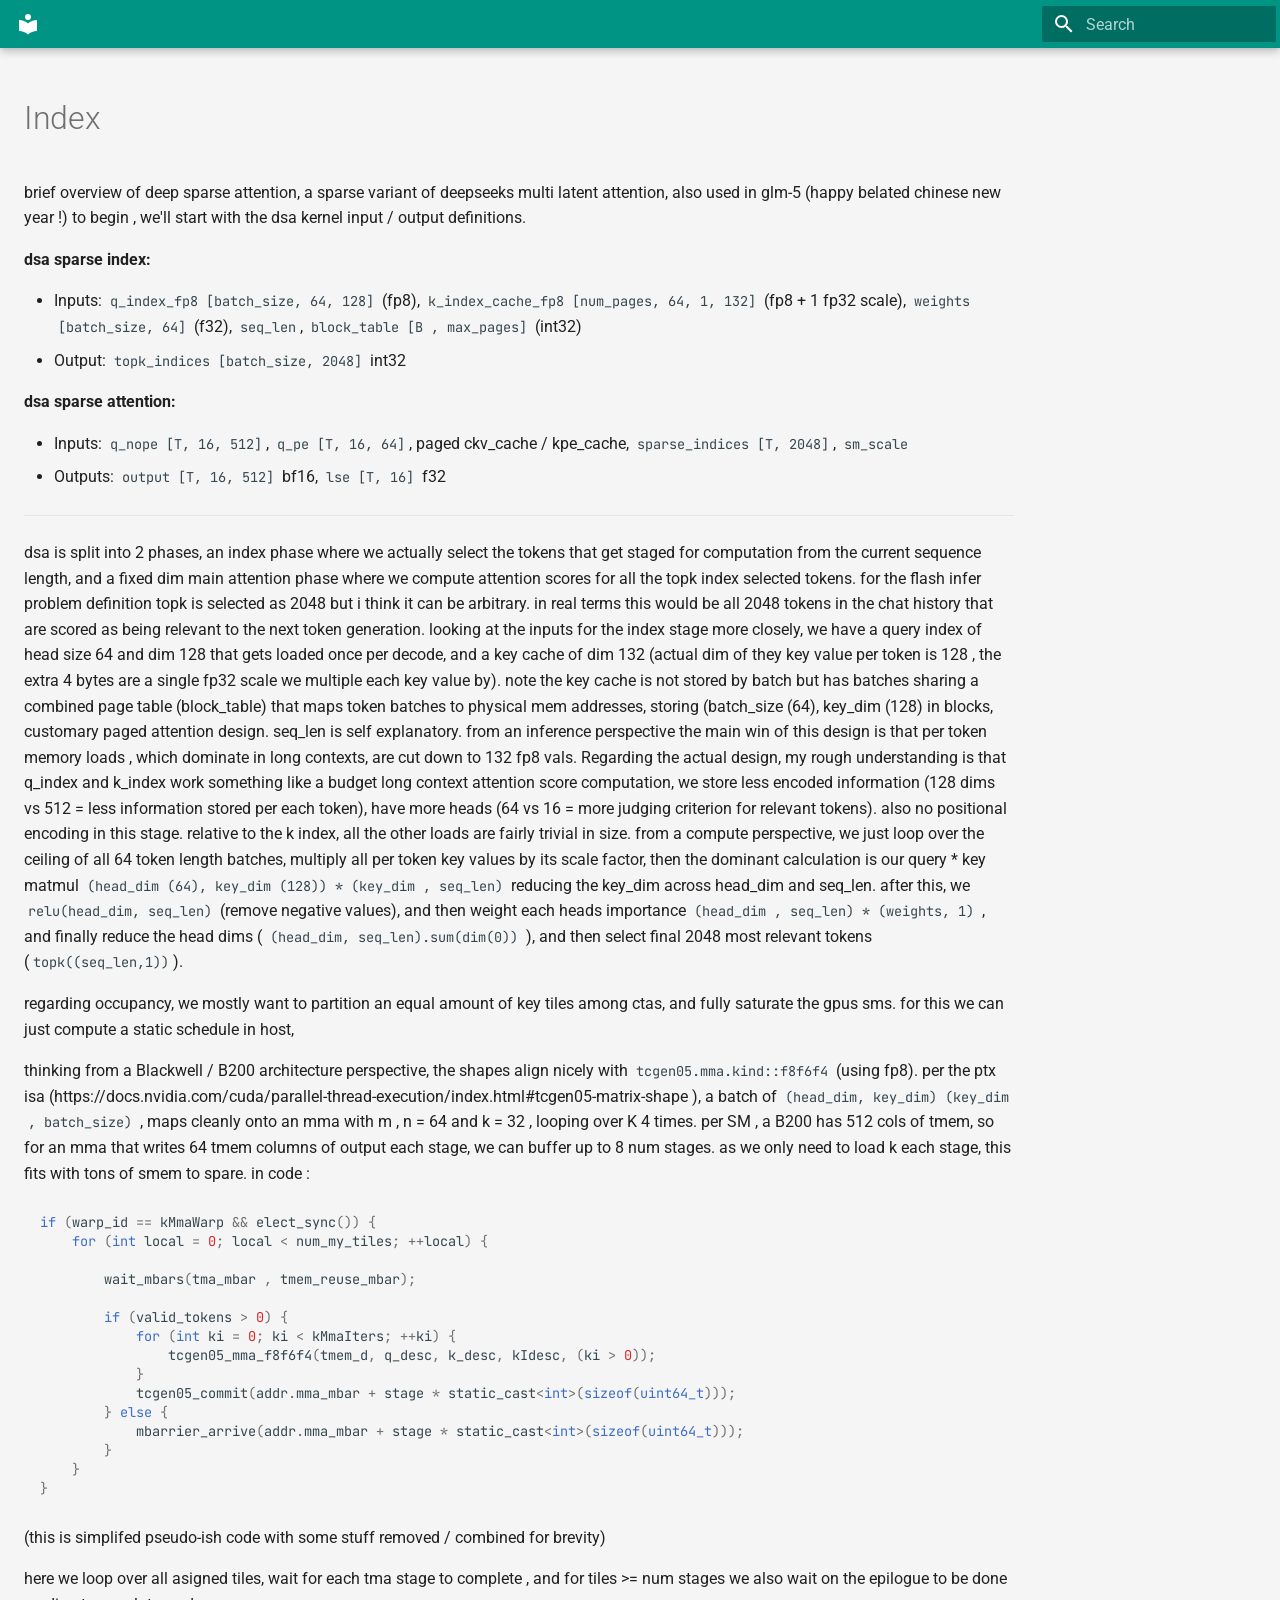
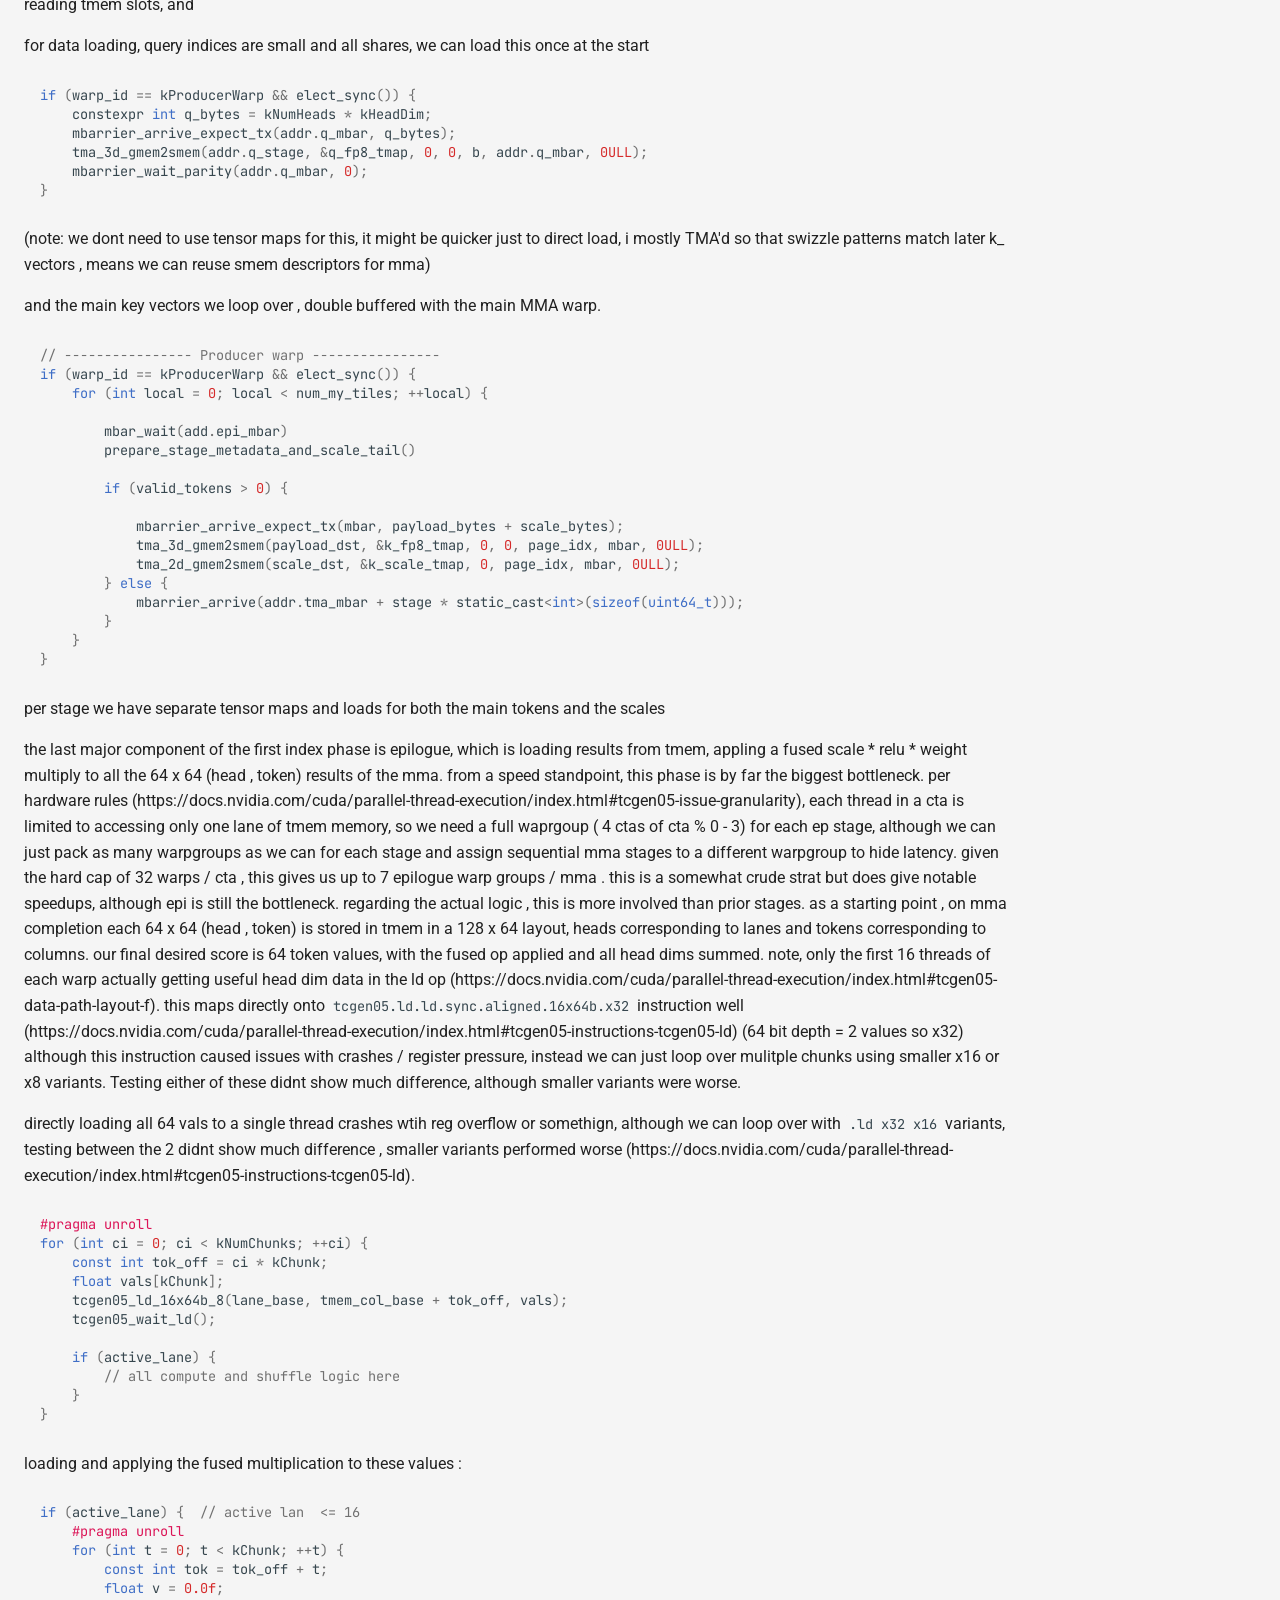
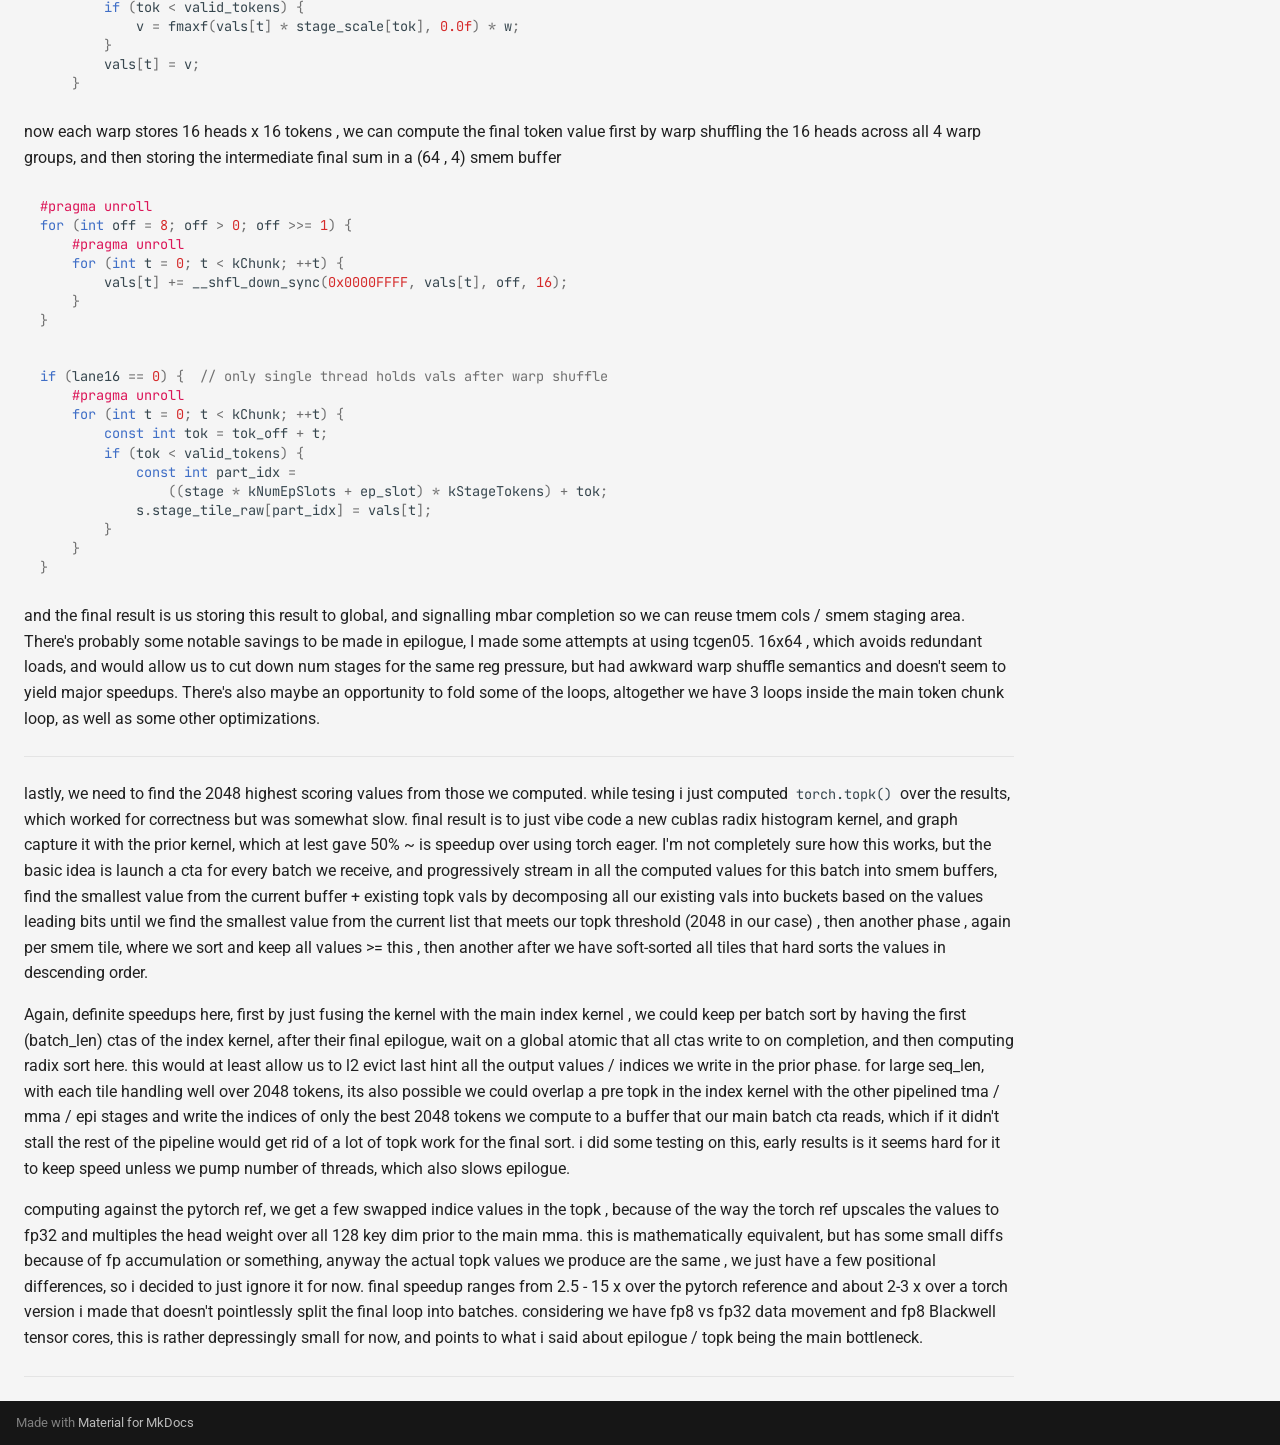
==== deep-sparse-attn/index.html @ e692489d "Deployed 2615dbb with MkDocs version: 1.6.1" ====
<!doctype html>
<html lang="en" class="no-js">
  <head>
    
      <meta charset="utf-8">
      <meta name="viewport" content="width=device-width,initial-scale=1">
      
      
      
        <link rel="canonical" href="https://jIab-b.github.io/deep-sparse-attn/">
      
      
        <link rel="prev" href="..">
      
      
      
        
      
      
      <link rel="icon" href="../assets/images/favicon.png">
      <meta name="generator" content="mkdocs-1.6.1, mkdocs-material-9.7.3">
    
    
      
        <title>Index - jIab-b</title>
      
    
    
      <link rel="stylesheet" href="../assets/stylesheets/main.484c7ddc.min.css">
      
        
        <link rel="stylesheet" href="../assets/stylesheets/palette.ab4e12ef.min.css">
      
      


    
    
      
    
    
      
        
        
        <link rel="preconnect" href="https://fonts.gstatic.com" crossorigin>
        <link rel="stylesheet" href="https://fonts.googleapis.com/css?family=Roboto:300,300i,400,400i,700,700i%7CJetBrains+Mono:400,400i,700,700i&display=fallback">
        <style>:root{--md-text-font:"Roboto";--md-code-font:"JetBrains Mono"}</style>
      
    
    
      <link rel="stylesheet" href="../stylesheets/extra.css">
    
    <script>__md_scope=new URL("..",location),__md_hash=e=>[...e].reduce(((e,_)=>(e<<5)-e+_.charCodeAt(0)),0),__md_get=(e,_=localStorage,t=__md_scope)=>JSON.parse(_.getItem(t.pathname+"."+e)),__md_set=(e,_,t=localStorage,a=__md_scope)=>{try{t.setItem(a.pathname+"."+e,JSON.stringify(_))}catch(e){}}</script>
    
      

    
    
  </head>
  
  
    
    
    
    
    
    <body dir="ltr" data-md-color-scheme="default" data-md-color-primary="teal" data-md-color-accent="teal">
  
    
    <input class="md-toggle" data-md-toggle="drawer" type="checkbox" id="__drawer" autocomplete="off">
    <input class="md-toggle" data-md-toggle="search" type="checkbox" id="__search" autocomplete="off">
    <label class="md-overlay" for="__drawer"></label>
    <div data-md-component="skip">
      
    </div>
    <div data-md-component="announce">
      
    </div>
    
    
      

  

<header class="md-header md-header--shadow" data-md-component="header">
  <nav class="md-header__inner md-grid" aria-label="Header">
    <a href=".." title="jIab-b" class="md-header__button md-logo" aria-label="jIab-b" data-md-component="logo">
      
  
  <svg xmlns="http://www.w3.org/2000/svg" viewBox="0 0 24 24"><path d="M12 8a3 3 0 0 0 3-3 3 3 0 0 0-3-3 3 3 0 0 0-3 3 3 3 0 0 0 3 3m0 3.54C9.64 9.35 6.5 8 3 8v11c3.5 0 6.64 1.35 9 3.54 2.36-2.19 5.5-3.54 9-3.54V8c-3.5 0-6.64 1.35-9 3.54"/></svg>

    </a>
    <label class="md-header__button md-icon" for="__drawer">
      
      <svg xmlns="http://www.w3.org/2000/svg" viewBox="0 0 24 24"><path d="M3 6h18v2H3zm0 5h18v2H3zm0 5h18v2H3z"/></svg>
    </label>
    <div class="md-header__title" data-md-component="header-title">
      <div class="md-header__ellipsis">
        <div class="md-header__topic">
          <span class="md-ellipsis">
            jIab-b
          </span>
        </div>
        <div class="md-header__topic" data-md-component="header-topic">
          <span class="md-ellipsis">
            
              Index
            
          </span>
        </div>
      </div>
    </div>
    
      
    
    
    
    
      
      
        <label class="md-header__button md-icon" for="__search">
          
          <svg xmlns="http://www.w3.org/2000/svg" viewBox="0 0 24 24"><path d="M9.5 3A6.5 6.5 0 0 1 16 9.5c0 1.61-.59 3.09-1.56 4.23l.27.27h.79l5 5-1.5 1.5-5-5v-.79l-.27-.27A6.52 6.52 0 0 1 9.5 16 6.5 6.5 0 0 1 3 9.5 6.5 6.5 0 0 1 9.5 3m0 2C7 5 5 7 5 9.5S7 14 9.5 14 14 12 14 9.5 12 5 9.5 5"/></svg>
        </label>
        <div class="md-search" data-md-component="search" role="dialog">
  <label class="md-search__overlay" for="__search"></label>
  <div class="md-search__inner" role="search">
    <form class="md-search__form" name="search">
      <input type="text" class="md-search__input" name="query" aria-label="Search" placeholder="Search" autocapitalize="off" autocorrect="off" autocomplete="off" spellcheck="false" data-md-component="search-query" required>
      <label class="md-search__icon md-icon" for="__search">
        
        <svg xmlns="http://www.w3.org/2000/svg" viewBox="0 0 24 24"><path d="M9.5 3A6.5 6.5 0 0 1 16 9.5c0 1.61-.59 3.09-1.56 4.23l.27.27h.79l5 5-1.5 1.5-5-5v-.79l-.27-.27A6.52 6.52 0 0 1 9.5 16 6.5 6.5 0 0 1 3 9.5 6.5 6.5 0 0 1 9.5 3m0 2C7 5 5 7 5 9.5S7 14 9.5 14 14 12 14 9.5 12 5 9.5 5"/></svg>
        
        <svg xmlns="http://www.w3.org/2000/svg" viewBox="0 0 24 24"><path d="M20 11v2H8l5.5 5.5-1.42 1.42L4.16 12l7.92-7.92L13.5 5.5 8 11z"/></svg>
      </label>
      <nav class="md-search__options" aria-label="Search">
        
        <button type="reset" class="md-search__icon md-icon" title="Clear" aria-label="Clear" tabindex="-1">
          
          <svg xmlns="http://www.w3.org/2000/svg" viewBox="0 0 24 24"><path d="M19 6.41 17.59 5 12 10.59 6.41 5 5 6.41 10.59 12 5 17.59 6.41 19 12 13.41 17.59 19 19 17.59 13.41 12z"/></svg>
        </button>
      </nav>
      
    </form>
    <div class="md-search__output">
      <div class="md-search__scrollwrap" tabindex="0" data-md-scrollfix>
        <div class="md-search-result" data-md-component="search-result">
          <div class="md-search-result__meta">
            Initializing search
          </div>
          <ol class="md-search-result__list" role="presentation"></ol>
        </div>
      </div>
    </div>
  </div>
</div>
      
    
    
  </nav>
  
</header>
    
    <div class="md-container" data-md-component="container">
      
      
        
          
        
      
      <main class="md-main" data-md-component="main">
        <div class="md-main__inner md-grid">
          
            
              
              <div class="md-sidebar md-sidebar--primary" data-md-component="sidebar" data-md-type="navigation" >
                <div class="md-sidebar__scrollwrap">
                  <div class="md-sidebar__inner">
                    



<nav class="md-nav md-nav--primary" aria-label="Navigation" data-md-level="0">
  <label class="md-nav__title" for="__drawer">
    <a href=".." title="jIab-b" class="md-nav__button md-logo" aria-label="jIab-b" data-md-component="logo">
      
  
  <svg xmlns="http://www.w3.org/2000/svg" viewBox="0 0 24 24"><path d="M12 8a3 3 0 0 0 3-3 3 3 0 0 0-3-3 3 3 0 0 0-3 3 3 3 0 0 0 3 3m0 3.54C9.64 9.35 6.5 8 3 8v11c3.5 0 6.64 1.35 9 3.54 2.36-2.19 5.5-3.54 9-3.54V8c-3.5 0-6.64 1.35-9 3.54"/></svg>

    </a>
    jIab-b
  </label>
  
  <ul class="md-nav__list" data-md-scrollfix>
    
      
      
  
  
  
  
    <li class="md-nav__item">
      <a href=".." class="md-nav__link">
        
  
  
  <span class="md-ellipsis">
    
  
    Home
  

    
  </span>
  
  

      </a>
    </li>
  

    
      
      
  
  
    
  
  
  
    
    
    
    
    
    <li class="md-nav__item md-nav__item--active md-nav__item--nested">
      
        
        
        <input class="md-nav__toggle md-toggle " type="checkbox" id="__nav_2" checked>
        
          
          <label class="md-nav__link" for="__nav_2" id="__nav_2_label" tabindex="0">
            
  
  
  <span class="md-ellipsis">
    
  
    Deep sparse attn
  

    
  </span>
  
  

            <span class="md-nav__icon md-icon"></span>
          </label>
        
        <nav class="md-nav" data-md-level="1" aria-labelledby="__nav_2_label" aria-expanded="true">
          <label class="md-nav__title" for="__nav_2">
            <span class="md-nav__icon md-icon"></span>
            
  
    Deep sparse attn
  

          </label>
          <ul class="md-nav__list" data-md-scrollfix>
            
              
                
  
  
    
  
  
  
    <li class="md-nav__item md-nav__item--active">
      
      <input class="md-nav__toggle md-toggle" type="checkbox" id="__toc">
      
      
      
      <a href="./" class="md-nav__link md-nav__link--active">
        
  
  
  <span class="md-ellipsis">
    
  
    Index
  

    
  </span>
  
  

      </a>
      
    </li>
  

              
            
          </ul>
        </nav>
      
    </li>
  

    
  </ul>
</nav>
                  </div>
                </div>
              </div>
            
            
              
              <div class="md-sidebar md-sidebar--secondary" data-md-component="sidebar" data-md-type="toc" >
                <div class="md-sidebar__scrollwrap">
                  <div class="md-sidebar__inner">
                    

<nav class="md-nav md-nav--secondary" aria-label="Table of contents">
  
  
  
  
</nav>
                  </div>
                </div>
              </div>
            
          
          
            <div class="md-content" data-md-component="content">
              
              <article class="md-content__inner md-typeset">
                
                  



  <h1>Index</h1>

<p>brief overview of deep sparse attention, a sparse variant of deepseeks multi latent attention, also used in glm-5 (happy belated chinese new year !) to begin , we'll start with the dsa kernel input / output definitions.</p>
<p><strong>dsa sparse index:</strong></p>
<ul>
<li>Inputs: <code>q_index_fp8 [batch_size, 64, 128]</code> (fp8), <code>k_index_cache_fp8 [num_pages, 64, 1, 132]</code> (fp8 + 1 fp32 scale), <code>weights [batch_size, 64]</code> (f32), <code>seq_len</code>, <code>block_table [B , max_pages]</code> (int32)</li>
<li>Output: <code>topk_indices [batch_size, 2048]</code> int32</li>
</ul>
<p><strong>dsa sparse attention:</strong></p>
<ul>
<li>Inputs: <code>q_nope [T, 16, 512]</code>, <code>q_pe [T, 16, 64]</code>, paged ckv_cache / kpe_cache, <code>sparse_indices [T, 2048]</code>, <code>sm_scale</code></li>
<li>Outputs: <code>output [T, 16, 512]</code> bf16, <code>lse [T, 16]</code> f32</li>
</ul>
<hr />
<p>dsa is split into 2 phases, an index phase where we actually select the tokens that get staged for computation from the current sequence length, and a fixed dim main attention phase where we compute attention scores for all the topk index selected tokens. for the flash infer problem definition topk is selected as 2048 but i think it can be arbitrary. in real terms this would be all 2048 tokens in the chat history that are scored as being relevant to the next token generation. looking at the inputs for the index stage more closely, we have a query index of head size 64 and dim 128 that gets loaded once per decode, and a key cache of dim 132 (actual dim of they key value per token is 128 , the extra 4 bytes are a single fp32 scale we multiple each key value by). note the key cache is not stored by batch but has batches sharing a combined page table (block_table) that maps token batches to physical mem addresses, storing (batch_size (64), key_dim (128) in blocks, customary paged attention design. seq_len is self explanatory. from an inference perspective the main win of this design is that per token memory loads , which dominate in long contexts, are cut down to 132 fp8 vals. Regarding the actual design, my rough understanding is that q_index and k_index work something like a budget long context attention score computation,
we store less encoded information (128 dims vs 512 = less information stored per each token), have more heads (64 vs 16 = more judging criterion for relevant tokens). also no positional encoding in this stage. relative to the k index, all the other loads are fairly trivial in size. from a compute perspective, we just loop over the ceiling of all 64 token length batches, multiply all per token key values by its scale factor, then the dominant calculation is our query * key matmul  <code>(head_dim (64), key_dim (128)) * (key_dim , seq_len)</code> reducing the key_dim across head_dim and seq_len. after this, we <code>relu(head_dim, seq_len)</code> (remove negative values), and then weight each heads importance <code>(head_dim , seq_len) * (weights, 1)</code> , and finally reduce the head dims ( <code>(head_dim, seq_len).sum(dim(0))</code> ), and then select final 2048 most relevant tokens (<code>topk((seq_len,1))</code>).</p>
<p>regarding occupancy, we mostly want to partition an equal amount of key tiles among ctas, and fully saturate the gpus sms. for this we can just compute a static schedule in host,</p>
<p>thinking from a Blackwell / B200 architecture perspective, the shapes align nicely with <code>tcgen05.mma.kind::f8f6f4</code> (using fp8). per the ptx isa (https://docs.nvidia.com/cuda/parallel-thread-execution/index.html#tcgen05-matrix-shape ), a batch of <code>(head_dim, key_dim)  (key_dim , batch_size)</code> , maps cleanly onto an mma with m , n = 64 and k = 32 , looping over K 4 times. per SM , a B200 has 512 cols of tmem, so for an mma that writes 64 tmem columns of output each stage, we can buffer up to 8 num stages. as we only need to load k each stage, this fits with tons of smem to spare. in code :</p>
<div class="highlight"><pre><span></span><code><a id="__codelineno-0-1" name="__codelineno-0-1" href="#__codelineno-0-1"></a><span class="k">if</span><span class="w"> </span><span class="p">(</span><span class="n">warp_id</span><span class="w"> </span><span class="o">==</span><span class="w"> </span><span class="n">kMmaWarp</span><span class="w"> </span><span class="o">&amp;&amp;</span><span class="w"> </span><span class="n">elect_sync</span><span class="p">())</span><span class="w"> </span><span class="p">{</span>
<a id="__codelineno-0-2" name="__codelineno-0-2" href="#__codelineno-0-2"></a><span class="w">    </span><span class="k">for</span><span class="w"> </span><span class="p">(</span><span class="kt">int</span><span class="w"> </span><span class="n">local</span><span class="w"> </span><span class="o">=</span><span class="w"> </span><span class="mi">0</span><span class="p">;</span><span class="w"> </span><span class="n">local</span><span class="w"> </span><span class="o">&lt;</span><span class="w"> </span><span class="n">num_my_tiles</span><span class="p">;</span><span class="w"> </span><span class="o">++</span><span class="n">local</span><span class="p">)</span><span class="w"> </span><span class="p">{</span>
<a id="__codelineno-0-3" name="__codelineno-0-3" href="#__codelineno-0-3"></a>
<a id="__codelineno-0-4" name="__codelineno-0-4" href="#__codelineno-0-4"></a><span class="w">        </span><span class="n">wait_mbars</span><span class="p">(</span><span class="n">tma_mbar</span><span class="w"> </span><span class="p">,</span><span class="w"> </span><span class="n">tmem_reuse_mbar</span><span class="p">);</span>
<a id="__codelineno-0-5" name="__codelineno-0-5" href="#__codelineno-0-5"></a>
<a id="__codelineno-0-6" name="__codelineno-0-6" href="#__codelineno-0-6"></a><span class="w">        </span><span class="k">if</span><span class="w"> </span><span class="p">(</span><span class="n">valid_tokens</span><span class="w"> </span><span class="o">&gt;</span><span class="w"> </span><span class="mi">0</span><span class="p">)</span><span class="w"> </span><span class="p">{</span>
<a id="__codelineno-0-7" name="__codelineno-0-7" href="#__codelineno-0-7"></a><span class="w">            </span><span class="k">for</span><span class="w"> </span><span class="p">(</span><span class="kt">int</span><span class="w"> </span><span class="n">ki</span><span class="w"> </span><span class="o">=</span><span class="w"> </span><span class="mi">0</span><span class="p">;</span><span class="w"> </span><span class="n">ki</span><span class="w"> </span><span class="o">&lt;</span><span class="w"> </span><span class="n">kMmaIters</span><span class="p">;</span><span class="w"> </span><span class="o">++</span><span class="n">ki</span><span class="p">)</span><span class="w"> </span><span class="p">{</span>
<a id="__codelineno-0-8" name="__codelineno-0-8" href="#__codelineno-0-8"></a><span class="w">                </span><span class="n">tcgen05_mma_f8f6f4</span><span class="p">(</span><span class="n">tmem_d</span><span class="p">,</span><span class="w"> </span><span class="n">q_desc</span><span class="p">,</span><span class="w"> </span><span class="n">k_desc</span><span class="p">,</span><span class="w"> </span><span class="n">kIdesc</span><span class="p">,</span><span class="w"> </span><span class="p">(</span><span class="n">ki</span><span class="w"> </span><span class="o">&gt;</span><span class="w"> </span><span class="mi">0</span><span class="p">));</span>
<a id="__codelineno-0-9" name="__codelineno-0-9" href="#__codelineno-0-9"></a><span class="w">            </span><span class="p">}</span>
<a id="__codelineno-0-10" name="__codelineno-0-10" href="#__codelineno-0-10"></a><span class="w">            </span><span class="n">tcgen05_commit</span><span class="p">(</span><span class="n">addr</span><span class="p">.</span><span class="n">mma_mbar</span><span class="w"> </span><span class="o">+</span><span class="w"> </span><span class="n">stage</span><span class="w"> </span><span class="o">*</span><span class="w"> </span><span class="n">static_cast</span><span class="o">&lt;</span><span class="kt">int</span><span class="o">&gt;</span><span class="p">(</span><span class="k">sizeof</span><span class="p">(</span><span class="kt">uint64_t</span><span class="p">)));</span>
<a id="__codelineno-0-11" name="__codelineno-0-11" href="#__codelineno-0-11"></a><span class="w">        </span><span class="p">}</span><span class="w"> </span><span class="k">else</span><span class="w"> </span><span class="p">{</span>
<a id="__codelineno-0-12" name="__codelineno-0-12" href="#__codelineno-0-12"></a><span class="w">            </span><span class="n">mbarrier_arrive</span><span class="p">(</span><span class="n">addr</span><span class="p">.</span><span class="n">mma_mbar</span><span class="w"> </span><span class="o">+</span><span class="w"> </span><span class="n">stage</span><span class="w"> </span><span class="o">*</span><span class="w"> </span><span class="n">static_cast</span><span class="o">&lt;</span><span class="kt">int</span><span class="o">&gt;</span><span class="p">(</span><span class="k">sizeof</span><span class="p">(</span><span class="kt">uint64_t</span><span class="p">)));</span>
<a id="__codelineno-0-13" name="__codelineno-0-13" href="#__codelineno-0-13"></a><span class="w">        </span><span class="p">}</span>
<a id="__codelineno-0-14" name="__codelineno-0-14" href="#__codelineno-0-14"></a><span class="w">    </span><span class="p">}</span>
<a id="__codelineno-0-15" name="__codelineno-0-15" href="#__codelineno-0-15"></a><span class="p">}</span>
</code></pre></div>
<p>(this is simplifed pseudo-ish code with some stuff removed / combined for brevity)</p>
<p>here we loop over all asigned tiles, wait for each tma stage to complete , and for tiles &gt;= num stages we also wait on the epilogue to be done reading tmem slots, and</p>
<p>for data loading, query indices are small and all shares, we can load this once at the start</p>
<div class="highlight"><pre><span></span><code><a id="__codelineno-1-1" name="__codelineno-1-1" href="#__codelineno-1-1"></a><span class="k">if</span><span class="w"> </span><span class="p">(</span><span class="n">warp_id</span><span class="w"> </span><span class="o">==</span><span class="w"> </span><span class="n">kProducerWarp</span><span class="w"> </span><span class="o">&amp;&amp;</span><span class="w"> </span><span class="n">elect_sync</span><span class="p">())</span><span class="w"> </span><span class="p">{</span>
<a id="__codelineno-1-2" name="__codelineno-1-2" href="#__codelineno-1-2"></a><span class="w">    </span><span class="n">constexpr</span><span class="w"> </span><span class="kt">int</span><span class="w"> </span><span class="n">q_bytes</span><span class="w"> </span><span class="o">=</span><span class="w"> </span><span class="n">kNumHeads</span><span class="w"> </span><span class="o">*</span><span class="w"> </span><span class="n">kHeadDim</span><span class="p">;</span>
<a id="__codelineno-1-3" name="__codelineno-1-3" href="#__codelineno-1-3"></a><span class="w">    </span><span class="n">mbarrier_arrive_expect_tx</span><span class="p">(</span><span class="n">addr</span><span class="p">.</span><span class="n">q_mbar</span><span class="p">,</span><span class="w"> </span><span class="n">q_bytes</span><span class="p">);</span>
<a id="__codelineno-1-4" name="__codelineno-1-4" href="#__codelineno-1-4"></a><span class="w">    </span><span class="n">tma_3d_gmem2smem</span><span class="p">(</span><span class="n">addr</span><span class="p">.</span><span class="n">q_stage</span><span class="p">,</span><span class="w"> </span><span class="o">&amp;</span><span class="n">q_fp8_tmap</span><span class="p">,</span><span class="w"> </span><span class="mi">0</span><span class="p">,</span><span class="w"> </span><span class="mi">0</span><span class="p">,</span><span class="w"> </span><span class="n">b</span><span class="p">,</span><span class="w"> </span><span class="n">addr</span><span class="p">.</span><span class="n">q_mbar</span><span class="p">,</span><span class="w"> </span><span class="mi">0ULL</span><span class="p">);</span>
<a id="__codelineno-1-5" name="__codelineno-1-5" href="#__codelineno-1-5"></a><span class="w">    </span><span class="n">mbarrier_wait_parity</span><span class="p">(</span><span class="n">addr</span><span class="p">.</span><span class="n">q_mbar</span><span class="p">,</span><span class="w"> </span><span class="mi">0</span><span class="p">);</span>
<a id="__codelineno-1-6" name="__codelineno-1-6" href="#__codelineno-1-6"></a><span class="p">}</span>
</code></pre></div>
<p>(note: we dont need to use tensor maps for this, it might be quicker just to direct load, i mostly TMA'd so that swizzle patterns match later k_ vectors , means we can reuse smem descriptors for mma)</p>
<p>and the main key vectors we loop over , double buffered with the main MMA warp.</p>
<div class="highlight"><pre><span></span><code><a id="__codelineno-2-1" name="__codelineno-2-1" href="#__codelineno-2-1"></a><span class="c1">// ---------------- Producer warp ----------------</span>
<a id="__codelineno-2-2" name="__codelineno-2-2" href="#__codelineno-2-2"></a><span class="k">if</span><span class="w"> </span><span class="p">(</span><span class="n">warp_id</span><span class="w"> </span><span class="o">==</span><span class="w"> </span><span class="n">kProducerWarp</span><span class="w"> </span><span class="o">&amp;&amp;</span><span class="w"> </span><span class="n">elect_sync</span><span class="p">())</span><span class="w"> </span><span class="p">{</span>
<a id="__codelineno-2-3" name="__codelineno-2-3" href="#__codelineno-2-3"></a><span class="w">    </span><span class="k">for</span><span class="w"> </span><span class="p">(</span><span class="kt">int</span><span class="w"> </span><span class="n">local</span><span class="w"> </span><span class="o">=</span><span class="w"> </span><span class="mi">0</span><span class="p">;</span><span class="w"> </span><span class="n">local</span><span class="w"> </span><span class="o">&lt;</span><span class="w"> </span><span class="n">num_my_tiles</span><span class="p">;</span><span class="w"> </span><span class="o">++</span><span class="n">local</span><span class="p">)</span><span class="w"> </span><span class="p">{</span>
<a id="__codelineno-2-4" name="__codelineno-2-4" href="#__codelineno-2-4"></a>
<a id="__codelineno-2-5" name="__codelineno-2-5" href="#__codelineno-2-5"></a><span class="w">        </span><span class="n">mbar_wait</span><span class="p">(</span><span class="n">add</span><span class="p">.</span><span class="n">epi_mbar</span><span class="p">)</span>
<a id="__codelineno-2-6" name="__codelineno-2-6" href="#__codelineno-2-6"></a><span class="w">        </span><span class="n">prepare_stage_metadata_and_scale_tail</span><span class="p">()</span>
<a id="__codelineno-2-7" name="__codelineno-2-7" href="#__codelineno-2-7"></a>
<a id="__codelineno-2-8" name="__codelineno-2-8" href="#__codelineno-2-8"></a><span class="w">        </span><span class="k">if</span><span class="w"> </span><span class="p">(</span><span class="n">valid_tokens</span><span class="w"> </span><span class="o">&gt;</span><span class="w"> </span><span class="mi">0</span><span class="p">)</span><span class="w"> </span><span class="p">{</span>
<a id="__codelineno-2-9" name="__codelineno-2-9" href="#__codelineno-2-9"></a>
<a id="__codelineno-2-10" name="__codelineno-2-10" href="#__codelineno-2-10"></a><span class="w">            </span><span class="n">mbarrier_arrive_expect_tx</span><span class="p">(</span><span class="n">mbar</span><span class="p">,</span><span class="w"> </span><span class="n">payload_bytes</span><span class="w"> </span><span class="o">+</span><span class="w"> </span><span class="n">scale_bytes</span><span class="p">);</span>
<a id="__codelineno-2-11" name="__codelineno-2-11" href="#__codelineno-2-11"></a><span class="w">            </span><span class="n">tma_3d_gmem2smem</span><span class="p">(</span><span class="n">payload_dst</span><span class="p">,</span><span class="w"> </span><span class="o">&amp;</span><span class="n">k_fp8_tmap</span><span class="p">,</span><span class="w"> </span><span class="mi">0</span><span class="p">,</span><span class="w"> </span><span class="mi">0</span><span class="p">,</span><span class="w"> </span><span class="n">page_idx</span><span class="p">,</span><span class="w"> </span><span class="n">mbar</span><span class="p">,</span><span class="w"> </span><span class="mi">0ULL</span><span class="p">);</span>
<a id="__codelineno-2-12" name="__codelineno-2-12" href="#__codelineno-2-12"></a><span class="w">            </span><span class="n">tma_2d_gmem2smem</span><span class="p">(</span><span class="n">scale_dst</span><span class="p">,</span><span class="w"> </span><span class="o">&amp;</span><span class="n">k_scale_tmap</span><span class="p">,</span><span class="w"> </span><span class="mi">0</span><span class="p">,</span><span class="w"> </span><span class="n">page_idx</span><span class="p">,</span><span class="w"> </span><span class="n">mbar</span><span class="p">,</span><span class="w"> </span><span class="mi">0ULL</span><span class="p">);</span>
<a id="__codelineno-2-13" name="__codelineno-2-13" href="#__codelineno-2-13"></a><span class="w">        </span><span class="p">}</span><span class="w"> </span><span class="k">else</span><span class="w"> </span><span class="p">{</span>
<a id="__codelineno-2-14" name="__codelineno-2-14" href="#__codelineno-2-14"></a><span class="w">            </span><span class="n">mbarrier_arrive</span><span class="p">(</span><span class="n">addr</span><span class="p">.</span><span class="n">tma_mbar</span><span class="w"> </span><span class="o">+</span><span class="w"> </span><span class="n">stage</span><span class="w"> </span><span class="o">*</span><span class="w"> </span><span class="n">static_cast</span><span class="o">&lt;</span><span class="kt">int</span><span class="o">&gt;</span><span class="p">(</span><span class="k">sizeof</span><span class="p">(</span><span class="kt">uint64_t</span><span class="p">)));</span>
<a id="__codelineno-2-15" name="__codelineno-2-15" href="#__codelineno-2-15"></a><span class="w">        </span><span class="p">}</span>
<a id="__codelineno-2-16" name="__codelineno-2-16" href="#__codelineno-2-16"></a><span class="w">    </span><span class="p">}</span>
<a id="__codelineno-2-17" name="__codelineno-2-17" href="#__codelineno-2-17"></a><span class="p">}</span>
</code></pre></div>
<p>per stage we have separate tensor maps and loads for both the main tokens and the scales</p>
<p>the last major component of the first index phase is epilogue, which is loading results from tmem, appling a fused scale * relu * weight multiply to all the 64 x 64 (head , token) results of the mma. from a speed standpoint, this phase is by far the biggest bottleneck. per hardware rules (https://docs.nvidia.com/cuda/parallel-thread-execution/index.html#tcgen05-issue-granularity), each thread in a cta is limited to accessing only one lane of tmem memory, so we need a full waprgoup ( 4 ctas of cta % 0 - 3) for each ep stage, although we can just pack as many warpgroups as we can for each stage and assign sequential mma stages to a different warpgroup to hide latency. given the hard cap of 32 warps / cta , this gives us up to 7 epilogue warp groups / mma . this is a somewhat crude strat but does give notable speedups, although epi is still the bottleneck. regarding the actual logic , this is more involved than prior stages. as a starting point , on mma completion each  64 x 64 (head , token) is stored in tmem in a 128 x 64 layout, heads corresponding to lanes and tokens corresponding to columns. our final desired score is 64 token values, with the fused op applied and all head dims summed. note, only the first 16 threads of each warp actually getting useful head dim data in the ld op (https://docs.nvidia.com/cuda/parallel-thread-execution/index.html#tcgen05-data-path-layout-f). this maps directly onto <code>tcgen05.ld.ld.sync.aligned.16x64b.x32</code> instruction well (https://docs.nvidia.com/cuda/parallel-thread-execution/index.html#tcgen05-instructions-tcgen05-ld) (64 bit depth = 2 values so x32)  although this instruction caused issues with crashes / register pressure, instead we can just loop over mulitple chunks using smaller x16 or x8 variants. Testing either of these didnt show much difference, although smaller variants were worse.</p>
<p>directly loading all 64 vals to a single thread crashes wtih reg overflow or somethign, although we can loop over with <code>.ld x32 x16</code> variants, testing between the 2 didnt show much difference , smaller variants performed worse (https://docs.nvidia.com/cuda/parallel-thread-execution/index.html#tcgen05-instructions-tcgen05-ld).</p>
<div class="highlight"><pre><span></span><code><a id="__codelineno-3-1" name="__codelineno-3-1" href="#__codelineno-3-1"></a><span class="cp">#pragma unroll</span>
<a id="__codelineno-3-2" name="__codelineno-3-2" href="#__codelineno-3-2"></a><span class="k">for</span><span class="w"> </span><span class="p">(</span><span class="kt">int</span><span class="w"> </span><span class="n">ci</span><span class="w"> </span><span class="o">=</span><span class="w"> </span><span class="mi">0</span><span class="p">;</span><span class="w"> </span><span class="n">ci</span><span class="w"> </span><span class="o">&lt;</span><span class="w"> </span><span class="n">kNumChunks</span><span class="p">;</span><span class="w"> </span><span class="o">++</span><span class="n">ci</span><span class="p">)</span><span class="w"> </span><span class="p">{</span>
<a id="__codelineno-3-3" name="__codelineno-3-3" href="#__codelineno-3-3"></a><span class="w">    </span><span class="k">const</span><span class="w"> </span><span class="kt">int</span><span class="w"> </span><span class="n">tok_off</span><span class="w"> </span><span class="o">=</span><span class="w"> </span><span class="n">ci</span><span class="w"> </span><span class="o">*</span><span class="w"> </span><span class="n">kChunk</span><span class="p">;</span>
<a id="__codelineno-3-4" name="__codelineno-3-4" href="#__codelineno-3-4"></a><span class="w">    </span><span class="kt">float</span><span class="w"> </span><span class="n">vals</span><span class="p">[</span><span class="n">kChunk</span><span class="p">];</span>
<a id="__codelineno-3-5" name="__codelineno-3-5" href="#__codelineno-3-5"></a><span class="w">    </span><span class="n">tcgen05_ld_16x64b_8</span><span class="p">(</span><span class="n">lane_base</span><span class="p">,</span><span class="w"> </span><span class="n">tmem_col_base</span><span class="w"> </span><span class="o">+</span><span class="w"> </span><span class="n">tok_off</span><span class="p">,</span><span class="w"> </span><span class="n">vals</span><span class="p">);</span>
<a id="__codelineno-3-6" name="__codelineno-3-6" href="#__codelineno-3-6"></a><span class="w">    </span><span class="n">tcgen05_wait_ld</span><span class="p">();</span>
<a id="__codelineno-3-7" name="__codelineno-3-7" href="#__codelineno-3-7"></a>
<a id="__codelineno-3-8" name="__codelineno-3-8" href="#__codelineno-3-8"></a><span class="w">    </span><span class="k">if</span><span class="w"> </span><span class="p">(</span><span class="n">active_lane</span><span class="p">)</span><span class="w"> </span><span class="p">{</span>
<a id="__codelineno-3-9" name="__codelineno-3-9" href="#__codelineno-3-9"></a><span class="w">        </span><span class="c1">// all compute and shuffle logic here</span>
<a id="__codelineno-3-10" name="__codelineno-3-10" href="#__codelineno-3-10"></a><span class="w">    </span><span class="p">}</span>
<a id="__codelineno-3-11" name="__codelineno-3-11" href="#__codelineno-3-11"></a><span class="p">}</span>
</code></pre></div>
<p>loading and applying the fused multiplication to these values :</p>
<div class="highlight"><pre><span></span><code><a id="__codelineno-4-1" name="__codelineno-4-1" href="#__codelineno-4-1"></a><span class="k">if</span><span class="w"> </span><span class="p">(</span><span class="n">active_lane</span><span class="p">)</span><span class="w"> </span><span class="p">{</span><span class="w">  </span><span class="c1">// active lan  &lt;= 16</span>
<a id="__codelineno-4-2" name="__codelineno-4-2" href="#__codelineno-4-2"></a><span class="w">    </span><span class="cp">#pragma unroll</span>
<a id="__codelineno-4-3" name="__codelineno-4-3" href="#__codelineno-4-3"></a><span class="w">    </span><span class="k">for</span><span class="w"> </span><span class="p">(</span><span class="kt">int</span><span class="w"> </span><span class="n">t</span><span class="w"> </span><span class="o">=</span><span class="w"> </span><span class="mi">0</span><span class="p">;</span><span class="w"> </span><span class="n">t</span><span class="w"> </span><span class="o">&lt;</span><span class="w"> </span><span class="n">kChunk</span><span class="p">;</span><span class="w"> </span><span class="o">++</span><span class="n">t</span><span class="p">)</span><span class="w"> </span><span class="p">{</span>
<a id="__codelineno-4-4" name="__codelineno-4-4" href="#__codelineno-4-4"></a><span class="w">        </span><span class="k">const</span><span class="w"> </span><span class="kt">int</span><span class="w"> </span><span class="n">tok</span><span class="w"> </span><span class="o">=</span><span class="w"> </span><span class="n">tok_off</span><span class="w"> </span><span class="o">+</span><span class="w"> </span><span class="n">t</span><span class="p">;</span>
<a id="__codelineno-4-5" name="__codelineno-4-5" href="#__codelineno-4-5"></a><span class="w">        </span><span class="kt">float</span><span class="w"> </span><span class="n">v</span><span class="w"> </span><span class="o">=</span><span class="w"> </span><span class="mf">0.0f</span><span class="p">;</span>
<a id="__codelineno-4-6" name="__codelineno-4-6" href="#__codelineno-4-6"></a><span class="w">        </span><span class="k">if</span><span class="w"> </span><span class="p">(</span><span class="n">tok</span><span class="w"> </span><span class="o">&lt;</span><span class="w"> </span><span class="n">valid_tokens</span><span class="p">)</span><span class="w"> </span><span class="p">{</span>
<a id="__codelineno-4-7" name="__codelineno-4-7" href="#__codelineno-4-7"></a><span class="w">            </span><span class="n">v</span><span class="w"> </span><span class="o">=</span><span class="w"> </span><span class="n">fmaxf</span><span class="p">(</span><span class="n">vals</span><span class="p">[</span><span class="n">t</span><span class="p">]</span><span class="w"> </span><span class="o">*</span><span class="w"> </span><span class="n">stage_scale</span><span class="p">[</span><span class="n">tok</span><span class="p">],</span><span class="w"> </span><span class="mf">0.0f</span><span class="p">)</span><span class="w"> </span><span class="o">*</span><span class="w"> </span><span class="n">w</span><span class="p">;</span>
<a id="__codelineno-4-8" name="__codelineno-4-8" href="#__codelineno-4-8"></a><span class="w">        </span><span class="p">}</span>
<a id="__codelineno-4-9" name="__codelineno-4-9" href="#__codelineno-4-9"></a><span class="w">        </span><span class="n">vals</span><span class="p">[</span><span class="n">t</span><span class="p">]</span><span class="w"> </span><span class="o">=</span><span class="w"> </span><span class="n">v</span><span class="p">;</span>
<a id="__codelineno-4-10" name="__codelineno-4-10" href="#__codelineno-4-10"></a><span class="w">    </span><span class="p">}</span>
</code></pre></div>
<p>now each warp stores 16 heads x 16 tokens , we can compute the final token value first by warp shuffling the 16 heads across all 4 warp groups, and then storing the intermediate final sum in a (64 , 4) smem buffer</p>
<div class="highlight"><pre><span></span><code><a id="__codelineno-5-1" name="__codelineno-5-1" href="#__codelineno-5-1"></a><span class="cp">#pragma unroll</span>
<a id="__codelineno-5-2" name="__codelineno-5-2" href="#__codelineno-5-2"></a><span class="k">for</span><span class="w"> </span><span class="p">(</span><span class="kt">int</span><span class="w"> </span><span class="n">off</span><span class="w"> </span><span class="o">=</span><span class="w"> </span><span class="mi">8</span><span class="p">;</span><span class="w"> </span><span class="n">off</span><span class="w"> </span><span class="o">&gt;</span><span class="w"> </span><span class="mi">0</span><span class="p">;</span><span class="w"> </span><span class="n">off</span><span class="w"> </span><span class="o">&gt;&gt;=</span><span class="w"> </span><span class="mi">1</span><span class="p">)</span><span class="w"> </span><span class="p">{</span>
<a id="__codelineno-5-3" name="__codelineno-5-3" href="#__codelineno-5-3"></a><span class="w">    </span><span class="cp">#pragma unroll</span>
<a id="__codelineno-5-4" name="__codelineno-5-4" href="#__codelineno-5-4"></a><span class="w">    </span><span class="k">for</span><span class="w"> </span><span class="p">(</span><span class="kt">int</span><span class="w"> </span><span class="n">t</span><span class="w"> </span><span class="o">=</span><span class="w"> </span><span class="mi">0</span><span class="p">;</span><span class="w"> </span><span class="n">t</span><span class="w"> </span><span class="o">&lt;</span><span class="w"> </span><span class="n">kChunk</span><span class="p">;</span><span class="w"> </span><span class="o">++</span><span class="n">t</span><span class="p">)</span><span class="w"> </span><span class="p">{</span>
<a id="__codelineno-5-5" name="__codelineno-5-5" href="#__codelineno-5-5"></a><span class="w">        </span><span class="n">vals</span><span class="p">[</span><span class="n">t</span><span class="p">]</span><span class="w"> </span><span class="o">+=</span><span class="w"> </span><span class="n">__shfl_down_sync</span><span class="p">(</span><span class="mh">0x0000FFFF</span><span class="p">,</span><span class="w"> </span><span class="n">vals</span><span class="p">[</span><span class="n">t</span><span class="p">],</span><span class="w"> </span><span class="n">off</span><span class="p">,</span><span class="w"> </span><span class="mi">16</span><span class="p">);</span>
<a id="__codelineno-5-6" name="__codelineno-5-6" href="#__codelineno-5-6"></a><span class="w">    </span><span class="p">}</span>
<a id="__codelineno-5-7" name="__codelineno-5-7" href="#__codelineno-5-7"></a><span class="p">}</span>
</code></pre></div>
<div class="highlight"><pre><span></span><code><a id="__codelineno-6-1" name="__codelineno-6-1" href="#__codelineno-6-1"></a><span class="k">if</span><span class="w"> </span><span class="p">(</span><span class="n">lane16</span><span class="w"> </span><span class="o">==</span><span class="w"> </span><span class="mi">0</span><span class="p">)</span><span class="w"> </span><span class="p">{</span><span class="w">  </span><span class="c1">// only single thread holds vals after warp shuffle</span>
<a id="__codelineno-6-2" name="__codelineno-6-2" href="#__codelineno-6-2"></a><span class="w">    </span><span class="cp">#pragma unroll</span>
<a id="__codelineno-6-3" name="__codelineno-6-3" href="#__codelineno-6-3"></a><span class="w">    </span><span class="k">for</span><span class="w"> </span><span class="p">(</span><span class="kt">int</span><span class="w"> </span><span class="n">t</span><span class="w"> </span><span class="o">=</span><span class="w"> </span><span class="mi">0</span><span class="p">;</span><span class="w"> </span><span class="n">t</span><span class="w"> </span><span class="o">&lt;</span><span class="w"> </span><span class="n">kChunk</span><span class="p">;</span><span class="w"> </span><span class="o">++</span><span class="n">t</span><span class="p">)</span><span class="w"> </span><span class="p">{</span>
<a id="__codelineno-6-4" name="__codelineno-6-4" href="#__codelineno-6-4"></a><span class="w">        </span><span class="k">const</span><span class="w"> </span><span class="kt">int</span><span class="w"> </span><span class="n">tok</span><span class="w"> </span><span class="o">=</span><span class="w"> </span><span class="n">tok_off</span><span class="w"> </span><span class="o">+</span><span class="w"> </span><span class="n">t</span><span class="p">;</span>
<a id="__codelineno-6-5" name="__codelineno-6-5" href="#__codelineno-6-5"></a><span class="w">        </span><span class="k">if</span><span class="w"> </span><span class="p">(</span><span class="n">tok</span><span class="w"> </span><span class="o">&lt;</span><span class="w"> </span><span class="n">valid_tokens</span><span class="p">)</span><span class="w"> </span><span class="p">{</span>
<a id="__codelineno-6-6" name="__codelineno-6-6" href="#__codelineno-6-6"></a><span class="w">            </span><span class="k">const</span><span class="w"> </span><span class="kt">int</span><span class="w"> </span><span class="n">part_idx</span><span class="w"> </span><span class="o">=</span>
<a id="__codelineno-6-7" name="__codelineno-6-7" href="#__codelineno-6-7"></a><span class="w">                </span><span class="p">((</span><span class="n">stage</span><span class="w"> </span><span class="o">*</span><span class="w"> </span><span class="n">kNumEpSlots</span><span class="w"> </span><span class="o">+</span><span class="w"> </span><span class="n">ep_slot</span><span class="p">)</span><span class="w"> </span><span class="o">*</span><span class="w"> </span><span class="n">kStageTokens</span><span class="p">)</span><span class="w"> </span><span class="o">+</span><span class="w"> </span><span class="n">tok</span><span class="p">;</span>
<a id="__codelineno-6-8" name="__codelineno-6-8" href="#__codelineno-6-8"></a><span class="w">            </span><span class="n">s</span><span class="p">.</span><span class="n">stage_tile_raw</span><span class="p">[</span><span class="n">part_idx</span><span class="p">]</span><span class="w"> </span><span class="o">=</span><span class="w"> </span><span class="n">vals</span><span class="p">[</span><span class="n">t</span><span class="p">];</span>
<a id="__codelineno-6-9" name="__codelineno-6-9" href="#__codelineno-6-9"></a><span class="w">        </span><span class="p">}</span>
<a id="__codelineno-6-10" name="__codelineno-6-10" href="#__codelineno-6-10"></a><span class="w">    </span><span class="p">}</span>
<a id="__codelineno-6-11" name="__codelineno-6-11" href="#__codelineno-6-11"></a><span class="p">}</span>
</code></pre></div>
<p>and the final result is us storing this result to global, and signalling mbar completion so we can reuse tmem cols / smem staging area. There's probably some notable savings to be made in epilogue, I made some attempts at using tcgen05. 16x64 , which avoids redundant loads, and would allow us to cut down num stages for the same reg pressure, but had awkward warp shuffle semantics and doesn't seem to yield major speedups. There's also maybe an opportunity to fold some of the loops, altogether we have 3 loops inside the main token chunk loop, as well as some other optimizations.</p>
<hr />
<p>lastly, we need to find the 2048 highest scoring values from those we computed. while tesing i just computed <code>torch.topk()</code> over the results, which worked for correctness but was somewhat slow. final result is to just vibe code a new cublas radix histogram kernel, and graph capture it with the prior kernel, which at lest gave 50% ~ is speedup over using torch eager. I'm not completely sure how this works, but the basic idea is launch a cta for every batch we receive, and progressively stream in all the computed values for this batch into smem buffers, find the smallest value from the current buffer + existing topk vals by decomposing all our existing vals into buckets based on the values leading bits until we find the smallest value from the current list that meets our topk threshold (2048 in our case) , then another phase , again per smem tile, where we sort and keep all values &gt;= this , then another after we have soft-sorted all tiles that hard sorts the values in descending order.</p>
<p>Again, definite speedups here, first by just fusing the kernel with the main index kernel , we could keep per batch sort by having the first (batch_len) ctas of the index kernel, after their final epilogue, wait on a global atomic that all ctas write to on completion, and then computing radix sort here. this would at least allow us to l2 evict last hint all the output values / indices we write in the prior phase. for large seq_len, with each tile handling well over 2048 tokens, its also possible we could overlap a pre topk in the index kernel with the other pipelined tma / mma / epi stages and write the indices of only the best 2048 tokens we compute to a buffer that our main batch cta reads, which if it didn't stall the rest of the pipeline would get rid of a lot of topk work for the final sort. i did some testing on this, early results is it seems hard for it to keep speed unless we pump number of threads, which also slows epilogue.</p>
<p>computing against the pytorch ref, we get a few swapped indice values in the topk , because of the way the torch ref upscales the values to fp32 and multiples the head weight over all 128 key dim prior to the main mma. this is mathematically equivalent, but has some small diffs because of fp accumulation or something, anyway the actual topk values we produce are the same , we just have a few positional differences, so i decided to just ignore it for now. final speedup ranges from 2.5 - 15 x over the pytorch reference and about 2-3 x over a torch version i made that doesn't pointlessly split the final loop into batches. considering we have fp8 vs fp32 data movement and fp8 Blackwell tensor cores, this is rather depressingly small for now, and points to what i said about epilogue / topk being the main bottleneck.</p>
<hr />












                
              </article>
            </div>
          
          
<script>var target=document.getElementById(location.hash.slice(1));target&&target.name&&(target.checked=target.name.startsWith("__tabbed_"))</script>
        </div>
        
      </main>
      
        <footer class="md-footer">
  
  <div class="md-footer-meta md-typeset">
    <div class="md-footer-meta__inner md-grid">
      <div class="md-copyright">
  
  
    Made with
    <a href="https://squidfunk.github.io/mkdocs-material/" target="_blank" rel="noopener">
      Material for MkDocs
    </a>
  
</div>
      
    </div>
  </div>
</footer>
      
    </div>
    <div class="md-dialog" data-md-component="dialog">
      <div class="md-dialog__inner md-typeset"></div>
    </div>
    
    
    
      
      
      <script id="__config" type="application/json">{"annotate": null, "base": "..", "features": [], "search": "../assets/javascripts/workers/search.2c215733.min.js", "tags": null, "translations": {"clipboard.copied": "Copied to clipboard", "clipboard.copy": "Copy to clipboard", "search.result.more.one": "1 more on this page", "search.result.more.other": "# more on this page", "search.result.none": "No matching documents", "search.result.one": "1 matching document", "search.result.other": "# matching documents", "search.result.placeholder": "Type to start searching", "search.result.term.missing": "Missing", "select.version": "Select version"}, "version": null}</script>
    
    
      <script src="../assets/javascripts/bundle.79ae519e.min.js"></script>
      
    
  </body>
</html>
---- assets/stylesheets/main.484c7ddc.min.css ----
@charset "UTF-8";html{-webkit-text-size-adjust:none;-moz-text-size-adjust:none;text-size-adjust:none;box-sizing:border-box}*,:after,:before{box-sizing:inherit}@media (prefers-reduced-motion){*,:after,:before{transition:none!important}}body{margin:0}a,button,input,label{-webkit-tap-highlight-color:transparent}a{color:inherit;text-decoration:none}hr{border:0;box-sizing:initial;display:block;height:.05rem;overflow:visible;padding:0}small{font-size:80%}sub,sup{line-height:1em}img{border-style:none}table{border-collapse:initial;border-spacing:0}td,th{font-weight:400;vertical-align:top}button{background:#0000;border:0;font-family:inherit;font-size:inherit;margin:0;padding:0}input{border:0;outline:none}:root{--md-primary-fg-color:#4051b5;--md-primary-fg-color--light:#5d6cc0;--md-primary-fg-color--dark:#303fa1;--md-primary-bg-color:#fff;--md-primary-bg-color--light:#ffffffb3;--md-accent-fg-color:#526cfe;--md-accent-fg-color--transparent:#526cfe1a;--md-accent-bg-color:#fff;--md-accent-bg-color--light:#ffffffb3}[data-md-color-scheme=default]{color-scheme:light}[data-md-color-scheme=default] img[src$="#gh-dark-mode-only"],[data-md-color-scheme=default] img[src$="#only-dark"]{display:none}:root,[data-md-color-scheme=default]{--md-hue:225deg;--md-default-fg-color:#000000de;--md-default-fg-color--light:#0000008a;--md-default-fg-color--lighter:#00000052;--md-default-fg-color--lightest:#00000012;--md-default-bg-color:#fff;--md-default-bg-color--light:#ffffffb3;--md-default-bg-color--lighter:#ffffff4d;--md-default-bg-color--lightest:#ffffff1f;--md-code-fg-color:#36464e;--md-code-bg-color:#f5f5f5;--md-code-bg-color--light:#f5f5f5b3;--md-code-bg-color--lighter:#f5f5f54d;--md-code-hl-color:#4287ff;--md-code-hl-color--light:#4287ff1a;--md-code-hl-number-color:#d52a2a;--md-code-hl-special-color:#db1457;--md-code-hl-function-color:#a846b9;--md-code-hl-constant-color:#6e59d9;--md-code-hl-keyword-color:#3f6ec6;--md-code-hl-string-color:#1c7d4d;--md-code-hl-name-color:var(--md-code-fg-color);--md-code-hl-operator-color:var(--md-default-fg-color--light);--md-code-hl-punctuation-color:var(--md-default-fg-color--light);--md-code-hl-comment-color:var(--md-default-fg-color--light);--md-code-hl-generic-color:var(--md-default-fg-color--light);--md-code-hl-variable-color:var(--md-default-fg-color--light);--md-typeset-color:var(--md-default-fg-color);--md-typeset-a-color:var(--md-primary-fg-color);--md-typeset-del-color:#f5503d26;--md-typeset-ins-color:#0bd57026;--md-typeset-kbd-color:#fafafa;--md-typeset-kbd-accent-color:#fff;--md-typeset-kbd-border-color:#b8b8b8;--md-typeset-mark-color:#ffff0080;--md-typeset-table-color:#0000001f;--md-typeset-table-color--light:rgba(0,0,0,.035);--md-admonition-fg-color:var(--md-default-fg-color);--md-admonition-bg-color:var(--md-default-bg-color);--md-warning-fg-color:#000000de;--md-warning-bg-color:#ff9;--md-footer-fg-color:#fff;--md-footer-fg-color--light:#ffffffb3;--md-footer-fg-color--lighter:#ffffff73;--md-footer-bg-color:#000000de;--md-footer-bg-color--dark:#00000052;--md-shadow-z1:0 0.2rem 0.5rem #0000000d,0 0 0.05rem #0000001a;--md-shadow-z2:0 0.2rem 0.5rem #0000001a,0 0 0.05rem #00000040;--md-shadow-z3:0 0.2rem 0.5rem #0003,0 0 0.05rem #00000059}.md-icon svg{fill:currentcolor;display:block;height:1.2rem;width:1.2rem}body{-webkit-font-smoothing:antialiased;-moz-osx-font-smoothing:grayscale;--md-text-font-family:var(--md-text-font,_),-apple-system,BlinkMacSystemFont,Helvetica,Arial,sans-serif;--md-code-font-family:var(--md-code-font,_),SFMono-Regular,Consolas,Menlo,monospace}aside,body,input{font-feature-settings:"kern","liga";color:var(--md-typeset-color);font-family:var(--md-text-font-family)}code,kbd,pre{font-feature-settings:"kern";font-family:var(--md-code-font-family)}:root{--md-typeset-table-sort-icon:url('data:image/svg+xml;charset=utf-8,<svg xmlns="http://www.w3.org/2000/svg" viewBox="0 0 24 24"><path d="m18 21-4-4h3V7h-3l4-4 4 4h-3v10h3M2 19v-2h10v2M2 13v-2h7v2M2 7V5h4v2z"/></svg>');--md-typeset-table-sort-icon--asc:url('data:image/svg+xml;charset=utf-8,<svg xmlns="http://www.w3.org/2000/svg" viewBox="0 0 24 24"><path d="M19 17h3l-4 4-4-4h3V3h2M2 17h10v2H2M6 5v2H2V5m0 6h7v2H2z"/></svg>');--md-typeset-table-sort-icon--desc:url('data:image/svg+xml;charset=utf-8,<svg xmlns="http://www.w3.org/2000/svg" viewBox="0 0 24 24"><path d="M19 7h3l-4-4-4 4h3v14h2M2 17h10v2H2M6 5v2H2V5m0 6h7v2H2z"/></svg>')}.md-typeset{-webkit-print-color-adjust:exact;color-adjust:exact;font-size:.8rem;line-height:1.6;overflow-wrap:break-word}@media print{.md-typeset{font-size:.68rem}}.md-typeset blockquote,.md-typeset dl,.md-typeset figure,.md-typeset ol,.md-typeset pre,.md-typeset ul{margin-bottom:1em;margin-top:1em}.md-typeset h1{color:var(--md-default-fg-color--light);font-size:2em;line-height:1.3;margin:0 0 1.25em}.md-typeset h1,.md-typeset h2{font-weight:300;letter-spacing:-.01em}.md-typeset h2{font-size:1.5625em;line-height:1.4;margin:1.6em 0 .64em}.md-typeset h3{font-size:1.25em;font-weight:400;letter-spacing:-.01em;line-height:1.5;margin:1.6em 0 .8em}.md-typeset h2+h3{margin-top:.8em}.md-typeset h4{font-weight:700;letter-spacing:-.01em;margin:1em 0}.md-typeset h5,.md-typeset h6{color:var(--md-default-fg-color--light);font-size:.8em;font-weight:700;letter-spacing:-.01em;margin:1.25em 0}.md-typeset h5{text-transform:uppercase}.md-typeset h5 code{text-transform:none}.md-typeset hr{border-bottom:.05rem solid var(--md-default-fg-color--lightest);display:flow-root;margin:1.5em 0}.md-typeset a{color:var(--md-typeset-a-color);word-break:break-word}.md-typeset a,.md-typeset a:before{transition:color 125ms}.md-typeset a:focus,.md-typeset a:hover{color:var(--md-accent-fg-color)}.md-typeset a:focus code,.md-typeset a:hover code{background-color:var(--md-accent-fg-color--transparent);color:var(--md-accent-fg-color)}.md-typeset a code{color:var(--md-typeset-a-color)}.md-typeset a.focus-visible{outline-color:var(--md-accent-fg-color);outline-offset:.2rem}.md-typeset code,.md-typeset kbd,.md-typeset pre{color:var(--md-code-fg-color);direction:ltr;font-variant-ligatures:none;transition:background-color 125ms}@media print{.md-typeset code,.md-typeset kbd,.md-typeset pre{white-space:pre-wrap}}.md-typeset code{background-color:var(--md-code-bg-color);border-radius:.1rem;-webkit-box-decoration-break:clone;box-decoration-break:clone;font-size:.85em;padding:0 .2941176471em;transition:color 125ms,background-color 125ms;word-break:break-word}.md-typeset code:not(.focus-visible){-webkit-tap-highlight-color:transparent;outline:none}.md-typeset pre{display:flow-root;line-height:1.4;position:relative}.md-typeset pre>code{-webkit-box-decoration-break:slice;box-decoration-break:slice;box-shadow:none;display:block;margin:0;outline-color:var(--md-accent-fg-color);overflow:auto;padding:.7720588235em 1.1764705882em;scrollbar-color:var(--md-default-fg-color--lighter) #0000;scrollbar-width:thin;touch-action:auto;word-break:normal}.md-typeset pre>code:hover{scrollbar-color:var(--md-accent-fg-color) #0000}.md-typeset pre>code::-webkit-scrollbar{height:.2rem;width:.2rem}.md-typeset pre>code::-webkit-scrollbar-thumb{background-color:var(--md-default-fg-color--lighter)}.md-typeset pre>code::-webkit-scrollbar-thumb:hover{background-color:var(--md-accent-fg-color)}.md-typeset kbd{background-color:var(--md-typeset-kbd-color);border-radius:.1rem;box-shadow:0 .1rem 0 .05rem var(--md-typeset-kbd-border-color),0 .1rem 0 var(--md-typeset-kbd-border-color),0 -.1rem .2rem var(--md-typeset-kbd-accent-color) inset;color:var(--md-default-fg-color);display:inline-block;font-size:.75em;padding:0 .6666666667em;vertical-align:text-top;word-break:break-word}.md-typeset mark{background-color:var(--md-typeset-mark-color);-webkit-box-decoration-break:clone;box-decoration-break:clone;color:inherit;word-break:break-word}.md-typeset abbr{cursor:help;text-decoration:none}.md-typeset [data-preview],.md-typeset abbr{border-bottom:.05rem dotted var(--md-default-fg-color--light)}.md-typeset small{opacity:.75}[dir=ltr] .md-typeset sub,[dir=ltr] .md-typeset sup{margin-left:.078125em}[dir=rtl] .md-typeset sub,[dir=rtl] .md-typeset sup{margin-right:.078125em}[dir=ltr] .md-typeset blockquote{padding-left:.6rem}[dir=rtl] .md-typeset blockquote{padding-right:.6rem}[dir=ltr] .md-typeset blockquote{border-left:.2rem solid var(--md-default-fg-color--lighter)}[dir=rtl] .md-typeset blockquote{border-right:.2rem solid var(--md-default-fg-color--lighter)}.md-typeset blockquote{color:var(--md-default-fg-color--light);margin-left:0;margin-right:0}.md-typeset ul{list-style-type:disc}.md-typeset ul[type]{list-style-type:revert-layer}[dir=ltr] .md-typeset ol,[dir=ltr] .md-typeset ul{margin-left:.625em}[dir=rtl] .md-typeset ol,[dir=rtl] .md-typeset ul{margin-right:.625em}.md-typeset ol,.md-typeset ul{padding:0}.md-typeset ol:not([hidden]),.md-typeset ul:not([hidden]){display:flow-root}.md-typeset ol ol,.md-typeset ul ol{list-style-type:lower-alpha}.md-typeset ol ol ol,.md-typeset ul ol ol{list-style-type:lower-roman}.md-typeset ol ol ol ol,.md-typeset ul ol ol ol{list-style-type:upper-alpha}.md-typeset ol ol ol ol ol,.md-typeset ul ol ol ol ol{list-style-type:upper-roman}.md-typeset ol[type],.md-typeset ul[type]{list-style-type:revert-layer}[dir=ltr] .md-typeset ol li,[dir=ltr] .md-typeset ul li{margin-left:1.25em}[dir=rtl] .md-typeset ol li,[dir=rtl] .md-typeset ul li{margin-right:1.25em}.md-typeset ol li,.md-typeset ul li{margin-bottom:.5em}.md-typeset ol li blockquote,.md-typeset ol li p,.md-typeset ul li blockquote,.md-typeset ul li p{margin:.5em 0}.md-typeset ol li:last-child,.md-typeset ul li:last-child{margin-bottom:0}[dir=ltr] .md-typeset ol li ol,[dir=ltr] .md-typeset ol li ul,[dir=ltr] .md-typeset ul li ol,[dir=ltr] .md-typeset ul li ul{margin-left:.625em}[dir=rtl] .md-typeset ol li ol,[dir=rtl] .md-typeset ol li ul,[dir=rtl] .md-typeset ul li ol,[dir=rtl] .md-typeset ul li ul{margin-right:.625em}.md-typeset ol li ol,.md-typeset ol li ul,.md-typeset ul li ol,.md-typeset ul li ul{margin-bottom:.5em;margin-top:.5em}[dir=ltr] .md-typeset dd{margin-left:1.875em}[dir=rtl] .md-typeset dd{margin-right:1.875em}.md-typeset dd{margin-bottom:1.5em;margin-top:1em}.md-typeset img,.md-typeset svg,.md-typeset video{height:auto;max-width:100%}.md-typeset img[align=left]{margin:1em 1em 1em 0}.md-typeset img[align=right]{margin:1em 0 1em 1em}.md-typeset img[align]:only-child{margin-top:0}.md-typeset figure{display:flow-root;margin:1em auto;max-width:100%;text-align:center;width:fit-content}.md-typeset figure img{display:block;margin:0 auto}.md-typeset figcaption{font-style:italic;margin:1em auto;max-width:24rem}.md-typeset iframe{max-width:100%}.md-typeset table:not([class]){background-color:var(--md-default-bg-color);border:.05rem solid var(--md-typeset-table-color);border-radius:.1rem;display:inline-block;font-size:.64rem;max-width:100%;overflow:auto;touch-action:auto}@media print{.md-typeset table:not([class]){display:table}}.md-typeset table:not([class])+*{margin-top:1.5em}.md-typeset table:not([class]) td>:first-child,.md-typeset table:not([class]) th>:first-child{margin-top:0}.md-typeset table:not([class]) td>:last-child,.md-typeset table:not([class]) th>:last-child{margin-bottom:0}.md-typeset table:not([class]) td:not([align]),.md-typeset table:not([class]) th:not([align]){text-align:left}[dir=rtl] .md-typeset table:not([class]) td:not([align]),[dir=rtl] .md-typeset table:not([class]) th:not([align]){text-align:right}.md-typeset table:not([class]) th{font-weight:700;min-width:5rem;padding:.9375em 1.25em;vertical-align:top}.md-typeset table:not([class]) td{border-top:.05rem solid var(--md-typeset-table-color);padding:.9375em 1.25em;vertical-align:top}.md-typeset table:not([class]) tbody tr{transition:background-color 125ms}.md-typeset table:not([class]) tbody tr:hover{background-color:var(--md-typeset-table-color--light);box-shadow:0 .05rem 0 var(--md-default-bg-color) inset}.md-typeset table:not([class]) a{word-break:normal}.md-typeset table th[role=columnheader]{cursor:pointer}[dir=ltr] .md-typeset table th[role=columnheader]:after{margin-left:.5em}[dir=rtl] .md-typeset table th[role=columnheader]:after{margin-right:.5em}.md-typeset table th[role=columnheader]:after{content:"";display:inline-block;height:1.2em;-webkit-mask-image:var(--md-typeset-table-sort-icon);mask-image:var(--md-typeset-table-sort-icon);-webkit-mask-repeat:no-repeat;mask-repeat:no-repeat;-webkit-mask-size:contain;mask-size:contain;transition:background-color 125ms;vertical-align:text-bottom;width:1.2em}.md-typeset table th[role=columnheader]:hover:after{background-color:var(--md-default-fg-color--lighter)}.md-typeset table th[role=columnheader][aria-sort=ascending]:after{background-color:var(--md-default-fg-color--light);-webkit-mask-image:var(--md-typeset-table-sort-icon--asc);mask-image:var(--md-typeset-table-sort-icon--asc)}.md-typeset table th[role=columnheader][aria-sort=descending]:after{background-color:var(--md-default-fg-color--light);-webkit-mask-image:var(--md-typeset-table-sort-icon--desc);mask-image:var(--md-typeset-table-sort-icon--desc)}.md-typeset__scrollwrap{margin:1em -.8rem;overflow-x:auto;touch-action:auto}.md-typeset__table{display:inline-block;margin-bottom:.5em;padding:0 .8rem}@media print{.md-typeset__table{display:block}}html .md-typeset__table table{display:table;margin:0;overflow:hidden;width:100%}@media screen and (max-width:44.984375em){.md-content__inner>pre{margin:1em -.8rem}.md-content__inner>pre code{border-radius:0}}.md-typeset .md-author{border-radius:100%;display:block;flex-shrink:0;height:1.6rem;overflow:hidden;position:relative;transition:color 125ms,transform 125ms;width:1.6rem}.md-typeset .md-author img{display:block}.md-typeset .md-author--more{background:var(--md-default-fg-color--lightest);color:var(--md-default-fg-color--lighter);font-size:.6rem;font-weight:700;line-height:1.6rem;text-align:center}.md-typeset .md-author--long{height:2.4rem;width:2.4rem}.md-typeset a.md-author{transform:scale(1)}.md-typeset a.md-author img{border-radius:100%;filter:grayscale(100%) opacity(75%);transition:filter 125ms}.md-typeset a.md-author:focus,.md-typeset a.md-author:hover{transform:scale(1.1);z-index:1}.md-typeset a.md-author:focus img,.md-typeset a.md-author:hover img{filter:grayscale(0)}.md-banner{background-color:var(--md-footer-bg-color);color:var(--md-footer-fg-color);overflow:auto}@media print{.md-banner{display:none}}.md-banner--warning{background-color:var(--md-warning-bg-color);color:var(--md-warning-fg-color)}.md-banner__inner{font-size:.7rem;margin:.6rem auto;padding:0 .8rem}[dir=ltr] .md-banner__button{float:right}[dir=rtl] .md-banner__button{float:left}.md-banner__button{color:inherit;cursor:pointer;transition:opacity .25s}.no-js .md-banner__button{display:none}.md-banner__button:hover{opacity:.7}html{font-size:125%;height:100%;overflow-x:hidden}@media screen and (min-width:100em){html{font-size:137.5%}}@media screen and (min-width:125em){html{font-size:150%}}body{background-color:var(--md-default-bg-color);display:flex;flex-direction:column;font-size:.5rem;min-height:100%;position:relative;width:100%}@media print{body{display:block}}@media screen and (max-width:59.984375em){body[data-md-scrolllock]{position:fixed}}.md-grid{margin-left:auto;margin-right:auto;max-width:61rem}.md-container{display:flex;flex-direction:column;flex-grow:1}@media print{.md-container{display:block}}.md-main{flex-grow:1}.md-main__inner{display:flex;height:100%;margin-top:1.5rem}.md-ellipsis{overflow:hidden;text-overflow:ellipsis}.md-toggle{display:none}.md-option{height:0;opacity:0;position:absolute;width:0}.md-option:checked+label:not([hidden]){display:block}.md-option.focus-visible+label{outline-color:var(--md-accent-fg-color);outline-style:auto}.md-skip{background-color:var(--md-default-fg-color);border-radius:.1rem;color:var(--md-default-bg-color);font-size:.64rem;margin:.5rem;opacity:0;outline-color:var(--md-accent-fg-color);padding:.3rem .5rem;position:fixed;transform:translateY(.4rem);z-index:-1}.md-skip:focus{opacity:1;transform:translateY(0);transition:transform .25s cubic-bezier(.4,0,.2,1),opacity 175ms 75ms;z-index:10}@page{margin:25mm}:root{--md-clipboard-icon:url('data:image/svg+xml;charset=utf-8,<svg xmlns="http://www.w3.org/2000/svg" viewBox="0 0 24 24"><path d="M19 21H8V7h11m0-2H8a2 2 0 0 0-2 2v14a2 2 0 0 0 2 2h11a2 2 0 0 0 2-2V7a2 2 0 0 0-2-2m-3-4H4a2 2 0 0 0-2 2v14h2V3h12z"/></svg>')}.md-clipboard{border-radius:.1rem;color:var(--md-default-fg-color--lightest);cursor:pointer;height:1.5em;outline-color:var(--md-accent-fg-color);outline-offset:.1rem;transition:color .25s;width:1.5em;z-index:1}@media print{.md-clipboard{display:none}}.md-clipboard:not(.focus-visible){-webkit-tap-highlight-color:transparent;outline:none}:hover>.md-clipboard{color:var(--md-default-fg-color--light)}.md-clipboard:focus,.md-clipboard:hover{color:var(--md-accent-fg-color)}.md-clipboard:after{background-color:currentcolor;content:"";display:block;height:1.125em;margin:0 auto;-webkit-mask-image:var(--md-clipboard-icon);mask-image:var(--md-clipboard-icon);-webkit-mask-position:center;mask-position:center;-webkit-mask-repeat:no-repeat;mask-repeat:no-repeat;-webkit-mask-size:contain;mask-size:contain;width:1.125em}.md-clipboard--inline{cursor:pointer}.md-clipboard--inline code{transition:color .25s,background-color .25s}.md-clipboard--inline:focus code,.md-clipboard--inline:hover code{background-color:var(--md-accent-fg-color--transparent);color:var(--md-accent-fg-color)}:root{--md-code-select-icon:url('data:image/svg+xml;charset=utf-8,<svg xmlns="http://www.w3.org/2000/svg" viewBox="0 0 24 24"><path d="M19 19h-4v2h4c1.1 0 2-.9 2-2v-4h-2m0-12h-4v2h4v4h2V5c0-1.1-.9-2-2-2M5 5h4V3H5c-1.1 0-2 .9-2 2v4h2m0 6H3v4c0 1.1.9 2 2 2h4v-2H5zm2-4h2v2H7zm4 0h2v2h-2zm4 0h2v2h-2zM7 7h2v2H7zm4 0h2v2h-2zm4 0h2v2h-2zm-8 8h2v2H7zm4 0h2v2h-2zm4 0h2v2h-2z"/></svg>');--md-code-copy-icon:url('data:image/svg+xml;charset=utf-8,<svg xmlns="http://www.w3.org/2000/svg" viewBox="0 0 24 24"><path d="M19 21H8V7h11m0-2H8a2 2 0 0 0-2 2v14a2 2 0 0 0 2 2h11a2 2 0 0 0 2-2V7a2 2 0 0 0-2-2m-3-4H4a2 2 0 0 0-2 2v14h2V3h12z"/></svg>')}.md-typeset .md-code__content{display:grid}.md-code__nav{background-color:var(--md-code-bg-color--lighter);border-radius:.1rem;display:flex;gap:.2rem;padding:.2rem;position:absolute;right:.25em;top:.25em;transition:background-color .25s;z-index:1}:hover>.md-code__nav{background-color:var(--md-code-bg-color--light)}.md-code__button{color:var(--md-default-fg-color--lightest);cursor:pointer;display:block;height:1.5em;outline-color:var(--md-accent-fg-color);outline-offset:.1rem;transition:color .25s;width:1.5em}:hover>*>.md-code__button{color:var(--md-default-fg-color--light)}.md-code__button.focus-visible,.md-code__button:hover{color:var(--md-accent-fg-color)}.md-code__button--active{color:var(--md-default-fg-color)!important}.md-code__button:after{background-color:currentcolor;content:"";display:block;height:1.125em;margin:0 auto;-webkit-mask-position:center;mask-position:center;-webkit-mask-repeat:no-repeat;mask-repeat:no-repeat;-webkit-mask-size:contain;mask-size:contain;width:1.125em}.md-code__button[data-md-type=select]:after{-webkit-mask-image:var(--md-code-select-icon);mask-image:var(--md-code-select-icon)}.md-code__button[data-md-type=copy]:after{-webkit-mask-image:var(--md-code-copy-icon);mask-image:var(--md-code-copy-icon)}@keyframes consent{0%{opacity:0;transform:translateY(100%)}to{opacity:1;transform:translateY(0)}}@keyframes overlay{0%{opacity:0}to{opacity:1}}.md-consent__overlay{animation:overlay .25s both;-webkit-backdrop-filter:blur(.1rem);backdrop-filter:blur(.1rem);background-color:#0000008a;height:100%;opacity:1;position:fixed;top:0;width:100%;z-index:5}.md-consent__inner{animation:consent .5s cubic-bezier(.1,.7,.1,1) both;background-color:var(--md-default-bg-color);border:0;border-radius:.1rem;bottom:0;box-shadow:0 0 .2rem #0000001a,0 .2rem .4rem #0003;max-height:100%;overflow:auto;padding:0;position:fixed;width:100%;z-index:5}.md-consent__form{padding:.8rem}.md-consent__settings{display:none;margin:1em 0}input:checked+.md-consent__settings{display:block}.md-consent__controls{margin-bottom:.8rem}.md-typeset .md-consent__controls .md-button{display:inline}@media screen and (max-width:44.984375em){.md-typeset .md-consent__controls .md-button{display:block;margin-top:.4rem;text-align:center;width:100%}}.md-consent label{cursor:pointer}.md-content{flex-grow:1;min-width:0}.md-content__inner{margin:0 .8rem 1.2rem;padding-top:.6rem}@media screen and (min-width:76.25em){[dir=ltr] .md-sidebar--primary:not([hidden])~.md-content>.md-content__inner{margin-left:1.2rem}[dir=ltr] .md-sidebar--secondary:not([hidden])~.md-content>.md-content__inner,[dir=rtl] .md-sidebar--primary:not([hidden])~.md-content>.md-content__inner{margin-right:1.2rem}[dir=rtl] .md-sidebar--secondary:not([hidden])~.md-content>.md-content__inner{margin-left:1.2rem}}.md-content__inner:before{content:"";display:block;height:.4rem}.md-content__inner>:last-child{margin-bottom:0}[dir=ltr] .md-content__button{float:right}[dir=rtl] .md-content__button{float:left}[dir=ltr] .md-content__button{margin-left:.4rem}[dir=rtl] .md-content__button{margin-right:.4rem}.md-content__button{margin:.4rem 0;padding:0}@media print{.md-content__button{display:none}}.md-typeset .md-content__button{color:var(--md-default-fg-color--lighter)}.md-content__button svg{display:inline;vertical-align:top}[dir=rtl] .md-content__button svg{transform:scaleX(-1)}[dir=ltr] .md-dialog{right:.8rem}[dir=rtl] .md-dialog{left:.8rem}.md-dialog{background-color:var(--md-default-fg-color);border-radius:.1rem;bottom:.8rem;box-shadow:var(--md-shadow-z3);min-width:11.1rem;opacity:0;padding:.4rem .6rem;pointer-events:none;position:fixed;transform:translateY(100%);transition:transform 0ms .4s,opacity .4s;z-index:4}@media print{.md-dialog{display:none}}.md-dialog--active{opacity:1;pointer-events:auto;transform:translateY(0);transition:transform .4s cubic-bezier(.075,.85,.175,1),opacity .4s}.md-dialog__inner{color:var(--md-default-bg-color);font-size:.7rem}.md-feedback{margin:2em 0 1em;text-align:center}.md-feedback fieldset{border:none;margin:0;padding:0}.md-feedback__title{font-weight:700;margin:1em auto}.md-feedback__inner{position:relative}.md-feedback__list{display:flex;flex-wrap:wrap;place-content:baseline center;position:relative}.md-feedback__list:hover .md-icon:not(:disabled){color:var(--md-default-fg-color--lighter)}:disabled .md-feedback__list{min-height:1.8rem}.md-feedback__icon{color:var(--md-default-fg-color--light);cursor:pointer;flex-shrink:0;margin:0 .1rem;transition:color 125ms}.md-feedback__icon:not(:disabled).md-icon:hover{color:var(--md-accent-fg-color)}.md-feedback__icon:disabled{color:var(--md-default-fg-color--lightest);pointer-events:none}.md-feedback__note{opacity:0;position:relative;transform:translateY(.4rem);transition:transform .4s cubic-bezier(.1,.7,.1,1),opacity .15s}.md-feedback__note>*{margin:0 auto;max-width:16rem}:disabled .md-feedback__note{opacity:1;transform:translateY(0)}@media print{.md-feedback{display:none}}.md-footer{background-color:var(--md-footer-bg-color);color:var(--md-footer-fg-color)}@media print{.md-footer{display:none}}.md-footer__inner{justify-content:space-between;overflow:auto;padding:.2rem}.md-footer__inner:not([hidden]){display:flex}.md-footer__link{align-items:end;display:flex;flex-grow:0.01;margin-bottom:.4rem;margin-top:1rem;max-width:100%;outline-color:var(--md-accent-fg-color);overflow:hidden;transition:opacity .25s}.md-footer__link:focus,.md-footer__link:hover{opacity:.7}[dir=rtl] .md-footer__link svg{transform:scaleX(-1)}@media screen and (max-width:44.984375em){.md-footer__link--prev{flex-shrink:0}.md-footer__link--prev .md-footer__title{display:none}}[dir=ltr] .md-footer__link--next{margin-left:auto}[dir=rtl] .md-footer__link--next{margin-right:auto}.md-footer__link--next{text-align:right}[dir=rtl] .md-footer__link--next{text-align:left}.md-footer__title{flex-grow:1;font-size:.9rem;margin-bottom:.7rem;max-width:calc(100% - 2.4rem);padding:0 1rem;white-space:nowrap}.md-footer__button{margin:.2rem;padding:.4rem}.md-footer__direction{font-size:.64rem;opacity:.7}.md-footer-meta{background-color:var(--md-footer-bg-color--dark)}.md-footer-meta__inner{display:flex;flex-wrap:wrap;justify-content:space-between;padding:.2rem}html .md-footer-meta.md-typeset a{color:var(--md-footer-fg-color--light)}html .md-footer-meta.md-typeset a:focus,html .md-footer-meta.md-typeset a:hover{color:var(--md-footer-fg-color)}.md-copyright{color:var(--md-footer-fg-color--lighter);font-size:.64rem;margin:auto .6rem;padding:.4rem 0;width:100%}@media screen and (min-width:45em){.md-copyright{width:auto}}.md-copyright__highlight{color:var(--md-footer-fg-color--light)}.md-social{display:inline-flex;gap:.2rem;margin:0 .4rem;padding:.2rem 0 .6rem}@media screen and (min-width:45em){.md-social{padding:.6rem 0}}.md-social__link{display:inline-block;height:1.6rem;text-align:center;width:1.6rem}.md-social__link:before{line-height:1.9}.md-social__link svg{fill:currentcolor;max-height:.8rem;vertical-align:-25%}.md-typeset .md-button{border:.1rem solid;border-radius:.1rem;color:var(--md-primary-fg-color);cursor:pointer;display:inline-block;font-weight:700;padding:.625em 2em;transition:color 125ms,background-color 125ms,border-color 125ms}.md-typeset .md-button--primary{background-color:var(--md-primary-fg-color);border-color:var(--md-primary-fg-color);color:var(--md-primary-bg-color)}.md-typeset .md-button:focus,.md-typeset .md-button:hover{background-color:var(--md-accent-fg-color);border-color:var(--md-accent-fg-color);color:var(--md-accent-bg-color)}[dir=ltr] .md-typeset .md-input{border-top-left-radius:.1rem}[dir=ltr] .md-typeset .md-input,[dir=rtl] .md-typeset .md-input{border-top-right-radius:.1rem}[dir=rtl] .md-typeset .md-input{border-top-left-radius:.1rem}.md-typeset .md-input{border-bottom:.1rem solid var(--md-default-fg-color--lighter);box-shadow:var(--md-shadow-z1);font-size:.8rem;height:1.8rem;padding:0 .6rem;transition:border .25s,box-shadow .25s}.md-typeset .md-input:focus,.md-typeset .md-input:hover{border-bottom-color:var(--md-accent-fg-color);box-shadow:var(--md-shadow-z2)}.md-typeset .md-input--stretch{width:100%}.md-header{background-color:var(--md-primary-fg-color);box-shadow:0 0 .2rem #0000,0 .2rem .4rem #0000;color:var(--md-primary-bg-color);display:block;left:0;position:sticky;right:0;top:0;z-index:4}@media print{.md-header{display:none}}.md-header[hidden]{transform:translateY(-100%);transition:transform .25s cubic-bezier(.8,0,.6,1),box-shadow .25s}.md-header--shadow{box-shadow:0 0 .2rem #0000001a,0 .2rem .4rem #0003;transition:transform .25s cubic-bezier(.1,.7,.1,1),box-shadow .25s}.md-header__inner{align-items:center;display:flex;padding:0 .2rem}.md-header__button{color:currentcolor;cursor:pointer;margin:.2rem;outline-color:var(--md-accent-fg-color);padding:.4rem;position:relative;transition:opacity .25s;vertical-align:middle;z-index:1}.md-header__button:hover{opacity:.7}.md-header__button:not([hidden]){display:inline-block}.md-header__button:not(.focus-visible){-webkit-tap-highlight-color:transparent;outline:none}.md-header__button.md-logo{margin:.2rem;padding:.4rem}@media screen and (max-width:76.234375em){.md-header__button.md-logo{display:none}}.md-header__button.md-logo img,.md-header__button.md-logo svg{fill:currentcolor;display:block;height:1.2rem;width:auto}@media screen and (min-width:60em){.md-header__button[for=__search]{display:none}}.no-js .md-header__button[for=__search]{display:none}[dir=rtl] .md-header__button[for=__search] svg{transform:scaleX(-1)}@media screen and (min-width:76.25em){.md-header__button[for=__drawer]{display:none}}.md-header__topic{display:flex;max-width:100%;position:absolute;transition:transform .4s cubic-bezier(.1,.7,.1,1),opacity .15s;white-space:nowrap}.md-header__topic+.md-header__topic{opacity:0;pointer-events:none;transform:translateX(1.25rem);transition:transform .4s cubic-bezier(1,.7,.1,.1),opacity .15s;z-index:-1}[dir=rtl] .md-header__topic+.md-header__topic{transform:translateX(-1.25rem)}.md-header__topic:first-child{font-weight:700}[dir=ltr] .md-header__title{margin-left:1rem;margin-right:.4rem}[dir=rtl] .md-header__title{margin-left:.4rem;margin-right:1rem}.md-header__title{flex-grow:1;font-size:.9rem;height:2.4rem;line-height:2.4rem}.md-header__title--active .md-header__topic{opacity:0;pointer-events:none;transform:translateX(-1.25rem);transition:transform .4s cubic-bezier(1,.7,.1,.1),opacity .15s;z-index:-1}[dir=rtl] .md-header__title--active .md-header__topic{transform:translateX(1.25rem)}.md-header__title--active .md-header__topic+.md-header__topic{opacity:1;pointer-events:auto;transform:translateX(0);transition:transform .4s cubic-bezier(.1,.7,.1,1),opacity .15s;z-index:0}.md-header__title>.md-header__ellipsis{height:100%;position:relative;width:100%}.md-header__option{display:flex;flex-shrink:0;max-width:100%;transition:max-width 0ms .25s,opacity .25s .25s;white-space:nowrap}[data-md-toggle=search]:checked~.md-header .md-header__option{max-width:0;opacity:0;transition:max-width 0ms,opacity 0ms}.md-header__option>input{bottom:0}.md-header__source{display:none}@media screen and (min-width:60em){[dir=ltr] .md-header__source{margin-left:1rem}[dir=rtl] .md-header__source{margin-right:1rem}.md-header__source{display:block;max-width:11.7rem;width:11.7rem}}@media screen and (min-width:76.25em){[dir=ltr] .md-header__source{margin-left:1.4rem}[dir=rtl] .md-header__source{margin-right:1.4rem}}.md-meta{color:var(--md-default-fg-color--light);font-size:.7rem;line-height:1.3}.md-meta__list{display:inline-flex;flex-wrap:wrap;list-style:none;margin:0;padding:0}.md-meta__item:not(:last-child):after{content:"·";margin-left:.2rem;margin-right:.2rem}.md-meta__link{color:var(--md-typeset-a-color)}.md-meta__link:focus,.md-meta__link:hover{color:var(--md-accent-fg-color)}.md-draft{background-color:#ff1744;border-radius:.125em;color:#fff;display:inline-block;font-weight:700;padding-left:.5714285714em;padding-right:.5714285714em}:root{--md-nav-icon--prev:url('data:image/svg+xml;charset=utf-8,<svg xmlns="http://www.w3.org/2000/svg" viewBox="0 0 24 24"><path d="M20 11v2H8l5.5 5.5-1.42 1.42L4.16 12l7.92-7.92L13.5 5.5 8 11z"/></svg>');--md-nav-icon--next:url('data:image/svg+xml;charset=utf-8,<svg xmlns="http://www.w3.org/2000/svg" viewBox="0 0 24 24"><path d="M8.59 16.58 13.17 12 8.59 7.41 10 6l6 6-6 6z"/></svg>');--md-toc-icon:url('data:image/svg+xml;charset=utf-8,<svg xmlns="http://www.w3.org/2000/svg" viewBox="0 0 24 24"><path d="M3 9h14V7H3zm0 4h14v-2H3zm0 4h14v-2H3zm16 0h2v-2h-2zm0-10v2h2V7zm0 6h2v-2h-2z"/></svg>')}.md-nav{font-size:.7rem;line-height:1.3}.md-nav__title{color:var(--md-default-fg-color--light);display:block;font-weight:700;overflow:hidden;padding:0 .6rem;text-overflow:ellipsis}.md-nav__title .md-nav__button{display:none}.md-nav__title .md-nav__button img{height:100%;width:auto}.md-nav__title .md-nav__button.md-logo img,.md-nav__title .md-nav__button.md-logo svg{fill:currentcolor;display:block;height:2.4rem;max-width:100%;object-fit:contain;width:auto}.md-nav__list{list-style:none;margin:0;padding:0}.md-nav__link{align-items:flex-start;display:flex;gap:.4rem;margin-top:.625em;scroll-snap-align:start;transition:color 125ms}.md-nav__link--passed,.md-nav__link--passed code{color:var(--md-default-fg-color--light)}.md-nav__item .md-nav__link--active,.md-nav__item .md-nav__link--active code{color:var(--md-typeset-a-color)}.md-nav__link .md-ellipsis{position:relative}.md-nav__link .md-ellipsis code{word-break:normal}[dir=ltr] .md-nav__link .md-icon:last-child{margin-left:auto}[dir=rtl] .md-nav__link .md-icon:last-child{margin-right:auto}.md-nav__link .md-typeset{font-size:.7rem;line-height:1.3}.md-nav__link svg{fill:currentcolor;flex-shrink:0;height:1.3em;position:relative}.md-nav__link[for]:focus,.md-nav__link[for]:hover,.md-nav__link[href]:focus,.md-nav__link[href]:hover{color:var(--md-accent-fg-color);cursor:pointer}.md-nav__link[for]:focus code,.md-nav__link[for]:hover code,.md-nav__link[href]:focus code,.md-nav__link[href]:hover code{background-color:var(--md-accent-fg-color--transparent);color:var(--md-accent-fg-color)}.md-nav__link.focus-visible{outline-color:var(--md-accent-fg-color);outline-offset:.2rem}.md-nav--primary .md-nav__link[for=__toc]{display:none}.md-nav--primary .md-nav__link[for=__toc] .md-icon:after{background-color:currentcolor;display:block;height:100%;-webkit-mask-image:var(--md-toc-icon);mask-image:var(--md-toc-icon);width:100%}.md-nav--primary .md-nav__link[for=__toc]~.md-nav{display:none}.md-nav__container>.md-nav__link{margin-top:0}.md-nav__container>.md-nav__link:first-child{flex-grow:1;min-width:0}.md-nav__icon{flex-shrink:0}.md-nav__source{display:none}@media screen and (max-width:76.234375em){.md-nav--primary,.md-nav--primary .md-nav{background-color:var(--md-default-bg-color);display:flex;flex-direction:column;height:100%;left:0;position:absolute;right:0;top:0;z-index:1}.md-nav--primary .md-nav__item,.md-nav--primary .md-nav__title{font-size:.8rem;line-height:1.5}.md-nav--primary .md-nav__title{background-color:var(--md-default-fg-color--lightest);color:var(--md-default-fg-color--light);cursor:pointer;height:5.6rem;line-height:2.4rem;padding:3rem .8rem .2rem;position:relative;white-space:nowrap}[dir=ltr] .md-nav--primary .md-nav__title .md-nav__icon{left:.4rem}[dir=rtl] .md-nav--primary .md-nav__title .md-nav__icon{right:.4rem}.md-nav--primary .md-nav__title .md-nav__icon{display:block;height:1.2rem;margin:.2rem;position:absolute;top:.4rem;width:1.2rem}.md-nav--primary .md-nav__title .md-nav__icon:after{background-color:currentcolor;content:"";display:block;height:100%;-webkit-mask-image:var(--md-nav-icon--prev);mask-image:var(--md-nav-icon--prev);-webkit-mask-position:center;mask-position:center;-webkit-mask-repeat:no-repeat;mask-repeat:no-repeat;-webkit-mask-size:contain;mask-size:contain;width:100%}.md-nav--primary .md-nav__title~.md-nav__list{background-color:var(--md-default-bg-color);box-shadow:0 .05rem 0 var(--md-default-fg-color--lightest) inset;overflow-y:auto;scroll-snap-type:y mandatory;touch-action:pan-y}.md-nav--primary .md-nav__title~.md-nav__list>:first-child{border-top:0}.md-nav--primary .md-nav__title[for=__drawer]{background-color:var(--md-primary-fg-color);color:var(--md-primary-bg-color);font-weight:700}.md-nav--primary .md-nav__title .md-logo{display:block;left:.2rem;margin:.2rem;padding:.4rem;position:absolute;right:.2rem;top:.2rem}.md-nav--primary .md-nav__list{flex:1}.md-nav--primary .md-nav__item{border-top:.05rem solid var(--md-default-fg-color--lightest)}.md-nav--primary .md-nav__item--active>.md-nav__link{color:var(--md-typeset-a-color)}.md-nav--primary .md-nav__item--active>.md-nav__link:focus,.md-nav--primary .md-nav__item--active>.md-nav__link:hover{color:var(--md-accent-fg-color)}.md-nav--primary .md-nav__link{margin-top:0;padding:.6rem .8rem}.md-nav--primary .md-nav__link svg{margin-top:.1em}.md-nav--primary .md-nav__link>.md-nav__link{padding:0}[dir=ltr] .md-nav--primary .md-nav__link .md-nav__icon{margin-right:-.2rem}[dir=rtl] .md-nav--primary .md-nav__link .md-nav__icon{margin-left:-.2rem}.md-nav--primary .md-nav__link .md-nav__icon{font-size:1.2rem;height:1.2rem;width:1.2rem}.md-nav--primary .md-nav__link .md-nav__icon:after{background-color:currentcolor;content:"";display:block;height:100%;-webkit-mask-image:var(--md-nav-icon--next);mask-image:var(--md-nav-icon--next);-webkit-mask-position:center;mask-position:center;-webkit-mask-repeat:no-repeat;mask-repeat:no-repeat;-webkit-mask-size:contain;mask-size:contain;width:100%}[dir=rtl] .md-nav--primary .md-nav__icon:after{transform:scale(-1)}.md-nav--primary .md-nav--secondary .md-nav{background-color:initial;position:static}[dir=ltr] .md-nav--primary .md-nav--secondary .md-nav .md-nav__link{padding-left:1.4rem}[dir=rtl] .md-nav--primary .md-nav--secondary .md-nav .md-nav__link{padding-right:1.4rem}[dir=ltr] .md-nav--primary .md-nav--secondary .md-nav .md-nav .md-nav__link{padding-left:2rem}[dir=rtl] .md-nav--primary .md-nav--secondary .md-nav .md-nav .md-nav__link{padding-right:2rem}[dir=ltr] .md-nav--primary .md-nav--secondary .md-nav .md-nav .md-nav .md-nav__link{padding-left:2.6rem}[dir=rtl] .md-nav--primary .md-nav--secondary .md-nav .md-nav .md-nav .md-nav__link{padding-right:2.6rem}[dir=ltr] .md-nav--primary .md-nav--secondary .md-nav .md-nav .md-nav .md-nav .md-nav__link{padding-left:3.2rem}[dir=rtl] .md-nav--primary .md-nav--secondary .md-nav .md-nav .md-nav .md-nav .md-nav__link{padding-right:3.2rem}.md-nav--secondary{background-color:initial}.md-nav__toggle~.md-nav{display:flex;opacity:0;transform:translateX(100%);transition:transform .25s cubic-bezier(.8,0,.6,1),opacity 125ms 50ms}[dir=rtl] .md-nav__toggle~.md-nav{transform:translateX(-100%)}.md-nav__toggle:checked~.md-nav{opacity:1;transform:translateX(0);transition:transform .25s cubic-bezier(.4,0,.2,1),opacity 125ms 125ms}.md-nav__toggle:checked~.md-nav>.md-nav__list{backface-visibility:hidden}}@media screen and (max-width:59.984375em){.md-nav--primary .md-nav__link[for=__toc]{display:flex}.md-nav--primary .md-nav__link[for=__toc] .md-icon:after{content:""}.md-nav--primary .md-nav__link[for=__toc]+.md-nav__link{display:none}.md-nav--primary .md-nav__link[for=__toc]~.md-nav{display:flex}.md-nav__source{background-color:var(--md-primary-fg-color--dark);color:var(--md-primary-bg-color);display:block;padding:0 .2rem}}@media screen and (min-width:60em) and (max-width:76.234375em){.md-nav--integrated .md-nav__link[for=__toc]{display:flex}.md-nav--integrated .md-nav__link[for=__toc] .md-icon:after{content:""}.md-nav--integrated .md-nav__link[for=__toc]+.md-nav__link{display:none}.md-nav--integrated .md-nav__link[for=__toc]~.md-nav{display:flex}}@media screen and (min-width:60em){.md-nav{margin-bottom:-.4rem}.md-nav--secondary .md-nav__title{background:var(--md-default-bg-color);box-shadow:0 0 .4rem .4rem var(--md-default-bg-color);position:sticky;top:0;z-index:1}.md-nav--secondary .md-nav__title[for=__toc]{scroll-snap-align:start}.md-nav--secondary .md-nav__title .md-nav__icon{display:none}[dir=ltr] .md-nav--secondary .md-nav__list{padding-left:.6rem}[dir=rtl] .md-nav--secondary .md-nav__list{padding-right:.6rem}.md-nav--secondary .md-nav__list{padding-bottom:.4rem}[dir=ltr] .md-nav--secondary .md-nav__item>.md-nav__link{margin-right:.4rem}[dir=rtl] .md-nav--secondary .md-nav__item>.md-nav__link{margin-left:.4rem}}@media screen and (min-width:76.25em){.md-nav{margin-bottom:-.4rem;transition:max-height .25s cubic-bezier(.86,0,.07,1)}.md-nav--primary .md-nav__title{background:var(--md-default-bg-color);box-shadow:0 0 .4rem .4rem var(--md-default-bg-color);position:sticky;top:0;z-index:1}.md-nav--primary .md-nav__title[for=__drawer]{scroll-snap-align:start}.md-nav--primary .md-nav__title .md-nav__icon{display:none}[dir=ltr] .md-nav--primary .md-nav__list{padding-left:.6rem}[dir=rtl] .md-nav--primary .md-nav__list{padding-right:.6rem}.md-nav--primary .md-nav__list{padding-bottom:.4rem}[dir=ltr] .md-nav--primary .md-nav__item>.md-nav__link{margin-right:.4rem}[dir=rtl] .md-nav--primary .md-nav__item>.md-nav__link{margin-left:.4rem}.md-nav__toggle~.md-nav{display:grid;grid-template-rows:minmax(.4rem,0fr);opacity:0;transition:grid-template-rows .25s cubic-bezier(.86,0,.07,1),opacity .25s,visibility 0ms .25s;visibility:collapse}.md-nav__toggle~.md-nav>.md-nav__list{overflow:hidden}.md-nav__toggle.md-toggle--indeterminate~.md-nav,.md-nav__toggle:checked~.md-nav{grid-template-rows:minmax(.4rem,1fr);opacity:1;transition:grid-template-rows .25s cubic-bezier(.86,0,.07,1),opacity .15s .1s,visibility 0ms;visibility:visible}.md-nav__toggle.md-toggle--indeterminate~.md-nav{transition:none}.md-nav__item--nested>.md-nav>.md-nav__title{display:none}.md-nav__item--section{display:block;margin:1.25em 0}.md-nav__item--section:last-child{margin-bottom:0}.md-nav__item--section>.md-nav__link{font-weight:700}.md-nav__item--section>.md-nav__link[for]{color:var(--md-default-fg-color--light)}.md-nav__item--section>.md-nav__link:not(.md-nav__container){pointer-events:none}.md-nav__item--section>.md-nav__link .md-icon,.md-nav__item--section>.md-nav__link>[for]{display:none}[dir=ltr] .md-nav__item--section>.md-nav{margin-left:-.6rem}[dir=rtl] .md-nav__item--section>.md-nav{margin-right:-.6rem}.md-nav__item--section>.md-nav{display:block;opacity:1;visibility:visible}.md-nav__item--section>.md-nav>.md-nav__list>.md-nav__item{padding:0}.md-nav__icon{border-radius:100%;height:.9rem;transition:background-color .25s;width:.9rem}.md-nav__icon:hover{background-color:var(--md-accent-fg-color--transparent)}.md-nav__icon:after{background-color:currentcolor;border-radius:100%;content:"";display:inline-block;height:100%;-webkit-mask-image:var(--md-nav-icon--next);mask-image:var(--md-nav-icon--next);-webkit-mask-position:center;mask-position:center;-webkit-mask-repeat:no-repeat;mask-repeat:no-repeat;-webkit-mask-size:contain;mask-size:contain;transition:transform .25s;vertical-align:-.1rem;width:100%}[dir=rtl] .md-nav__icon:after{transform:rotate(180deg)}.md-nav__item--nested .md-nav__toggle:checked~.md-nav__link .md-nav__icon:after,.md-nav__item--nested .md-toggle--indeterminate~.md-nav__link .md-nav__icon:after{transform:rotate(90deg)}.md-nav--lifted>.md-nav__list>.md-nav__item,.md-nav--lifted>.md-nav__title{display:none}.md-nav--lifted>.md-nav__list>.md-nav__item--active{display:block}.md-nav--lifted>.md-nav__list>.md-nav__item--active>.md-nav__link{background:var(--md-default-bg-color);box-shadow:0 0 .4rem .4rem var(--md-default-bg-color);margin-top:0;position:sticky;top:0;z-index:1}.md-nav--lifted>.md-nav__list>.md-nav__item--active>.md-nav__link:not(.md-nav__container){pointer-events:none}.md-nav--lifted>.md-nav__list>.md-nav__item--active.md-nav__item--section{margin:0}[dir=ltr] .md-nav--lifted>.md-nav__list>.md-nav__item>.md-nav:not(.md-nav--secondary){margin-left:-.6rem}[dir=rtl] .md-nav--lifted>.md-nav__list>.md-nav__item>.md-nav:not(.md-nav--secondary){margin-right:-.6rem}.md-nav--lifted>.md-nav__list>.md-nav__item>[for]{color:var(--md-default-fg-color--light)}.md-nav--lifted .md-nav[data-md-level="1"]{grid-template-rows:minmax(.4rem,1fr);opacity:1;visibility:visible}[dir=ltr] .md-nav--integrated>.md-nav__list>.md-nav__item--active .md-nav--secondary{border-left:.05rem solid var(--md-primary-fg-color)}[dir=rtl] .md-nav--integrated>.md-nav__list>.md-nav__item--active .md-nav--secondary{border-right:.05rem solid var(--md-primary-fg-color)}.md-nav--integrated>.md-nav__list>.md-nav__item--active .md-nav--secondary{display:block;margin-bottom:1.25em;opacity:1;visibility:visible}.md-nav--integrated>.md-nav__list>.md-nav__item--active .md-nav--secondary>.md-nav__list{overflow:visible;padding-bottom:0}.md-nav--integrated>.md-nav__list>.md-nav__item--active .md-nav--secondary>.md-nav__title{display:none}}.md-pagination{font-size:.8rem;font-weight:700;gap:.4rem}.md-pagination,.md-pagination>*{align-items:center;display:flex;justify-content:center}.md-pagination>*{border-radius:.2rem;height:1.8rem;min-width:1.8rem;text-align:center}.md-pagination__current{background-color:var(--md-default-fg-color--lightest);color:var(--md-default-fg-color--light)}.md-pagination__link{transition:color 125ms,background-color 125ms}.md-pagination__link:focus,.md-pagination__link:hover{background-color:var(--md-accent-fg-color--transparent);color:var(--md-accent-fg-color)}.md-pagination__link:focus svg,.md-pagination__link:hover svg{color:var(--md-accent-fg-color)}.md-pagination__link.focus-visible{outline-color:var(--md-accent-fg-color);outline-offset:.2rem}.md-pagination__link svg{fill:currentcolor;color:var(--md-default-fg-color--lighter);display:block;max-height:100%;width:1.2rem}:root{--md-path-icon:url('data:image/svg+xml;charset=utf-8,<svg xmlns="http://www.w3.org/2000/svg" viewBox="0 0 24 24"><path d="M8.59 16.58 13.17 12 8.59 7.41 10 6l6 6-6 6z"/></svg>')}.md-path{font-size:.7rem;margin:0 .8rem;overflow:auto;padding-top:1.2rem}.md-path:not([hidden]){display:block}@media screen and (min-width:76.25em){.md-path{margin:0 1.2rem}}.md-path__list{align-items:center;display:flex;gap:.2rem;list-style:none;margin:0;padding:0}.md-path__item:not(:first-child){display:inline-flex;gap:.2rem;white-space:nowrap}.md-path__item:not(:first-child):before{background-color:var(--md-default-fg-color--lighter);content:"";display:inline;height:.8rem;-webkit-mask-image:var(--md-path-icon);mask-image:var(--md-path-icon);width:.8rem}.md-path__link{align-items:center;color:var(--md-default-fg-color--light);display:flex}.md-path__link:focus,.md-path__link:hover{color:var(--md-accent-fg-color)}:root{--md-post-pin-icon:url('data:image/svg+xml;charset=utf-8,<svg xmlns="http://www.w3.org/2000/svg" viewBox="0 0 24 24"><path d="M16 12V4h1V2H7v2h1v8l-2 2v2h5.2v6h1.6v-6H18v-2z"/></svg>')}.md-post__back{border-bottom:.05rem solid var(--md-default-fg-color--lightest);margin-bottom:1.2rem;padding-bottom:1.2rem}@media screen and (max-width:76.234375em){.md-post__back{display:none}}[dir=rtl] .md-post__back svg{transform:scaleX(-1)}.md-post__authors{display:flex;flex-direction:column;gap:.6rem;margin:0 .6rem 1.2rem}.md-post .md-post__meta a{transition:color 125ms}.md-post .md-post__meta a:focus,.md-post .md-post__meta a:hover{color:var(--md-accent-fg-color)}.md-post__title{color:var(--md-default-fg-color--light);font-weight:700}.md-post--excerpt{margin-bottom:3.2rem}.md-post--excerpt .md-post__header{align-items:center;display:flex;gap:.6rem;min-height:1.6rem}.md-post--excerpt .md-post__authors{align-items:center;display:inline-flex;flex-direction:row;gap:.2rem;margin:0;min-height:2.4rem}[dir=ltr] .md-post--excerpt .md-post__meta .md-meta__list{margin-right:.4rem}[dir=rtl] .md-post--excerpt .md-post__meta .md-meta__list{margin-left:.4rem}.md-post--excerpt .md-post__content>:first-child{--md-scroll-margin:6rem;margin-top:0}.md-post>.md-nav--secondary{margin:1em 0}.md-pin{background:var(--md-default-fg-color--lightest);border-radius:1rem;margin-top:-.05rem;padding:.2rem}.md-pin:after{background-color:currentcolor;content:"";display:block;height:.6rem;margin:0 auto;-webkit-mask-image:var(--md-post-pin-icon);mask-image:var(--md-post-pin-icon);-webkit-mask-position:center;mask-position:center;-webkit-mask-repeat:no-repeat;mask-repeat:no-repeat;-webkit-mask-size:contain;mask-size:contain;width:.6rem}.md-profile{align-items:center;display:flex;font-size:.7rem;gap:.6rem;line-height:1.4;width:100%}.md-profile__description{flex-grow:1}.md-content--post{display:flex}@media screen and (max-width:76.234375em){.md-content--post{flex-flow:column-reverse}}.md-content--post>.md-content__inner{flex-grow:1;min-width:0}@media screen and (min-width:76.25em){[dir=ltr] .md-content--post>.md-content__inner{margin-left:1.2rem}[dir=rtl] .md-content--post>.md-content__inner{margin-right:1.2rem}}@media screen and (max-width:76.234375em){.md-sidebar.md-sidebar--post{padding:0;position:static;width:100%}.md-sidebar.md-sidebar--post .md-sidebar__scrollwrap{overflow:visible}.md-sidebar.md-sidebar--post .md-sidebar__inner{padding:0}.md-sidebar.md-sidebar--post .md-post__meta{margin-left:.6rem;margin-right:.6rem}.md-sidebar.md-sidebar--post .md-nav__item{border:none;display:inline}.md-sidebar.md-sidebar--post .md-nav__list{display:inline-flex;flex-wrap:wrap;gap:.6rem;padding-bottom:.6rem;padding-top:.6rem}.md-sidebar.md-sidebar--post .md-nav__link{padding:0}.md-sidebar.md-sidebar--post .md-nav{height:auto;margin-bottom:0;position:static}}:root{--md-progress-value:0;--md-progress-delay:400ms}.md-progress{background:var(--md-primary-bg-color);height:.075rem;opacity:min(clamp(0,var(--md-progress-value),1),clamp(0,100 - var(--md-progress-value),1));position:fixed;top:0;transform:scaleX(calc(var(--md-progress-value)*1%));transform-origin:left;transition:transform .5s cubic-bezier(.19,1,.22,1),opacity .25s var(--md-progress-delay);width:100%;z-index:4}:root{--md-search-result-icon:url('data:image/svg+xml;charset=utf-8,<svg xmlns="http://www.w3.org/2000/svg" viewBox="0 0 24 24"><path d="M14 2H6a2 2 0 0 0-2 2v16a2 2 0 0 0 2 2h7c-.41-.25-.8-.56-1.14-.9-.33-.33-.61-.7-.86-1.1H6V4h7v5h5v1.18c.71.16 1.39.43 2 .82V8zm6.31 16.9c1.33-2.11.69-4.9-1.4-6.22-2.11-1.33-4.91-.68-6.22 1.4-1.34 2.11-.69 4.89 1.4 6.22 1.46.93 3.32.93 4.79.02L22 23.39 23.39 22zm-3.81.1a2.5 2.5 0 0 1-2.5-2.5 2.5 2.5 0 0 1 2.5-2.5 2.5 2.5 0 0 1 2.5 2.5 2.5 2.5 0 0 1-2.5 2.5"/></svg>')}.md-search{position:relative}@media screen and (min-width:60em){.md-search{padding:.2rem 0}}.no-js .md-search{display:none}.md-search__overlay{opacity:0;z-index:1}@media screen and (max-width:59.984375em){[dir=ltr] .md-search__overlay{left:-2.2rem}[dir=rtl] .md-search__overlay{right:-2.2rem}.md-search__overlay{background-color:var(--md-default-bg-color);border-radius:1rem;height:2rem;overflow:hidden;pointer-events:none;position:absolute;top:-1rem;transform-origin:center;transition:transform .3s .1s,opacity .2s .2s;width:2rem}[data-md-toggle=search]:checked~.md-header .md-search__overlay{opacity:1;transition:transform .4s,opacity .1s}}@media screen and (min-width:60em){[dir=ltr] .md-search__overlay{left:0}[dir=rtl] .md-search__overlay{right:0}.md-search__overlay{background-color:#0000008a;cursor:pointer;height:0;position:fixed;top:0;transition:width 0ms .25s,height 0ms .25s,opacity .25s;width:0}[data-md-toggle=search]:checked~.md-header .md-search__overlay{height:200vh;opacity:1;transition:width 0ms,height 0ms,opacity .25s;width:100%}}@media screen and (max-width:29.984375em){[data-md-toggle=search]:checked~.md-header .md-search__overlay{transform:scale(45)}}@media screen and (min-width:30em) and (max-width:44.984375em){[data-md-toggle=search]:checked~.md-header .md-search__overlay{transform:scale(60)}}@media screen and (min-width:45em) and (max-width:59.984375em){[data-md-toggle=search]:checked~.md-header .md-search__overlay{transform:scale(75)}}.md-search__inner{backface-visibility:hidden}@media screen and (max-width:59.984375em){[dir=ltr] .md-search__inner{left:0}[dir=rtl] .md-search__inner{right:0}.md-search__inner{height:0;opacity:0;overflow:hidden;position:fixed;top:0;transform:translateX(5%);transition:width 0ms .3s,height 0ms .3s,transform .15s cubic-bezier(.4,0,.2,1) .15s,opacity .15s .15s;width:0;z-index:2}[dir=rtl] .md-search__inner{transform:translateX(-5%)}[data-md-toggle=search]:checked~.md-header .md-search__inner{height:100%;opacity:1;transform:translateX(0);transition:width 0ms 0ms,height 0ms 0ms,transform .15s cubic-bezier(.1,.7,.1,1) .15s,opacity .15s .15s;width:100%}}@media screen and (min-width:60em){[dir=ltr] .md-search__inner{float:right}[dir=rtl] .md-search__inner{float:left}.md-search__inner{padding:.1rem 0;position:relative;transition:width .25s cubic-bezier(.1,.7,.1,1);width:11.7rem}}@media screen and (min-width:60em) and (max-width:76.234375em){[data-md-toggle=search]:checked~.md-header .md-search__inner{width:23.4rem}}@media screen and (min-width:76.25em){[data-md-toggle=search]:checked~.md-header .md-search__inner{width:34.4rem}}.md-search__form{background-color:var(--md-default-bg-color);box-shadow:0 0 .6rem #0000;height:2.4rem;position:relative;transition:color .25s,background-color .25s;z-index:2}@media screen and (min-width:60em){.md-search__form{background-color:#00000042;border-radius:.1rem;height:1.8rem}.md-search__form:hover{background-color:#ffffff1f}}[data-md-toggle=search]:checked~.md-header .md-search__form{background-color:var(--md-default-bg-color);border-radius:.1rem .1rem 0 0;box-shadow:0 0 .6rem #00000012;color:var(--md-default-fg-color)}[dir=ltr] .md-search__input{padding-left:3.6rem;padding-right:2.2rem}[dir=rtl] .md-search__input{padding-left:2.2rem;padding-right:3.6rem}.md-search__input{background:#0000;font-size:.9rem;height:100%;position:relative;text-overflow:ellipsis;width:100%;z-index:2}.md-search__input::placeholder{transition:color .25s}.md-search__input::placeholder,.md-search__input~.md-search__icon{color:var(--md-default-fg-color--light)}.md-search__input::-ms-clear{display:none}@media screen and (max-width:59.984375em){.md-search__input{font-size:.9rem;height:2.4rem;width:100%}}@media screen and (min-width:60em){[dir=ltr] .md-search__input{padding-left:2.2rem}[dir=rtl] .md-search__input{padding-right:2.2rem}.md-search__input{color:inherit;font-size:.8rem}.md-search__input::placeholder{color:var(--md-primary-bg-color--light)}.md-search__input+.md-search__icon{color:var(--md-primary-bg-color)}[data-md-toggle=search]:checked~.md-header .md-search__input{text-overflow:clip}[data-md-toggle=search]:checked~.md-header .md-search__input+.md-search__icon{color:var(--md-default-fg-color--light)}[data-md-toggle=search]:checked~.md-header .md-search__input::placeholder{color:#0000}}.md-search__icon{cursor:pointer;display:inline-block;height:1.2rem;transition:color .25s,opacity .25s;width:1.2rem}.md-search__icon:hover{opacity:.7}[dir=ltr] .md-search__icon[for=__search]{left:.5rem}[dir=rtl] .md-search__icon[for=__search]{right:.5rem}.md-search__icon[for=__search]{position:absolute;top:.3rem;z-index:2}[dir=rtl] .md-search__icon[for=__search] svg{transform:scaleX(-1)}@media screen and (max-width:59.984375em){[dir=ltr] .md-search__icon[for=__search]{left:.8rem}[dir=rtl] .md-search__icon[for=__search]{right:.8rem}.md-search__icon[for=__search]{top:.6rem}.md-search__icon[for=__search] svg:first-child{display:none}}@media screen and (min-width:60em){.md-search__icon[for=__search]{pointer-events:none}.md-search__icon[for=__search] svg:last-child{display:none}}[dir=ltr] .md-search__options{right:.5rem}[dir=rtl] .md-search__options{left:.5rem}.md-search__options{pointer-events:none;position:absolute;top:.3rem;z-index:2}@media screen and (max-width:59.984375em){[dir=ltr] .md-search__options{right:.8rem}[dir=rtl] .md-search__options{left:.8rem}.md-search__options{top:.6rem}}[dir=ltr] .md-search__options>.md-icon{margin-left:.2rem}[dir=rtl] .md-search__options>.md-icon{margin-right:.2rem}.md-search__options>.md-icon{color:var(--md-default-fg-color--light);opacity:0;transform:scale(.75);transition:transform .15s cubic-bezier(.1,.7,.1,1),opacity .15s}.md-search__options>.md-icon:not(.focus-visible){-webkit-tap-highlight-color:transparent;outline:none}[data-md-toggle=search]:checked~.md-header .md-search__input:valid~.md-search__options>.md-icon{opacity:1;pointer-events:auto;transform:scale(1)}[data-md-toggle=search]:checked~.md-header .md-search__input:valid~.md-search__options>.md-icon:hover{opacity:.7}[dir=ltr] .md-search__suggest{padding-left:3.6rem;padding-right:2.2rem}[dir=rtl] .md-search__suggest{padding-left:2.2rem;padding-right:3.6rem}.md-search__suggest{align-items:center;color:var(--md-default-fg-color--lighter);display:flex;font-size:.9rem;height:100%;opacity:0;position:absolute;top:0;transition:opacity 50ms;white-space:nowrap;width:100%}@media screen and (min-width:60em){[dir=ltr] .md-search__suggest{padding-left:2.2rem}[dir=rtl] .md-search__suggest{padding-right:2.2rem}.md-search__suggest{font-size:.8rem}}[data-md-toggle=search]:checked~.md-header .md-search__suggest{opacity:1;transition:opacity .3s .1s}[dir=ltr] .md-search__output{border-bottom-left-radius:.1rem}[dir=ltr] .md-search__output,[dir=rtl] .md-search__output{border-bottom-right-radius:.1rem}[dir=rtl] .md-search__output{border-bottom-left-radius:.1rem}.md-search__output{overflow:hidden;position:absolute;width:100%;z-index:1}@media screen and (max-width:59.984375em){.md-search__output{bottom:0;top:2.4rem}}@media screen and (min-width:60em){.md-search__output{opacity:0;top:1.9rem;transition:opacity .4s}[data-md-toggle=search]:checked~.md-header .md-search__output{box-shadow:var(--md-shadow-z3);opacity:1}}.md-search__scrollwrap{backface-visibility:hidden;background-color:var(--md-default-bg-color);height:100%;overflow-y:auto;touch-action:pan-y}@media (-webkit-max-device-pixel-ratio:1),(max-resolution:1dppx){.md-search__scrollwrap{transform:translateZ(0)}}@media screen and (min-width:60em) and (max-width:76.234375em){.md-search__scrollwrap{width:23.4rem}}@media screen and (min-width:76.25em){.md-search__scrollwrap{width:34.4rem}}@media screen and (min-width:60em){.md-search__scrollwrap{max-height:0;scrollbar-color:var(--md-default-fg-color--lighter) #0000;scrollbar-width:thin}[data-md-toggle=search]:checked~.md-header .md-search__scrollwrap{max-height:75vh}.md-search__scrollwrap:hover{scrollbar-color:var(--md-accent-fg-color) #0000}.md-search__scrollwrap::-webkit-scrollbar{height:.2rem;width:.2rem}.md-search__scrollwrap::-webkit-scrollbar-thumb{background-color:var(--md-default-fg-color--lighter)}.md-search__scrollwrap::-webkit-scrollbar-thumb:hover{background-color:var(--md-accent-fg-color)}}.md-search-result{color:var(--md-default-fg-color);word-break:break-word}.md-search-result__meta{background-color:var(--md-default-fg-color--lightest);color:var(--md-default-fg-color--light);font-size:.64rem;line-height:1.8rem;padding:0 .8rem;scroll-snap-align:start}@media screen and (min-width:60em){[dir=ltr] .md-search-result__meta{padding-left:2.2rem}[dir=rtl] .md-search-result__meta{padding-right:2.2rem}}.md-search-result__list{list-style:none;margin:0;padding:0;-webkit-user-select:none;user-select:none}.md-search-result__item{box-shadow:0 -.05rem var(--md-default-fg-color--lightest)}.md-search-result__item:first-child{box-shadow:none}.md-search-result__link{display:block;outline:none;scroll-snap-align:start;transition:background-color .25s}.md-search-result__link:focus,.md-search-result__link:hover{background-color:var(--md-accent-fg-color--transparent)}.md-search-result__link:last-child p:last-child{margin-bottom:.6rem}.md-search-result__more>summary{cursor:pointer;display:block;outline:none;position:sticky;scroll-snap-align:start;top:0;z-index:1}.md-search-result__more>summary::marker{display:none}.md-search-result__more>summary::-webkit-details-marker{display:none}.md-search-result__more>summary>div{color:var(--md-typeset-a-color);font-size:.64rem;padding:.75em .8rem;transition:color .25s,background-color .25s}@media screen and (min-width:60em){[dir=ltr] .md-search-result__more>summary>div{padding-left:2.2rem}[dir=rtl] .md-search-result__more>summary>div{padding-right:2.2rem}}.md-search-result__more>summary:focus>div,.md-search-result__more>summary:hover>div{background-color:var(--md-accent-fg-color--transparent);color:var(--md-accent-fg-color)}.md-search-result__more[open]>summary{background-color:var(--md-default-bg-color)}.md-search-result__article{overflow:hidden;padding:0 .8rem;position:relative}@media screen and (min-width:60em){[dir=ltr] .md-search-result__article{padding-left:2.2rem}[dir=rtl] .md-search-result__article{padding-right:2.2rem}}[dir=ltr] .md-search-result__icon{left:0}[dir=rtl] .md-search-result__icon{right:0}.md-search-result__icon{color:var(--md-default-fg-color--light);height:1.2rem;margin:.5rem;position:absolute;width:1.2rem}@media screen and (max-width:59.984375em){.md-search-result__icon{display:none}}.md-search-result__icon:after{background-color:currentcolor;content:"";display:inline-block;height:100%;-webkit-mask-image:var(--md-search-result-icon);mask-image:var(--md-search-result-icon);-webkit-mask-position:center;mask-position:center;-webkit-mask-repeat:no-repeat;mask-repeat:no-repeat;-webkit-mask-size:contain;mask-size:contain;width:100%}[dir=rtl] .md-search-result__icon:after{transform:scaleX(-1)}.md-search-result .md-typeset{color:var(--md-default-fg-color--light);font-size:.64rem;line-height:1.6}.md-search-result .md-typeset h1{color:var(--md-default-fg-color);font-size:.8rem;font-weight:400;line-height:1.4;margin:.55rem 0}.md-search-result .md-typeset h1 mark{text-decoration:none}.md-search-result .md-typeset h2{color:var(--md-default-fg-color);font-size:.64rem;font-weight:700;line-height:1.6;margin:.5em 0}.md-search-result .md-typeset h2 mark{text-decoration:none}.md-search-result__terms{color:var(--md-default-fg-color);display:block;font-size:.64rem;font-style:italic;margin:.5em 0}.md-search-result mark{background-color:initial;color:var(--md-accent-fg-color);text-decoration:underline}.md-select{position:relative;z-index:1}.md-select__inner{background-color:var(--md-default-bg-color);border-radius:.1rem;box-shadow:var(--md-shadow-z2);color:var(--md-default-fg-color);left:50%;margin-top:.2rem;max-height:0;opacity:0;position:absolute;top:calc(100% - .2rem);transform:translate3d(-50%,.3rem,0);transition:transform .25s 375ms,opacity .25s .25s,max-height 0ms .5s}.md-select:focus-within .md-select__inner,.md-select:hover .md-select__inner{max-height:10rem;opacity:1;transform:translate3d(-50%,0,0);transition:transform .25s cubic-bezier(.1,.7,.1,1),opacity .25s,max-height 0ms}.md-select__inner:after{border-bottom:.2rem solid #0000;border-bottom-color:var(--md-default-bg-color);border-left:.2rem solid #0000;border-right:.2rem solid #0000;border-top:0;content:"";height:0;left:50%;margin-left:-.2rem;margin-top:-.2rem;position:absolute;top:0;width:0}.md-select__list{border-radius:.1rem;font-size:.8rem;list-style-type:none;margin:0;max-height:inherit;overflow:auto;padding:0}.md-select__item{line-height:1.8rem}[dir=ltr] .md-select__link{padding-left:.6rem;padding-right:1.2rem}[dir=rtl] .md-select__link{padding-left:1.2rem;padding-right:.6rem}.md-select__link{cursor:pointer;display:block;outline:none;scroll-snap-align:start;transition:background-color .25s,color .25s;width:100%}.md-select__link:focus,.md-select__link:hover{color:var(--md-accent-fg-color)}.md-select__link:focus{background-color:var(--md-default-fg-color--lightest)}.md-sidebar{align-self:flex-start;flex-shrink:0;padding:1.2rem 0;position:sticky;top:2.4rem;width:12.1rem}@media print{.md-sidebar{display:none}}@media screen and (max-width:76.234375em){[dir=ltr] .md-sidebar--primary{left:-12.1rem}[dir=rtl] .md-sidebar--primary{right:-12.1rem}.md-sidebar--primary{background-color:var(--md-default-bg-color);display:block;height:100%;position:fixed;top:0;transform:translateX(0);transition:transform .25s cubic-bezier(.4,0,.2,1),box-shadow .25s;width:12.1rem;z-index:5}[data-md-toggle=drawer]:checked~.md-container .md-sidebar--primary{box-shadow:var(--md-shadow-z3);transform:translateX(12.1rem)}[dir=rtl] [data-md-toggle=drawer]:checked~.md-container .md-sidebar--primary{transform:translateX(-12.1rem)}.md-sidebar--primary .md-sidebar__scrollwrap{bottom:0;left:0;margin:0;overflow:hidden;position:absolute;right:0;scroll-snap-type:none;top:0}}@media screen and (min-width:76.25em){.md-sidebar{height:0}.no-js .md-sidebar{height:auto}.md-header--lifted~.md-container .md-sidebar{top:4.8rem}}.md-sidebar--secondary{display:none;order:2}@media screen and (min-width:60em){.md-sidebar--secondary{height:0}.no-js .md-sidebar--secondary{height:auto}.md-sidebar--secondary:not([hidden]){display:block}.md-sidebar--secondary .md-sidebar__scrollwrap{touch-action:pan-y}}.md-sidebar__scrollwrap{backface-visibility:hidden;margin:0 .2rem;overflow-y:auto;scrollbar-color:var(--md-default-fg-color--lighter) #0000}@media screen and (min-width:60em){.md-sidebar__scrollwrap{scrollbar-gutter:stable;scrollbar-width:thin}}.md-sidebar__scrollwrap::-webkit-scrollbar{height:.2rem;width:.2rem}.md-sidebar__scrollwrap:focus-within,.md-sidebar__scrollwrap:hover{scrollbar-color:var(--md-accent-fg-color) #0000}.md-sidebar__scrollwrap:focus-within::-webkit-scrollbar-thumb,.md-sidebar__scrollwrap:hover::-webkit-scrollbar-thumb{background-color:var(--md-default-fg-color--lighter)}.md-sidebar__scrollwrap:focus-within::-webkit-scrollbar-thumb:hover,.md-sidebar__scrollwrap:hover::-webkit-scrollbar-thumb:hover{background-color:var(--md-accent-fg-color)}@supports selector(::-webkit-scrollbar){.md-sidebar__scrollwrap{scrollbar-gutter:auto}[dir=ltr] .md-sidebar__inner{padding-right:calc(100% - 11.5rem)}[dir=rtl] .md-sidebar__inner{padding-left:calc(100% - 11.5rem)}}@media screen and (max-width:76.234375em){.md-overlay{background-color:#0000008a;height:0;opacity:0;position:fixed;top:0;transition:width 0ms .25s,height 0ms .25s,opacity .25s;width:0;z-index:5}[data-md-toggle=drawer]:checked~.md-overlay{height:100%;opacity:1;transition:width 0ms,height 0ms,opacity .25s;width:100%}}@keyframes facts{0%{height:0}to{height:.65rem}}@keyframes fact{0%{opacity:0;transform:translateY(100%)}50%{opacity:0}to{opacity:1;transform:translateY(0)}}:root{--md-source-forks-icon:url('data:image/svg+xml;charset=utf-8,<svg xmlns="http://www.w3.org/2000/svg" viewBox="0 0 16 16"><path d="M5 5.372v.878c0 .414.336.75.75.75h4.5a.75.75 0 0 0 .75-.75v-.878a2.25 2.25 0 1 1 1.5 0v.878a2.25 2.25 0 0 1-2.25 2.25h-1.5v2.128a2.251 2.251 0 1 1-1.5 0V8.5h-1.5A2.25 2.25 0 0 1 3.5 6.25v-.878a2.25 2.25 0 1 1 1.5 0M5 3.25a.75.75 0 1 0-1.5 0 .75.75 0 0 0 1.5 0m6.75.75a.75.75 0 1 0 0-1.5.75.75 0 0 0 0 1.5m-3 8.75a.75.75 0 1 0-1.5 0 .75.75 0 0 0 1.5 0"/></svg>');--md-source-repositories-icon:url('data:image/svg+xml;charset=utf-8,<svg xmlns="http://www.w3.org/2000/svg" viewBox="0 0 16 16"><path d="M2 2.5A2.5 2.5 0 0 1 4.5 0h8.75a.75.75 0 0 1 .75.75v12.5a.75.75 0 0 1-.75.75h-2.5a.75.75 0 0 1 0-1.5h1.75v-2h-8a1 1 0 0 0-.714 1.7.75.75 0 1 1-1.072 1.05A2.5 2.5 0 0 1 2 11.5Zm10.5-1h-8a1 1 0 0 0-1 1v6.708A2.5 2.5 0 0 1 4.5 9h8ZM5 12.25a.25.25 0 0 1 .25-.25h3.5a.25.25 0 0 1 .25.25v3.25a.25.25 0 0 1-.4.2l-1.45-1.087a.25.25 0 0 0-.3 0L5.4 15.7a.25.25 0 0 1-.4-.2Z"/></svg>');--md-source-stars-icon:url('data:image/svg+xml;charset=utf-8,<svg xmlns="http://www.w3.org/2000/svg" viewBox="0 0 16 16"><path d="M8 .25a.75.75 0 0 1 .673.418l1.882 3.815 4.21.612a.75.75 0 0 1 .416 1.279l-3.046 2.97.719 4.192a.751.751 0 0 1-1.088.791L8 12.347l-3.766 1.98a.75.75 0 0 1-1.088-.79l.72-4.194L.818 6.374a.75.75 0 0 1 .416-1.28l4.21-.611L7.327.668A.75.75 0 0 1 8 .25m0 2.445L6.615 5.5a.75.75 0 0 1-.564.41l-3.097.45 2.24 2.184a.75.75 0 0 1 .216.664l-.528 3.084 2.769-1.456a.75.75 0 0 1 .698 0l2.77 1.456-.53-3.084a.75.75 0 0 1 .216-.664l2.24-2.183-3.096-.45a.75.75 0 0 1-.564-.41z"/></svg>');--md-source-version-icon:url('data:image/svg+xml;charset=utf-8,<svg xmlns="http://www.w3.org/2000/svg" viewBox="0 0 16 16"><path d="M1 7.775V2.75C1 1.784 1.784 1 2.75 1h5.025c.464 0 .91.184 1.238.513l6.25 6.25a1.75 1.75 0 0 1 0 2.474l-5.026 5.026a1.75 1.75 0 0 1-2.474 0l-6.25-6.25A1.75 1.75 0 0 1 1 7.775m1.5 0c0 .066.026.13.073.177l6.25 6.25a.25.25 0 0 0 .354 0l5.025-5.025a.25.25 0 0 0 0-.354l-6.25-6.25a.25.25 0 0 0-.177-.073H2.75a.25.25 0 0 0-.25.25ZM6 5a1 1 0 1 1 0 2 1 1 0 0 1 0-2"/></svg>')}.md-source{backface-visibility:hidden;display:block;font-size:.65rem;line-height:1.2;outline-color:var(--md-accent-fg-color);transition:opacity .25s;white-space:nowrap}.md-source:hover{opacity:.7}.md-source__icon{display:inline-block;height:2.4rem;vertical-align:middle;width:2rem}[dir=ltr] .md-source__icon svg{margin-left:.6rem}[dir=rtl] .md-source__icon svg{margin-right:.6rem}.md-source__icon svg{margin-top:.6rem}[dir=ltr] .md-source__icon+.md-source__repository{padding-left:2rem}[dir=rtl] .md-source__icon+.md-source__repository{padding-right:2rem}[dir=ltr] .md-source__icon+.md-source__repository{margin-left:-2rem}[dir=rtl] .md-source__icon+.md-source__repository{margin-right:-2rem}[dir=ltr] .md-source__repository{margin-left:.6rem}[dir=rtl] .md-source__repository{margin-right:.6rem}.md-source__repository{display:inline-block;max-width:calc(100% - 1.2rem);overflow:hidden;text-overflow:ellipsis;vertical-align:middle}.md-source__facts{display:flex;font-size:.55rem;gap:.4rem;list-style-type:none;margin:.1rem 0 0;opacity:.75;overflow:hidden;padding:0;width:100%}.md-source__repository--active .md-source__facts{animation:facts .25s ease-in}.md-source__fact{overflow:hidden;text-overflow:ellipsis}.md-source__repository--active .md-source__fact{animation:fact .4s ease-out}[dir=ltr] .md-source__fact:before{margin-right:.1rem}[dir=rtl] .md-source__fact:before{margin-left:.1rem}.md-source__fact:before{background-color:currentcolor;content:"";display:inline-block;height:.6rem;-webkit-mask-position:center;mask-position:center;-webkit-mask-repeat:no-repeat;mask-repeat:no-repeat;-webkit-mask-size:contain;mask-size:contain;vertical-align:text-top;width:.6rem}.md-source__fact:nth-child(1n+2){flex-shrink:0}.md-source__fact--version:before{-webkit-mask-image:var(--md-source-version-icon);mask-image:var(--md-source-version-icon)}.md-source__fact--stars:before{-webkit-mask-image:var(--md-source-stars-icon);mask-image:var(--md-source-stars-icon)}.md-source__fact--forks:before{-webkit-mask-image:var(--md-source-forks-icon);mask-image:var(--md-source-forks-icon)}.md-source__fact--repositories:before{-webkit-mask-image:var(--md-source-repositories-icon);mask-image:var(--md-source-repositories-icon)}.md-source-file{margin:1em 0}[dir=ltr] .md-source-file__fact{margin-right:.6rem}[dir=rtl] .md-source-file__fact{margin-left:.6rem}.md-source-file__fact{align-items:center;color:var(--md-default-fg-color--light);display:inline-flex;font-size:.68rem;gap:.3rem}.md-source-file__fact .md-icon{flex-shrink:0;margin-bottom:.05rem}[dir=ltr] .md-source-file__fact .md-author{float:left}[dir=rtl] .md-source-file__fact .md-author{float:right}.md-source-file__fact .md-author{margin-right:.2rem}.md-source-file__fact svg{width:.9rem}:root{--md-status:url('data:image/svg+xml;charset=utf-8,<svg xmlns="http://www.w3.org/2000/svg" viewBox="0 0 24 24"><path d="M11 9h2V7h-2m1 13c-4.41 0-8-3.59-8-8s3.59-8 8-8 8 3.59 8 8-3.59 8-8 8m0-18A10 10 0 0 0 2 12a10 10 0 0 0 10 10 10 10 0 0 0 10-10A10 10 0 0 0 12 2m-1 15h2v-6h-2z"/></svg>');--md-status--new:url('data:image/svg+xml;charset=utf-8,<svg xmlns="http://www.w3.org/2000/svg" viewBox="0 0 24 24"><path d="m23 12-2.44-2.78.34-3.68-3.61-.82-1.89-3.18L12 3 8.6 1.54 6.71 4.72l-3.61.81.34 3.68L1 12l2.44 2.78-.34 3.69 3.61.82 1.89 3.18L12 21l3.4 1.46 1.89-3.18 3.61-.82-.34-3.68zm-10 5h-2v-2h2zm0-4h-2V7h2z"/></svg>');--md-status--deprecated:url('data:image/svg+xml;charset=utf-8,<svg xmlns="http://www.w3.org/2000/svg" viewBox="0 0 24 24"><path d="M9 3v1H4v2h1v13a2 2 0 0 0 2 2h10a2 2 0 0 0 2-2V6h1V4h-5V3zm0 5h2v9H9zm4 0h2v9h-2z"/></svg>');--md-status--encrypted:url('data:image/svg+xml;charset=utf-8,<svg xmlns="http://www.w3.org/2000/svg" viewBox="0 0 24 24"><path d="M12 1 3 5v6c0 5.55 3.84 10.74 9 12 5.16-1.26 9-6.45 9-12V5zm0 6c1.4 0 2.8 1.1 2.8 2.5V11c.6 0 1.2.6 1.2 1.3v3.5c0 .6-.6 1.2-1.3 1.2H9.2c-.6 0-1.2-.6-1.2-1.3v-3.5c0-.6.6-1.2 1.2-1.2V9.5C9.2 8.1 10.6 7 12 7m0 1.2c-.8 0-1.5.5-1.5 1.3V11h3V9.5c0-.8-.7-1.3-1.5-1.3"/></svg>')}.md-status:after{background-color:var(--md-default-fg-color--light);content:"";display:inline-block;height:1.125em;-webkit-mask-image:var(--md-status);mask-image:var(--md-status);-webkit-mask-position:center;mask-position:center;-webkit-mask-repeat:no-repeat;mask-repeat:no-repeat;-webkit-mask-size:contain;mask-size:contain;vertical-align:text-bottom;width:1.125em}.md-status:hover:after{background-color:currentcolor}.md-status--new:after{-webkit-mask-image:var(--md-status--new);mask-image:var(--md-status--new)}.md-status--deprecated:after{-webkit-mask-image:var(--md-status--deprecated);mask-image:var(--md-status--deprecated)}.md-status--encrypted:after{-webkit-mask-image:var(--md-status--encrypted);mask-image:var(--md-status--encrypted)}.md-tabs{background-color:var(--md-primary-fg-color);color:var(--md-primary-bg-color);display:block;line-height:1.3;overflow:auto;width:100%;z-index:3}@media print{.md-tabs{display:none}}@media screen and (max-width:76.234375em){.md-tabs{display:none}}.md-tabs[hidden]{pointer-events:none}[dir=ltr] .md-tabs__list{margin-left:.2rem}[dir=rtl] .md-tabs__list{margin-right:.2rem}.md-tabs__list{contain:content;display:flex;list-style:none;margin:0;overflow:auto;padding:0;scrollbar-width:none;white-space:nowrap}.md-tabs__list::-webkit-scrollbar{display:none}.md-tabs__item{height:2.4rem;padding-left:.6rem;padding-right:.6rem}.md-tabs__item--active .md-tabs__link{color:inherit;opacity:1}.md-tabs__link{backface-visibility:hidden;display:flex;font-size:.7rem;margin-top:.8rem;opacity:.7;outline-color:var(--md-accent-fg-color);outline-offset:.2rem;transition:transform .4s cubic-bezier(.1,.7,.1,1),opacity .25s}.md-tabs__link:focus,.md-tabs__link:hover{color:inherit;opacity:1}[dir=ltr] .md-tabs__link svg{margin-right:.4rem}[dir=rtl] .md-tabs__link svg{margin-left:.4rem}.md-tabs__link svg{fill:currentcolor;height:1.3em}.md-tabs__item:nth-child(2) .md-tabs__link{transition-delay:20ms}.md-tabs__item:nth-child(3) .md-tabs__link{transition-delay:40ms}.md-tabs__item:nth-child(4) .md-tabs__link{transition-delay:60ms}.md-tabs__item:nth-child(5) .md-tabs__link{transition-delay:80ms}.md-tabs__item:nth-child(6) .md-tabs__link{transition-delay:.1s}.md-tabs__item:nth-child(7) .md-tabs__link{transition-delay:.12s}.md-tabs__item:nth-child(8) .md-tabs__link{transition-delay:.14s}.md-tabs__item:nth-child(9) .md-tabs__link{transition-delay:.16s}.md-tabs__item:nth-child(10) .md-tabs__link{transition-delay:.18s}.md-tabs__item:nth-child(11) .md-tabs__link{transition-delay:.2s}.md-tabs__item:nth-child(12) .md-tabs__link{transition-delay:.22s}.md-tabs__item:nth-child(13) .md-tabs__link{transition-delay:.24s}.md-tabs__item:nth-child(14) .md-tabs__link{transition-delay:.26s}.md-tabs__item:nth-child(15) .md-tabs__link{transition-delay:.28s}.md-tabs__item:nth-child(16) .md-tabs__link{transition-delay:.3s}.md-tabs[hidden] .md-tabs__link{opacity:0;transform:translateY(50%);transition:transform 0ms .1s,opacity .1s}:root{--md-tag-icon:url('data:image/svg+xml;charset=utf-8,<svg xmlns="http://www.w3.org/2000/svg" viewBox="0 0 24 24"><path d="m5.41 21 .71-4h-4l.35-2h4l1.06-6h-4l.35-2h4l.71-4h2l-.71 4h6l.71-4h2l-.71 4h4l-.35 2h-4l-1.06 6h4l-.35 2h-4l-.71 4h-2l.71-4h-6l-.71 4zM9.53 9l-1.06 6h6l1.06-6z"/></svg>')}.md-typeset .md-tags:not([hidden]){display:inline-flex;flex-wrap:wrap;gap:.5em;margin-bottom:.75em;margin-top:-.125em}.md-typeset .md-tag{align-items:center;background:var(--md-default-fg-color--lightest);border-radius:2.4rem;display:inline-flex;font-size:.64rem;font-size:min(.8em,.64rem);font-weight:700;gap:.5em;letter-spacing:normal;line-height:1.6;padding:.3125em .78125em}.md-typeset .md-tag[href]{-webkit-tap-highlight-color:transparent;color:inherit;outline:none;transition:color 125ms,background-color 125ms}.md-typeset .md-tag[href]:focus,.md-typeset .md-tag[href]:hover{background-color:var(--md-accent-fg-color);color:var(--md-accent-bg-color)}[id]>.md-typeset .md-tag{vertical-align:text-top}.md-typeset .md-tag-shadow{opacity:.5}.md-typeset .md-tag-icon:before{background-color:var(--md-default-fg-color--lighter);content:"";display:inline-block;height:1.2em;-webkit-mask-image:var(--md-tag-icon);mask-image:var(--md-tag-icon);-webkit-mask-position:center;mask-position:center;-webkit-mask-repeat:no-repeat;mask-repeat:no-repeat;-webkit-mask-size:contain;mask-size:contain;transition:background-color 125ms;vertical-align:text-bottom;width:1.2em}.md-typeset .md-tag-icon[href]:focus:before,.md-typeset .md-tag-icon[href]:hover:before{background-color:var(--md-accent-bg-color)}@keyframes pulse{0%{transform:scale(.95)}75%{transform:scale(1)}to{transform:scale(.95)}}:root{--md-annotation-bg-icon:url('data:image/svg+xml;charset=utf-8,<svg xmlns="http://www.w3.org/2000/svg" viewBox="0 0 24 24"><path d="M12 2A10 10 0 0 0 2 12a10 10 0 0 0 10 10 10 10 0 0 0 10-10A10 10 0 0 0 12 2"/></svg>');--md-annotation-icon:url('data:image/svg+xml;charset=utf-8,<svg xmlns="http://www.w3.org/2000/svg" viewBox="0 0 24 24"><path d="M17 13h-4v4h-2v-4H7v-2h4V7h2v4h4m-5-9A10 10 0 0 0 2 12a10 10 0 0 0 10 10 10 10 0 0 0 10-10A10 10 0 0 0 12 2"/></svg>')}.md-tooltip{backface-visibility:hidden;background-color:var(--md-default-bg-color);border-radius:.1rem;box-shadow:var(--md-shadow-z2);color:var(--md-default-fg-color);font-family:var(--md-text-font-family);left:clamp(var(--md-tooltip-0,0rem) + .8rem,var(--md-tooltip-x),100vw + var(--md-tooltip-0,0rem) + .8rem - var(--md-tooltip-width) - 2 * .8rem);max-width:calc(100vw - 1.6rem);opacity:0;position:absolute;top:var(--md-tooltip-y);transform:translateY(-.4rem);transition:transform 0ms .25s,opacity .25s,z-index .25s;width:var(--md-tooltip-width);z-index:0}.md-tooltip--active{opacity:1;transform:translateY(0);transition:transform .25s cubic-bezier(.1,.7,.1,1),opacity .25s,z-index 0ms;z-index:2}.md-tooltip--inline{font-weight:700;-webkit-user-select:none;user-select:none;width:auto}.md-tooltip--inline:not(.md-tooltip--active){transform:translateY(.2rem) scale(.9)}.md-tooltip--inline .md-tooltip__inner{font-size:.5rem;padding:.2rem .4rem}[hidden]+.md-tooltip--inline{display:none}.focus-visible>.md-tooltip,.md-tooltip:target{outline:var(--md-accent-fg-color) auto}.md-tooltip__inner{font-size:.64rem;padding:.8rem}.md-tooltip__inner.md-typeset>:first-child{margin-top:0}.md-tooltip__inner.md-typeset>:last-child{margin-bottom:0}.md-annotation{font-style:normal;font-weight:400;outline:none;text-align:initial;vertical-align:text-bottom;white-space:normal}[dir=rtl] .md-annotation{direction:rtl}code .md-annotation{font-family:var(--md-code-font-family);font-size:inherit}.md-annotation:not([hidden]){display:inline-block;line-height:1.25}.md-annotation__index{border-radius:.01px;cursor:pointer;display:inline-block;margin-left:.4ch;margin-right:.4ch;outline:none;overflow:hidden;position:relative;-webkit-user-select:none;user-select:none;vertical-align:text-top;z-index:0}.md-annotation .md-annotation__index{transition:z-index .25s}@media screen{.md-annotation__index{width:2.2ch}[data-md-visible]>.md-annotation__index{animation:pulse 2s infinite}.md-annotation__index:before{background:var(--md-default-bg-color);-webkit-mask-image:var(--md-annotation-bg-icon);mask-image:var(--md-annotation-bg-icon)}.md-annotation__index:after,.md-annotation__index:before{content:"";height:2.2ch;-webkit-mask-position:center;mask-position:center;-webkit-mask-repeat:no-repeat;mask-repeat:no-repeat;-webkit-mask-size:contain;mask-size:contain;position:absolute;top:-.1ch;width:2.2ch;z-index:-1}.md-annotation__index:after{background-color:var(--md-default-fg-color--lighter);-webkit-mask-image:var(--md-annotation-icon);mask-image:var(--md-annotation-icon);transform:scale(1.0001);transition:background-color .25s,transform .25s}.md-tooltip--active+.md-annotation__index:after{transform:rotate(45deg)}.md-tooltip--active+.md-annotation__index:after,:hover>.md-annotation__index:after{background-color:var(--md-accent-fg-color)}}.md-tooltip--active+.md-annotation__index{animation-play-state:paused;transition-duration:0ms;z-index:2}.md-annotation__index [data-md-annotation-id]{display:inline-block}@media print{.md-annotation__index [data-md-annotation-id]{background:var(--md-default-fg-color--lighter);border-radius:2ch;color:var(--md-default-bg-color);font-weight:700;padding:0 .6ch;white-space:nowrap}.md-annotation__index [data-md-annotation-id]:after{content:attr(data-md-annotation-id)}}.md-typeset .md-annotation-list{counter-reset:annotation;list-style:none!important}.md-typeset .md-annotation-list li{position:relative}[dir=ltr] .md-typeset .md-annotation-list li:before{left:-2.125em}[dir=rtl] .md-typeset .md-annotation-list li:before{right:-2.125em}.md-typeset .md-annotation-list li:before{background:var(--md-default-fg-color--lighter);border-radius:2ch;color:var(--md-default-bg-color);content:counter(annotation);counter-increment:annotation;font-size:.8875em;font-weight:700;height:2ch;line-height:1.25;min-width:2ch;padding:0 .6ch;position:absolute;text-align:center;top:.25em}:root{--md-tooltip-width:20rem;--md-tooltip-tail:0.3rem}.md-tooltip2{backface-visibility:hidden;color:var(--md-default-fg-color);font-family:var(--md-text-font-family);opacity:0;pointer-events:none;position:absolute;top:calc(var(--md-tooltip-host-y) + var(--md-tooltip-y));transform:translateY(-.4rem);transform-origin:calc(var(--md-tooltip-host-x) + var(--md-tooltip-x)) 0;transition:transform 0ms .25s,opacity .25s,z-index .25s;width:100%;z-index:0}.md-tooltip2:before{border-left:var(--md-tooltip-tail) solid #0000;border-right:var(--md-tooltip-tail) solid #0000;content:"";display:block;left:clamp(1.5 * .8rem,var(--md-tooltip-host-x) + var(--md-tooltip-x) - var(--md-tooltip-tail),100vw - 2 * var(--md-tooltip-tail) - 1.5 * .8rem);position:absolute;z-index:1}.md-tooltip2--top:before{border-top:var(--md-tooltip-tail) solid var(--md-default-bg-color);bottom:calc(var(--md-tooltip-tail)*-1 + .025rem);filter:drop-shadow(0 1px 0 hsla(0,0%,0%,.05))}.md-tooltip2--bottom:before{border-bottom:var(--md-tooltip-tail) solid var(--md-default-bg-color);filter:drop-shadow(0 -1px 0 hsla(0,0%,0%,.05));top:calc(var(--md-tooltip-tail)*-1 + .025rem)}.md-tooltip2--active{opacity:1;transform:translateY(0);transition:transform .4s cubic-bezier(0,1,.5,1),opacity .25s,z-index 0ms;z-index:2}.md-tooltip2__inner{scrollbar-gutter:stable;background-color:var(--md-default-bg-color);border-radius:.1rem;box-shadow:var(--md-shadow-z2);left:clamp(.8rem,var(--md-tooltip-host-x) - .8rem,100vw - var(--md-tooltip-width) - .8rem);max-height:40vh;max-width:calc(100vw - 1.6rem);position:relative;scrollbar-width:thin}.md-tooltip2__inner::-webkit-scrollbar{height:.2rem;width:.2rem}.md-tooltip2__inner::-webkit-scrollbar-thumb{background-color:var(--md-default-fg-color--lighter)}.md-tooltip2__inner::-webkit-scrollbar-thumb:hover{background-color:var(--md-accent-fg-color)}[role=dialog]>.md-tooltip2__inner{font-size:.64rem;overflow:auto;padding:0 .8rem;pointer-events:auto;width:var(--md-tooltip-width)}[role=dialog]>.md-tooltip2__inner:after,[role=dialog]>.md-tooltip2__inner:before{content:"";display:block;height:.8rem;position:sticky;width:100%;z-index:10}[role=dialog]>.md-tooltip2__inner:before{background:linear-gradient(var(--md-default-bg-color),#0000 75%);top:0}[role=dialog]>.md-tooltip2__inner:after{background:linear-gradient(#0000,var(--md-default-bg-color) 75%);bottom:0}[role=tooltip]>.md-tooltip2__inner{font-size:.5rem;font-weight:700;left:clamp(.8rem,var(--md-tooltip-host-x) + var(--md-tooltip-x) - var(--md-tooltip-width)/2,100vw - var(--md-tooltip-width) - .8rem);max-width:min(100vw - 2 * .8rem,400px);padding:.2rem .4rem;-webkit-user-select:none;user-select:none;width:fit-content}.md-tooltip2__inner.md-typeset>:first-child{margin-top:0}.md-tooltip2__inner.md-typeset>:last-child{margin-bottom:0}[dir=ltr] .md-top{margin-left:50%}[dir=rtl] .md-top{margin-right:50%}.md-top{background-color:var(--md-default-bg-color);border-radius:1.6rem;box-shadow:var(--md-shadow-z2);color:var(--md-default-fg-color--light);cursor:pointer;display:block;font-size:.7rem;outline:none;padding:.4rem .8rem;position:fixed;top:3.2rem;transform:translate(-50%);transition:color 125ms,background-color 125ms,transform 125ms cubic-bezier(.4,0,.2,1),opacity 125ms;z-index:2}@media print{.md-top{display:none}}[dir=rtl] .md-top{transform:translate(50%)}.md-top[hidden]{opacity:0;pointer-events:none;transform:translate(-50%,.2rem);transition-duration:0ms}[dir=rtl] .md-top[hidden]{transform:translate(50%,.2rem)}.md-top:focus,.md-top:hover{background-color:var(--md-accent-fg-color);color:var(--md-accent-bg-color)}.md-top svg{display:inline-block;vertical-align:-.5em}@keyframes hoverfix{0%{pointer-events:none}}:root{--md-version-icon:url('data:image/svg+xml;charset=utf-8,<svg xmlns="http://www.w3.org/2000/svg" viewBox="0 0 320 512"><!--! Font Awesome Free 7.1.0 by @fontawesome - https://fontawesome.com License - https://fontawesome.com/license/free (Icons: CC BY 4.0, Fonts: SIL OFL 1.1, Code: MIT License) Copyright 2025 Fonticons, Inc.--><path d="M140.3 376.8c12.6 10.2 31.1 9.5 42.8-2.2l128-128c9.2-9.2 11.9-22.9 6.9-34.9S301.4 192 288.5 192h-256c-12.9 0-24.6 7.8-29.6 19.8s-2.2 25.7 7 34.8l128 128z"/></svg>')}.md-version{flex-shrink:0;font-size:.8rem;height:2.4rem}[dir=ltr] .md-version__current{margin-left:1.4rem;margin-right:.4rem}[dir=rtl] .md-version__current{margin-left:.4rem;margin-right:1.4rem}.md-version__current{color:inherit;cursor:pointer;outline:none;position:relative;top:.05rem}[dir=ltr] .md-version__current:after{margin-left:.4rem}[dir=rtl] .md-version__current:after{margin-right:.4rem}.md-version__current:after{background-color:currentcolor;content:"";display:inline-block;height:.6rem;-webkit-mask-image:var(--md-version-icon);mask-image:var(--md-version-icon);-webkit-mask-position:center;mask-position:center;-webkit-mask-repeat:no-repeat;mask-repeat:no-repeat;-webkit-mask-size:contain;mask-size:contain;width:.4rem}.md-version__alias{margin-left:.3rem;opacity:.7}.md-version__list{background-color:var(--md-default-bg-color);border-radius:.1rem;box-shadow:var(--md-shadow-z2);color:var(--md-default-fg-color);list-style-type:none;margin:.2rem .8rem;max-height:0;opacity:0;overflow:auto;padding:0;position:absolute;scroll-snap-type:y mandatory;top:.15rem;transition:max-height 0ms .5s,opacity .25s .25s;z-index:3}.md-version:focus-within .md-version__list,.md-version:hover .md-version__list{max-height:10rem;opacity:1;transition:max-height 0ms,opacity .25s}@media (hover:none),(pointer:coarse){.md-version:hover .md-version__list{animation:hoverfix .25s forwards}.md-version:focus-within .md-version__list{animation:none}}.md-version__item{line-height:1.8rem}[dir=ltr] .md-version__link{padding-left:.6rem;padding-right:1.2rem}[dir=rtl] .md-version__link{padding-left:1.2rem;padding-right:.6rem}.md-version__link{cursor:pointer;display:block;outline:none;scroll-snap-align:start;transition:color .25s,background-color .25s;white-space:nowrap;width:100%}.md-version__link:focus,.md-version__link:hover{color:var(--md-accent-fg-color)}.md-version__link:focus{background-color:var(--md-default-fg-color--lightest)}:root{--md-admonition-icon--note:url('data:image/svg+xml;charset=utf-8,<svg xmlns="http://www.w3.org/2000/svg" viewBox="0 0 24 24"><path d="M12 2C6.47 2 2 6.47 2 12s4.47 10 10 10 10-4.47 10-10S17.53 2 12 2m3.1 5.07c.14 0 .28.05.4.16l1.27 1.27c.23.22.23.57 0 .78l-1 1-2.05-2.05 1-1c.1-.11.24-.16.38-.16m-1.97 1.74 2.06 2.06-6.06 6.06H7.07v-2.06z"/></svg>');--md-admonition-icon--abstract:url('data:image/svg+xml;charset=utf-8,<svg xmlns="http://www.w3.org/2000/svg" viewBox="0 0 24 24"><path d="M17 9H7V7h10m0 6H7v-2h10m-3 6H7v-2h7M12 3a1 1 0 0 1 1 1 1 1 0 0 1-1 1 1 1 0 0 1-1-1 1 1 0 0 1 1-1m7 0h-4.18C14.4 1.84 13.3 1 12 1s-2.4.84-2.82 2H5a2 2 0 0 0-2 2v14a2 2 0 0 0 2 2h14a2 2 0 0 0 2-2V5a2 2 0 0 0-2-2"/></svg>');--md-admonition-icon--info:url('data:image/svg+xml;charset=utf-8,<svg xmlns="http://www.w3.org/2000/svg" viewBox="0 0 24 24"><path d="M13 9h-2V7h2m0 10h-2v-6h2m-1-9A10 10 0 0 0 2 12a10 10 0 0 0 10 10 10 10 0 0 0 10-10A10 10 0 0 0 12 2"/></svg>');--md-admonition-icon--tip:url('data:image/svg+xml;charset=utf-8,<svg xmlns="http://www.w3.org/2000/svg" viewBox="0 0 24 24"><path d="M17.66 11.2c-.23-.3-.51-.56-.77-.82-.67-.6-1.43-1.03-2.07-1.66C13.33 7.26 13 4.85 13.95 3c-.95.23-1.78.75-2.49 1.32-2.59 2.08-3.61 5.75-2.39 8.9.04.1.08.2.08.33 0 .22-.15.42-.35.5-.23.1-.47.04-.66-.12a.6.6 0 0 1-.14-.17c-1.13-1.43-1.31-3.48-.55-5.12C5.78 10 4.87 12.3 5 14.47c.06.5.12 1 .29 1.5.14.6.41 1.2.71 1.73 1.08 1.73 2.95 2.97 4.96 3.22 2.14.27 4.43-.12 6.07-1.6 1.83-1.66 2.47-4.32 1.53-6.6l-.13-.26c-.21-.46-.77-1.26-.77-1.26m-3.16 6.3c-.28.24-.74.5-1.1.6-1.12.4-2.24-.16-2.9-.82 1.19-.28 1.9-1.16 2.11-2.05.17-.8-.15-1.46-.28-2.23-.12-.74-.1-1.37.17-2.06.19.38.39.76.63 1.06.77 1 1.98 1.44 2.24 2.8.04.14.06.28.06.43.03.82-.33 1.72-.93 2.27"/></svg>');--md-admonition-icon--success:url('data:image/svg+xml;charset=utf-8,<svg xmlns="http://www.w3.org/2000/svg" viewBox="0 0 24 24"><path d="M21 7 9 19l-5.5-5.5 1.41-1.41L9 16.17 19.59 5.59z"/></svg>');--md-admonition-icon--question:url('data:image/svg+xml;charset=utf-8,<svg xmlns="http://www.w3.org/2000/svg" viewBox="0 0 24 24"><path d="m15.07 11.25-.9.92C13.45 12.89 13 13.5 13 15h-2v-.5c0-1.11.45-2.11 1.17-2.83l1.24-1.26c.37-.36.59-.86.59-1.41a2 2 0 0 0-2-2 2 2 0 0 0-2 2H8a4 4 0 0 1 4-4 4 4 0 0 1 4 4 3.2 3.2 0 0 1-.93 2.25M13 19h-2v-2h2M12 2A10 10 0 0 0 2 12a10 10 0 0 0 10 10 10 10 0 0 0 10-10c0-5.53-4.5-10-10-10"/></svg>');--md-admonition-icon--warning:url('data:image/svg+xml;charset=utf-8,<svg xmlns="http://www.w3.org/2000/svg" viewBox="0 0 24 24"><path d="M13 14h-2V9h2m0 9h-2v-2h2M1 21h22L12 2z"/></svg>');--md-admonition-icon--failure:url('data:image/svg+xml;charset=utf-8,<svg xmlns="http://www.w3.org/2000/svg" viewBox="0 0 24 24"><path d="M19 6.41 17.59 5 12 10.59 6.41 5 5 6.41 10.59 12 5 17.59 6.41 19 12 13.41 17.59 19 19 17.59 13.41 12z"/></svg>');--md-admonition-icon--danger:url('data:image/svg+xml;charset=utf-8,<svg xmlns="http://www.w3.org/2000/svg" viewBox="0 0 24 24"><path d="m11.5 20 4.86-9.73H13V4l-5 9.73h3.5zM12 2c2.75 0 5.1 1 7.05 2.95S22 9.25 22 12s-1 5.1-2.95 7.05S14.75 22 12 22s-5.1-1-7.05-2.95S2 14.75 2 12s1-5.1 2.95-7.05S9.25 2 12 2"/></svg>');--md-admonition-icon--bug:url('data:image/svg+xml;charset=utf-8,<svg xmlns="http://www.w3.org/2000/svg" viewBox="0 0 24 24"><path d="M11 13h2v1h-2zm10-8v6c0 5.5-3.8 10.7-9 12-5.2-1.3-9-6.5-9-12V5l9-4zm-4 5h-2.2c-.2-.6-.6-1.1-1.1-1.5l1.2-1.2-.7-.7L12.8 8H12c-.2 0-.5 0-.7.1L9.9 6.6l-.8.8 1.2 1.2c-.5.3-.9.8-1.1 1.4H7v1h2v1H7v1h2v1H7v1h2.2c.4 1.2 1.5 2 2.8 2s2.4-.8 2.8-2H17v-1h-2v-1h2v-1h-2v-1h2zm-6 2h2v-1h-2z"/></svg>');--md-admonition-icon--example:url('data:image/svg+xml;charset=utf-8,<svg xmlns="http://www.w3.org/2000/svg" viewBox="0 0 24 24"><path d="M7 2v2h1v14a4 4 0 0 0 4 4 4 4 0 0 0 4-4V4h1V2zm4 14c-.6 0-1-.4-1-1s.4-1 1-1 1 .4 1 1-.4 1-1 1m2-4c-.6 0-1-.4-1-1s.4-1 1-1 1 .4 1 1-.4 1-1 1m1-5h-4V4h4z"/></svg>');--md-admonition-icon--quote:url('data:image/svg+xml;charset=utf-8,<svg xmlns="http://www.w3.org/2000/svg" viewBox="0 0 24 24"><path d="M14 17h3l2-4V7h-6v6h3M6 17h3l2-4V7H5v6h3z"/></svg>')}.md-typeset .admonition,.md-typeset details{background-color:var(--md-admonition-bg-color);border:.075rem solid #448aff;border-radius:.2rem;box-shadow:var(--md-shadow-z1);color:var(--md-admonition-fg-color);display:flow-root;font-size:.64rem;margin:1.5625em 0;padding:0 .6rem;page-break-inside:avoid;transition:box-shadow 125ms}@media print{.md-typeset .admonition,.md-typeset details{box-shadow:none}}.md-typeset .admonition:focus-within,.md-typeset details:focus-within{box-shadow:0 0 0 .2rem #448aff1a}.md-typeset .admonition>*,.md-typeset details>*{box-sizing:border-box}.md-typeset .admonition .admonition,.md-typeset .admonition details,.md-typeset details .admonition,.md-typeset details details{margin-bottom:1em;margin-top:1em}.md-typeset .admonition .md-typeset__scrollwrap,.md-typeset details .md-typeset__scrollwrap{margin:1em -.6rem}.md-typeset .admonition .md-typeset__table,.md-typeset details .md-typeset__table{padding:0 .6rem}.md-typeset .admonition>.tabbed-set:only-child,.md-typeset details>.tabbed-set:only-child{margin-top:0}html .md-typeset .admonition>:last-child,html .md-typeset details>:last-child{margin-bottom:.6rem}[dir=ltr] .md-typeset .admonition-title,[dir=ltr] .md-typeset summary{padding-left:2rem;padding-right:.6rem}[dir=rtl] .md-typeset .admonition-title,[dir=rtl] .md-typeset summary{padding-left:.6rem;padding-right:2rem}[dir=ltr] .md-typeset .admonition-title,[dir=ltr] .md-typeset summary{border-left-width:.2rem}[dir=rtl] .md-typeset .admonition-title,[dir=rtl] .md-typeset summary{border-right-width:.2rem}[dir=ltr] .md-typeset .admonition-title,[dir=ltr] .md-typeset summary{border-top-left-radius:.1rem}[dir=ltr] .md-typeset .admonition-title,[dir=ltr] .md-typeset summary,[dir=rtl] .md-typeset .admonition-title,[dir=rtl] .md-typeset summary{border-top-right-radius:.1rem}[dir=rtl] .md-typeset .admonition-title,[dir=rtl] .md-typeset summary{border-top-left-radius:.1rem}.md-typeset .admonition-title,.md-typeset summary{background-color:#448aff1a;border:none;font-weight:700;margin:0 -.6rem;padding-bottom:.4rem;padding-top:.4rem;position:relative}html .md-typeset .admonition-title:last-child,html .md-typeset summary:last-child{margin-bottom:0}[dir=ltr] .md-typeset .admonition-title:before,[dir=ltr] .md-typeset summary:before{left:.6rem}[dir=rtl] .md-typeset .admonition-title:before,[dir=rtl] .md-typeset summary:before{right:.6rem}.md-typeset .admonition-title:before,.md-typeset summary:before{background-color:#448aff;content:"";height:1rem;-webkit-mask-image:var(--md-admonition-icon--note);mask-image:var(--md-admonition-icon--note);-webkit-mask-position:center;mask-position:center;-webkit-mask-repeat:no-repeat;mask-repeat:no-repeat;-webkit-mask-size:contain;mask-size:contain;position:absolute;top:.625em;width:1rem}.md-typeset .admonition-title code,.md-typeset summary code{box-shadow:0 0 0 .05rem var(--md-default-fg-color--lightest)}.md-typeset .admonition.note,.md-typeset details.note{border-color:#448aff}.md-typeset .admonition.note:focus-within,.md-typeset details.note:focus-within{box-shadow:0 0 0 .2rem #448aff1a}.md-typeset .note>.admonition-title,.md-typeset .note>summary{background-color:#448aff1a}.md-typeset .note>.admonition-title:before,.md-typeset .note>summary:before{background-color:#448aff;-webkit-mask-image:var(--md-admonition-icon--note);mask-image:var(--md-admonition-icon--note)}.md-typeset .note>.admonition-title:after,.md-typeset .note>summary:after{color:#448aff}.md-typeset .admonition.abstract,.md-typeset details.abstract{border-color:#00b0ff}.md-typeset .admonition.abstract:focus-within,.md-typeset details.abstract:focus-within{box-shadow:0 0 0 .2rem #00b0ff1a}.md-typeset .abstract>.admonition-title,.md-typeset .abstract>summary{background-color:#00b0ff1a}.md-typeset .abstract>.admonition-title:before,.md-typeset .abstract>summary:before{background-color:#00b0ff;-webkit-mask-image:var(--md-admonition-icon--abstract);mask-image:var(--md-admonition-icon--abstract)}.md-typeset .abstract>.admonition-title:after,.md-typeset .abstract>summary:after{color:#00b0ff}.md-typeset .admonition.info,.md-typeset details.info{border-color:#00b8d4}.md-typeset .admonition.info:focus-within,.md-typeset details.info:focus-within{box-shadow:0 0 0 .2rem #00b8d41a}.md-typeset .info>.admonition-title,.md-typeset .info>summary{background-color:#00b8d41a}.md-typeset .info>.admonition-title:before,.md-typeset .info>summary:before{background-color:#00b8d4;-webkit-mask-image:var(--md-admonition-icon--info);mask-image:var(--md-admonition-icon--info)}.md-typeset .info>.admonition-title:after,.md-typeset .info>summary:after{color:#00b8d4}.md-typeset .admonition.tip,.md-typeset details.tip{border-color:#00bfa5}.md-typeset .admonition.tip:focus-within,.md-typeset details.tip:focus-within{box-shadow:0 0 0 .2rem #00bfa51a}.md-typeset .tip>.admonition-title,.md-typeset .tip>summary{background-color:#00bfa51a}.md-typeset .tip>.admonition-title:before,.md-typeset .tip>summary:before{background-color:#00bfa5;-webkit-mask-image:var(--md-admonition-icon--tip);mask-image:var(--md-admonition-icon--tip)}.md-typeset .tip>.admonition-title:after,.md-typeset .tip>summary:after{color:#00bfa5}.md-typeset .admonition.success,.md-typeset details.success{border-color:#00c853}.md-typeset .admonition.success:focus-within,.md-typeset details.success:focus-within{box-shadow:0 0 0 .2rem #00c8531a}.md-typeset .success>.admonition-title,.md-typeset .success>summary{background-color:#00c8531a}.md-typeset .success>.admonition-title:before,.md-typeset .success>summary:before{background-color:#00c853;-webkit-mask-image:var(--md-admonition-icon--success);mask-image:var(--md-admonition-icon--success)}.md-typeset .success>.admonition-title:after,.md-typeset .success>summary:after{color:#00c853}.md-typeset .admonition.question,.md-typeset details.question{border-color:#64dd17}.md-typeset .admonition.question:focus-within,.md-typeset details.question:focus-within{box-shadow:0 0 0 .2rem #64dd171a}.md-typeset .question>.admonition-title,.md-typeset .question>summary{background-color:#64dd171a}.md-typeset .question>.admonition-title:before,.md-typeset .question>summary:before{background-color:#64dd17;-webkit-mask-image:var(--md-admonition-icon--question);mask-image:var(--md-admonition-icon--question)}.md-typeset .question>.admonition-title:after,.md-typeset .question>summary:after{color:#64dd17}.md-typeset .admonition.warning,.md-typeset details.warning{border-color:#ff9100}.md-typeset .admonition.warning:focus-within,.md-typeset details.warning:focus-within{box-shadow:0 0 0 .2rem #ff91001a}.md-typeset .warning>.admonition-title,.md-typeset .warning>summary{background-color:#ff91001a}.md-typeset .warning>.admonition-title:before,.md-typeset .warning>summary:before{background-color:#ff9100;-webkit-mask-image:var(--md-admonition-icon--warning);mask-image:var(--md-admonition-icon--warning)}.md-typeset .warning>.admonition-title:after,.md-typeset .warning>summary:after{color:#ff9100}.md-typeset .admonition.failure,.md-typeset details.failure{border-color:#ff5252}.md-typeset .admonition.failure:focus-within,.md-typeset details.failure:focus-within{box-shadow:0 0 0 .2rem #ff52521a}.md-typeset .failure>.admonition-title,.md-typeset .failure>summary{background-color:#ff52521a}.md-typeset .failure>.admonition-title:before,.md-typeset .failure>summary:before{background-color:#ff5252;-webkit-mask-image:var(--md-admonition-icon--failure);mask-image:var(--md-admonition-icon--failure)}.md-typeset .failure>.admonition-title:after,.md-typeset .failure>summary:after{color:#ff5252}.md-typeset .admonition.danger,.md-typeset details.danger{border-color:#ff1744}.md-typeset .admonition.danger:focus-within,.md-typeset details.danger:focus-within{box-shadow:0 0 0 .2rem #ff17441a}.md-typeset .danger>.admonition-title,.md-typeset .danger>summary{background-color:#ff17441a}.md-typeset .danger>.admonition-title:before,.md-typeset .danger>summary:before{background-color:#ff1744;-webkit-mask-image:var(--md-admonition-icon--danger);mask-image:var(--md-admonition-icon--danger)}.md-typeset .danger>.admonition-title:after,.md-typeset .danger>summary:after{color:#ff1744}.md-typeset .admonition.bug,.md-typeset details.bug{border-color:#f50057}.md-typeset .admonition.bug:focus-within,.md-typeset details.bug:focus-within{box-shadow:0 0 0 .2rem #f500571a}.md-typeset .bug>.admonition-title,.md-typeset .bug>summary{background-color:#f500571a}.md-typeset .bug>.admonition-title:before,.md-typeset .bug>summary:before{background-color:#f50057;-webkit-mask-image:var(--md-admonition-icon--bug);mask-image:var(--md-admonition-icon--bug)}.md-typeset .bug>.admonition-title:after,.md-typeset .bug>summary:after{color:#f50057}.md-typeset .admonition.example,.md-typeset details.example{border-color:#7c4dff}.md-typeset .admonition.example:focus-within,.md-typeset details.example:focus-within{box-shadow:0 0 0 .2rem #7c4dff1a}.md-typeset .example>.admonition-title,.md-typeset .example>summary{background-color:#7c4dff1a}.md-typeset .example>.admonition-title:before,.md-typeset .example>summary:before{background-color:#7c4dff;-webkit-mask-image:var(--md-admonition-icon--example);mask-image:var(--md-admonition-icon--example)}.md-typeset .example>.admonition-title:after,.md-typeset .example>summary:after{color:#7c4dff}.md-typeset .admonition.quote,.md-typeset details.quote{border-color:#9e9e9e}.md-typeset .admonition.quote:focus-within,.md-typeset details.quote:focus-within{box-shadow:0 0 0 .2rem #9e9e9e1a}.md-typeset .quote>.admonition-title,.md-typeset .quote>summary{background-color:#9e9e9e1a}.md-typeset .quote>.admonition-title:before,.md-typeset .quote>summary:before{background-color:#9e9e9e;-webkit-mask-image:var(--md-admonition-icon--quote);mask-image:var(--md-admonition-icon--quote)}.md-typeset .quote>.admonition-title:after,.md-typeset .quote>summary:after{color:#9e9e9e}:root{--md-footnotes-icon:url('data:image/svg+xml;charset=utf-8,<svg xmlns="http://www.w3.org/2000/svg" viewBox="0 0 24 24"><path d="M19 7v4H5.83l3.58-3.59L8 6l-6 6 6 6 1.41-1.42L5.83 13H21V7z"/></svg>')}.md-typeset .footnote{color:var(--md-default-fg-color--light);font-size:.64rem}[dir=ltr] .md-typeset .footnote>ol{margin-left:0}[dir=rtl] .md-typeset .footnote>ol{margin-right:0}.md-typeset .footnote>ol>li{transition:color 125ms}.md-typeset .footnote>ol>li:target{color:var(--md-default-fg-color)}.md-typeset .footnote>ol>li:focus-within .footnote-backref{opacity:1;transform:translateX(0);transition:none}.md-typeset .footnote>ol>li:hover .footnote-backref,.md-typeset .footnote>ol>li:target .footnote-backref{opacity:1;transform:translateX(0)}.md-typeset .footnote>ol>li>:first-child{margin-top:0}.md-typeset .footnote-ref{font-size:.75em;font-weight:700}html .md-typeset .footnote-ref{outline-offset:.1rem}.md-typeset [id^="fnref:"]:target>.footnote-ref{outline:auto}.md-typeset .footnote-backref{color:var(--md-typeset-a-color);display:inline-block;font-size:0;opacity:0;transform:translateX(.25rem);transition:color .25s,transform .25s .25s,opacity 125ms .25s;vertical-align:text-bottom}@media print{.md-typeset .footnote-backref{color:var(--md-typeset-a-color);opacity:1;transform:translateX(0)}}[dir=rtl] .md-typeset .footnote-backref{transform:translateX(-.25rem)}.md-typeset .footnote-backref:hover{color:var(--md-accent-fg-color)}.md-typeset .footnote-backref:before{background-color:currentcolor;content:"";display:inline-block;height:.8rem;-webkit-mask-image:var(--md-footnotes-icon);mask-image:var(--md-footnotes-icon);-webkit-mask-position:center;mask-position:center;-webkit-mask-repeat:no-repeat;mask-repeat:no-repeat;-webkit-mask-size:contain;mask-size:contain;width:.8rem}[dir=rtl] .md-typeset .footnote-backref:before{transform:scaleX(-1)}[dir=ltr] .md-typeset .headerlink{margin-left:.5rem}[dir=rtl] .md-typeset .headerlink{margin-right:.5rem}.md-typeset .headerlink{color:var(--md-default-fg-color--lighter);display:inline-block;opacity:0;transition:color .25s,opacity 125ms}@media print{.md-typeset .headerlink{display:none}}.md-typeset .headerlink:focus,.md-typeset :hover>.headerlink,.md-typeset :target>.headerlink{opacity:1;transition:color .25s,opacity 125ms}.md-typeset .headerlink:focus,.md-typeset .headerlink:hover,.md-typeset :target>.headerlink{color:var(--md-accent-fg-color)}.md-typeset :target{--md-scroll-margin:3.6rem;--md-scroll-offset:0rem;scroll-margin-top:calc(var(--md-scroll-margin) - var(--md-scroll-offset))}@media screen and (min-width:76.25em){.md-header--lifted~.md-container .md-typeset :target{--md-scroll-margin:6rem}}.md-typeset h1:target,.md-typeset h2:target,.md-typeset h3:target{--md-scroll-offset:0.2rem}.md-typeset h4:target{--md-scroll-offset:0.15rem}.md-typeset div.arithmatex{overflow:auto}@media screen and (max-width:44.984375em){.md-typeset div.arithmatex{margin:0 -.8rem}.md-typeset div.arithmatex>*{width:min-content}}.md-typeset div.arithmatex>*{margin-left:auto!important;margin-right:auto!important;padding:0 .8rem;touch-action:auto}.md-typeset div.arithmatex>* mjx-container{margin:0!important}.md-typeset div.arithmatex mjx-assistive-mml{height:0}.md-typeset .katex-html svg{max-width:revert}.md-typeset del.critic{background-color:var(--md-typeset-del-color)}.md-typeset del.critic,.md-typeset ins.critic{-webkit-box-decoration-break:clone;box-decoration-break:clone}.md-typeset ins.critic{background-color:var(--md-typeset-ins-color)}.md-typeset .critic.comment{-webkit-box-decoration-break:clone;box-decoration-break:clone;color:var(--md-code-hl-comment-color)}.md-typeset .critic.comment:before{content:"/* "}.md-typeset .critic.comment:after{content:" */"}.md-typeset .critic.block{box-shadow:none;display:block;margin:1em 0;overflow:auto;padding-left:.8rem;padding-right:.8rem}.md-typeset .critic.block>:first-child{margin-top:.5em}.md-typeset .critic.block>:last-child{margin-bottom:.5em}:root{--md-details-icon:url('data:image/svg+xml;charset=utf-8,<svg xmlns="http://www.w3.org/2000/svg" viewBox="0 0 24 24"><path d="M8.59 16.58 13.17 12 8.59 7.41 10 6l6 6-6 6z"/></svg>')}.md-typeset details{display:flow-root;overflow:visible;padding-top:0}.md-typeset details[open]>summary:after{transform:rotate(90deg)}.md-typeset details:not([open]){box-shadow:none;padding-bottom:0}.md-typeset details:not([open])>summary{border-radius:.1rem}[dir=ltr] .md-typeset summary{padding-right:1.8rem}[dir=rtl] .md-typeset summary{padding-left:1.8rem}[dir=ltr] .md-typeset summary{border-top-left-radius:.1rem}[dir=ltr] .md-typeset summary,[dir=rtl] .md-typeset summary{border-top-right-radius:.1rem}[dir=rtl] .md-typeset summary{border-top-left-radius:.1rem}.md-typeset summary{cursor:pointer;display:block;min-height:1rem;overflow:hidden}.md-typeset summary.focus-visible{outline-color:var(--md-accent-fg-color);outline-offset:.2rem}.md-typeset summary:not(.focus-visible){-webkit-tap-highlight-color:transparent;outline:none}[dir=ltr] .md-typeset summary:after{right:.4rem}[dir=rtl] .md-typeset summary:after{left:.4rem}.md-typeset summary:after{background-color:currentcolor;content:"";height:1rem;-webkit-mask-image:var(--md-details-icon);mask-image:var(--md-details-icon);-webkit-mask-position:center;mask-position:center;-webkit-mask-repeat:no-repeat;mask-repeat:no-repeat;-webkit-mask-size:contain;mask-size:contain;position:absolute;top:.625em;transform:rotate(0deg);transition:transform .25s;width:1rem}[dir=rtl] .md-typeset summary:after{transform:rotate(180deg)}.md-typeset summary::marker{display:none}.md-typeset summary::-webkit-details-marker{display:none}.md-typeset .emojione,.md-typeset .gemoji,.md-typeset .twemoji{--md-icon-size:1.125em;display:inline-flex;height:var(--md-icon-size);vertical-align:text-top}.md-typeset .emojione svg,.md-typeset .gemoji svg,.md-typeset .twemoji svg{fill:currentcolor;max-height:100%;width:var(--md-icon-size)}.md-typeset .lg,.md-typeset .xl,.md-typeset .xxl,.md-typeset .xxxl{vertical-align:text-bottom}.md-typeset .middle{vertical-align:middle}.md-typeset .lg{--md-icon-size:1.5em}.md-typeset .xl{--md-icon-size:2.25em}.md-typeset .xxl{--md-icon-size:3em}.md-typeset .xxxl{--md-icon-size:4em}.highlight .o,.highlight .ow{color:var(--md-code-hl-operator-color)}.highlight .p{color:var(--md-code-hl-punctuation-color)}.highlight .cpf,.highlight .l,.highlight .s,.highlight .s1,.highlight .s2,.highlight .sb,.highlight .sc,.highlight .si,.highlight .ss{color:var(--md-code-hl-string-color)}.highlight .cp,.highlight .se,.highlight .sh,.highlight .sr,.highlight .sx{color:var(--md-code-hl-special-color)}.highlight .il,.highlight .m,.highlight .mb,.highlight .mf,.highlight .mh,.highlight .mi,.highlight .mo{color:var(--md-code-hl-number-color)}.highlight .k,.highlight .kd,.highlight .kn,.highlight .kp,.highlight .kr,.highlight .kt{color:var(--md-code-hl-keyword-color)}.highlight .kc,.highlight .n{color:var(--md-code-hl-name-color)}.highlight .bp,.highlight .nb,.highlight .no{color:var(--md-code-hl-constant-color)}.highlight .nc,.highlight .ne,.highlight .nf,.highlight .nn{color:var(--md-code-hl-function-color)}.highlight .nd,.highlight .ni,.highlight .nl,.highlight .nt{color:var(--md-code-hl-keyword-color)}.highlight .c,.highlight .c1,.highlight .ch,.highlight .cm,.highlight .cs,.highlight .sd{color:var(--md-code-hl-comment-color)}.highlight .na,.highlight .nv,.highlight .vc,.highlight .vg,.highlight .vi{color:var(--md-code-hl-variable-color)}.highlight .ge,.highlight .gh,.highlight .go,.highlight .gp,.highlight .gr,.highlight .gs,.highlight .gt,.highlight .gu{color:var(--md-code-hl-generic-color)}.highlight .gd,.highlight .gi{border-radius:.1rem;margin:0 -.125em;padding:0 .125em}.highlight .gd{background-color:var(--md-typeset-del-color)}.highlight .gi{background-color:var(--md-typeset-ins-color)}.highlight .hll{background-color:var(--md-code-hl-color--light);box-shadow:2px 0 0 0 var(--md-code-hl-color) inset;display:block;margin:0 -1.1764705882em;padding:0 1.1764705882em}.highlight span.filename{background-color:var(--md-code-bg-color);border-bottom:.05rem solid var(--md-default-fg-color--lightest);border-top-left-radius:.1rem;border-top-right-radius:.1rem;display:flow-root;font-size:.85em;font-weight:700;margin-top:1em;padding:.6617647059em 1.1764705882em;position:relative}.highlight span.filename+pre{margin-top:0}.highlight span.filename+pre>code{border-top-left-radius:0;border-top-right-radius:0}.highlight [data-linenos]:before{background-color:var(--md-code-bg-color);box-shadow:-.05rem 0 var(--md-default-fg-color--lightest) inset;color:var(--md-default-fg-color--light);content:attr(data-linenos);float:left;left:-1.1764705882em;margin-left:-1.1764705882em;margin-right:1.1764705882em;padding-left:1.1764705882em;position:sticky;-webkit-user-select:none;user-select:none;z-index:3}.highlight code a[id]{position:absolute;visibility:hidden}.highlight code[data-md-copying]{display:initial}.highlight code[data-md-copying] .hll{display:contents}.highlight code[data-md-copying] .md-annotation{display:none}.highlighttable{display:flow-root}.highlighttable tbody,.highlighttable td{display:block;padding:0}.highlighttable tr{display:flex}.highlighttable pre{margin:0}.highlighttable th.filename{flex-grow:1;padding:0;text-align:left}.highlighttable th.filename span.filename{margin-top:0}.highlighttable .linenos{background-color:var(--md-code-bg-color);border-bottom-left-radius:.1rem;border-top-left-radius:.1rem;font-size:.85em;padding:.7720588235em 0 .7720588235em 1.1764705882em;-webkit-user-select:none;user-select:none}.highlighttable .linenodiv{box-shadow:-.05rem 0 var(--md-default-fg-color--lightest) inset}.highlighttable .linenodiv pre{color:var(--md-default-fg-color--light);text-align:right}.highlighttable .linenodiv span[class]{padding-right:.5882352941em}.highlighttable .code{flex:1;min-width:0}.linenodiv a{color:inherit}.md-typeset .highlighttable{direction:ltr;margin:1em 0}.md-typeset .highlighttable>tbody>tr>.code>div>pre>code{border-bottom-left-radius:0;border-top-left-radius:0}.md-typeset .highlight+.result{border:.05rem solid var(--md-code-bg-color);border-bottom-left-radius:.1rem;border-bottom-right-radius:.1rem;border-top-width:.1rem;margin-top:-1.125em;overflow:visible;padding:0 1em}.md-typeset .highlight+.result:after{clear:both;content:"";display:block}@media screen and (max-width:44.984375em){.md-content__inner>.highlight{margin:1em -.8rem}.md-content__inner>.highlight>.filename,.md-content__inner>.highlight>.highlighttable>tbody>tr>.code>div>pre>code,.md-content__inner>.highlight>.highlighttable>tbody>tr>.filename span.filename,.md-content__inner>.highlight>.highlighttable>tbody>tr>.linenos,.md-content__inner>.highlight>pre>code{border-radius:0}.md-content__inner>.highlight+.result{border-left-width:0;border-radius:0;border-right-width:0;margin-left:-.8rem;margin-right:-.8rem}}.md-typeset .keys kbd:after,.md-typeset .keys kbd:before{-moz-osx-font-smoothing:initial;-webkit-font-smoothing:initial;color:inherit;margin:0;position:relative}.md-typeset .keys span{color:var(--md-default-fg-color--light);padding:0 .2em}.md-typeset .keys .key-alt:before,.md-typeset .keys .key-left-alt:before,.md-typeset .keys .key-right-alt:before{content:"⎇";padding-right:.4em}.md-typeset .keys .key-command:before,.md-typeset .keys .key-left-command:before,.md-typeset .keys .key-right-command:before{content:"⌘";padding-right:.4em}.md-typeset .keys .key-control:before,.md-typeset .keys .key-left-control:before,.md-typeset .keys .key-right-control:before{content:"⌃";padding-right:.4em}.md-typeset .keys .key-left-meta:before,.md-typeset .keys .key-meta:before,.md-typeset .keys .key-right-meta:before{content:"◆";padding-right:.4em}.md-typeset .keys .key-left-option:before,.md-typeset .keys .key-option:before,.md-typeset .keys .key-right-option:before{content:"⌥";padding-right:.4em}.md-typeset .keys .key-left-shift:before,.md-typeset .keys .key-right-shift:before,.md-typeset .keys .key-shift:before{content:"⇧";padding-right:.4em}.md-typeset .keys .key-left-super:before,.md-typeset .keys .key-right-super:before,.md-typeset .keys .key-super:before{content:"❖";padding-right:.4em}.md-typeset .keys .key-left-windows:before,.md-typeset .keys .key-right-windows:before,.md-typeset .keys .key-windows:before{content:"⊞";padding-right:.4em}.md-typeset .keys .key-arrow-down:before{content:"↓";padding-right:.4em}.md-typeset .keys .key-arrow-left:before{content:"←";padding-right:.4em}.md-typeset .keys .key-arrow-right:before{content:"→";padding-right:.4em}.md-typeset .keys .key-arrow-up:before{content:"↑";padding-right:.4em}.md-typeset .keys .key-backspace:before{content:"⌫";padding-right:.4em}.md-typeset .keys .key-backtab:before{content:"⇤";padding-right:.4em}.md-typeset .keys .key-caps-lock:before{content:"⇪";padding-right:.4em}.md-typeset .keys .key-clear:before{content:"⌧";padding-right:.4em}.md-typeset .keys .key-context-menu:before{content:"☰";padding-right:.4em}.md-typeset .keys .key-delete:before{content:"⌦";padding-right:.4em}.md-typeset .keys .key-eject:before{content:"⏏";padding-right:.4em}.md-typeset .keys .key-end:before{content:"⤓";padding-right:.4em}.md-typeset .keys .key-escape:before{content:"⎋";padding-right:.4em}.md-typeset .keys .key-home:before{content:"⤒";padding-right:.4em}.md-typeset .keys .key-insert:before{content:"⎀";padding-right:.4em}.md-typeset .keys .key-page-down:before{content:"⇟";padding-right:.4em}.md-typeset .keys .key-page-up:before{content:"⇞";padding-right:.4em}.md-typeset .keys .key-print-screen:before{content:"⎙";padding-right:.4em}.md-typeset .keys .key-tab:after{content:"⇥";padding-left:.4em}.md-typeset .keys .key-num-enter:after{content:"⌤";padding-left:.4em}.md-typeset .keys .key-enter:after{content:"⏎";padding-left:.4em}:root{--md-tabbed-icon--prev:url('data:image/svg+xml;charset=utf-8,<svg xmlns="http://www.w3.org/2000/svg" viewBox="0 0 24 24"><path d="M15.41 16.58 10.83 12l4.58-4.59L14 6l-6 6 6 6z"/></svg>');--md-tabbed-icon--next:url('data:image/svg+xml;charset=utf-8,<svg xmlns="http://www.w3.org/2000/svg" viewBox="0 0 24 24"><path d="M8.59 16.58 13.17 12 8.59 7.41 10 6l6 6-6 6z"/></svg>')}.md-typeset .tabbed-set{border-radius:.1rem;display:flex;flex-flow:column wrap;margin:1em 0;position:relative}.md-typeset .tabbed-set>input{height:0;opacity:0;position:absolute;width:0}.md-typeset .tabbed-set>input:target{--md-scroll-offset:0.625em}.md-typeset .tabbed-set>input.focus-visible~.tabbed-labels:before{background-color:var(--md-accent-fg-color)}.md-typeset .tabbed-labels{-ms-overflow-style:none;box-shadow:0 -.05rem var(--md-default-fg-color--lightest) inset;display:flex;max-width:100%;overflow:auto;scrollbar-width:none}@media print{.md-typeset .tabbed-labels{display:contents}}@media screen{.js .md-typeset .tabbed-labels{position:relative}.js .md-typeset .tabbed-labels:before{background:var(--md-default-fg-color);bottom:0;content:"";display:block;height:2px;left:0;position:absolute;transform:translateX(var(--md-indicator-x));transition:width 225ms,background-color .25s,transform .25s;transition-timing-function:cubic-bezier(.4,0,.2,1);width:var(--md-indicator-width)}}.md-typeset .tabbed-labels::-webkit-scrollbar{display:none}.md-typeset .tabbed-labels>label{border-bottom:.1rem solid #0000;border-radius:.1rem .1rem 0 0;color:var(--md-default-fg-color--light);cursor:pointer;flex-shrink:0;font-size:.64rem;font-weight:700;padding:.78125em 1.25em .625em;scroll-margin-inline-start:1rem;transition:background-color .25s,color .25s;white-space:nowrap;width:auto}@media print{.md-typeset .tabbed-labels>label:first-child{order:1}.md-typeset .tabbed-labels>label:nth-child(2){order:2}.md-typeset .tabbed-labels>label:nth-child(3){order:3}.md-typeset .tabbed-labels>label:nth-child(4){order:4}.md-typeset .tabbed-labels>label:nth-child(5){order:5}.md-typeset .tabbed-labels>label:nth-child(6){order:6}.md-typeset .tabbed-labels>label:nth-child(7){order:7}.md-typeset .tabbed-labels>label:nth-child(8){order:8}.md-typeset .tabbed-labels>label:nth-child(9){order:9}.md-typeset .tabbed-labels>label:nth-child(10){order:10}.md-typeset .tabbed-labels>label:nth-child(11){order:11}.md-typeset .tabbed-labels>label:nth-child(12){order:12}.md-typeset .tabbed-labels>label:nth-child(13){order:13}.md-typeset .tabbed-labels>label:nth-child(14){order:14}.md-typeset .tabbed-labels>label:nth-child(15){order:15}.md-typeset .tabbed-labels>label:nth-child(16){order:16}.md-typeset .tabbed-labels>label:nth-child(17){order:17}.md-typeset .tabbed-labels>label:nth-child(18){order:18}.md-typeset .tabbed-labels>label:nth-child(19){order:19}.md-typeset .tabbed-labels>label:nth-child(20){order:20}}.md-typeset .tabbed-labels>label:hover{color:var(--md-default-fg-color)}.md-typeset .tabbed-labels>label>[href]:first-child{color:inherit}.md-typeset .tabbed-labels--linked>label{padding:0}.md-typeset .tabbed-labels--linked>label>a{display:block;padding:.78125em 1.25em .625em}.md-typeset .tabbed-content{width:100%}@media print{.md-typeset .tabbed-content{display:contents}}.md-typeset .tabbed-block{display:none}@media print{.md-typeset .tabbed-block{display:block}.md-typeset .tabbed-block:first-child{order:1}.md-typeset .tabbed-block:nth-child(2){order:2}.md-typeset .tabbed-block:nth-child(3){order:3}.md-typeset .tabbed-block:nth-child(4){order:4}.md-typeset .tabbed-block:nth-child(5){order:5}.md-typeset .tabbed-block:nth-child(6){order:6}.md-typeset .tabbed-block:nth-child(7){order:7}.md-typeset .tabbed-block:nth-child(8){order:8}.md-typeset .tabbed-block:nth-child(9){order:9}.md-typeset .tabbed-block:nth-child(10){order:10}.md-typeset .tabbed-block:nth-child(11){order:11}.md-typeset .tabbed-block:nth-child(12){order:12}.md-typeset .tabbed-block:nth-child(13){order:13}.md-typeset .tabbed-block:nth-child(14){order:14}.md-typeset .tabbed-block:nth-child(15){order:15}.md-typeset .tabbed-block:nth-child(16){order:16}.md-typeset .tabbed-block:nth-child(17){order:17}.md-typeset .tabbed-block:nth-child(18){order:18}.md-typeset .tabbed-block:nth-child(19){order:19}.md-typeset .tabbed-block:nth-child(20){order:20}}.md-typeset .tabbed-block>.highlight:first-child>pre,.md-typeset .tabbed-block>pre:first-child{margin:0}.md-typeset .tabbed-block>.highlight:first-child>pre>code,.md-typeset .tabbed-block>pre:first-child>code{border-top-left-radius:0;border-top-right-radius:0}.md-typeset .tabbed-block>.highlight:first-child>.filename{border-top-left-radius:0;border-top-right-radius:0;margin:0}.md-typeset .tabbed-block>.highlight:first-child>.highlighttable{margin:0}.md-typeset .tabbed-block>.highlight:first-child>.highlighttable>tbody>tr>.filename span.filename,.md-typeset .tabbed-block>.highlight:first-child>.highlighttable>tbody>tr>.linenos{border-top-left-radius:0;border-top-right-radius:0;margin:0}.md-typeset .tabbed-block>.highlight:first-child>.highlighttable>tbody>tr>.code>div>pre>code{border-top-left-radius:0;border-top-right-radius:0}.md-typeset .tabbed-block>.highlight:first-child+.result{margin-top:-.125em}.md-typeset .tabbed-block>.tabbed-set{margin:0}.md-typeset .tabbed-button{align-self:center;border-radius:100%;color:var(--md-default-fg-color--light);cursor:pointer;display:block;height:.9rem;margin-top:.1rem;pointer-events:auto;transition:background-color .25s;width:.9rem}.md-typeset .tabbed-button:hover{background-color:var(--md-accent-fg-color--transparent);color:var(--md-accent-fg-color)}.md-typeset .tabbed-button:after{background-color:currentcolor;content:"";display:block;height:100%;-webkit-mask-image:var(--md-tabbed-icon--prev);mask-image:var(--md-tabbed-icon--prev);-webkit-mask-position:center;mask-position:center;-webkit-mask-repeat:no-repeat;mask-repeat:no-repeat;-webkit-mask-size:contain;mask-size:contain;transition:background-color .25s,transform .25s;width:100%}.md-typeset .tabbed-control{background:linear-gradient(to right,var(--md-default-bg-color) 60%,#0000);display:flex;height:1.9rem;justify-content:start;pointer-events:none;position:absolute;transition:opacity 125ms;width:1.2rem}[dir=rtl] .md-typeset .tabbed-control{transform:rotate(180deg)}.md-typeset .tabbed-control[hidden]{opacity:0}.md-typeset .tabbed-control--next{background:linear-gradient(to left,var(--md-default-bg-color) 60%,#0000);justify-content:end;right:0}.md-typeset .tabbed-control--next .tabbed-button:after{-webkit-mask-image:var(--md-tabbed-icon--next);mask-image:var(--md-tabbed-icon--next)}@media screen and (max-width:44.984375em){[dir=ltr] .md-content__inner>.tabbed-set .tabbed-labels{padding-left:.8rem}[dir=rtl] .md-content__inner>.tabbed-set .tabbed-labels{padding-right:.8rem}.md-content__inner>.tabbed-set .tabbed-labels{margin:0 -.8rem;max-width:100vw;scroll-padding-inline-start:.8rem}[dir=ltr] .md-content__inner>.tabbed-set .tabbed-labels:after{padding-right:.8rem}[dir=rtl] .md-content__inner>.tabbed-set .tabbed-labels:after{padding-left:.8rem}.md-content__inner>.tabbed-set .tabbed-labels:after{content:""}[dir=ltr] .md-content__inner>.tabbed-set .tabbed-labels~.tabbed-control--prev{padding-left:.8rem}[dir=rtl] .md-content__inner>.tabbed-set .tabbed-labels~.tabbed-control--prev{padding-right:.8rem}[dir=ltr] .md-content__inner>.tabbed-set .tabbed-labels~.tabbed-control--prev{margin-left:-.8rem}[dir=rtl] .md-content__inner>.tabbed-set .tabbed-labels~.tabbed-control--prev{margin-right:-.8rem}.md-content__inner>.tabbed-set .tabbed-labels~.tabbed-control--prev{width:2rem}[dir=ltr] .md-content__inner>.tabbed-set .tabbed-labels~.tabbed-control--next{padding-right:.8rem}[dir=rtl] .md-content__inner>.tabbed-set .tabbed-labels~.tabbed-control--next{padding-left:.8rem}[dir=ltr] .md-content__inner>.tabbed-set .tabbed-labels~.tabbed-control--next{margin-right:-.8rem}[dir=rtl] .md-content__inner>.tabbed-set .tabbed-labels~.tabbed-control--next{margin-left:-.8rem}.md-content__inner>.tabbed-set .tabbed-labels~.tabbed-control--next{width:2rem}}@media screen{.md-typeset .tabbed-set>input:first-child:checked~.tabbed-labels>:first-child,.md-typeset .tabbed-set>input:nth-child(10):checked~.tabbed-labels>:nth-child(10),.md-typeset .tabbed-set>input:nth-child(11):checked~.tabbed-labels>:nth-child(11),.md-typeset .tabbed-set>input:nth-child(12):checked~.tabbed-labels>:nth-child(12),.md-typeset .tabbed-set>input:nth-child(13):checked~.tabbed-labels>:nth-child(13),.md-typeset .tabbed-set>input:nth-child(14):checked~.tabbed-labels>:nth-child(14),.md-typeset .tabbed-set>input:nth-child(15):checked~.tabbed-labels>:nth-child(15),.md-typeset .tabbed-set>input:nth-child(16):checked~.tabbed-labels>:nth-child(16),.md-typeset .tabbed-set>input:nth-child(17):checked~.tabbed-labels>:nth-child(17),.md-typeset .tabbed-set>input:nth-child(18):checked~.tabbed-labels>:nth-child(18),.md-typeset .tabbed-set>input:nth-child(19):checked~.tabbed-labels>:nth-child(19),.md-typeset .tabbed-set>input:nth-child(2):checked~.tabbed-labels>:nth-child(2),.md-typeset .tabbed-set>input:nth-child(20):checked~.tabbed-labels>:nth-child(20),.md-typeset .tabbed-set>input:nth-child(3):checked~.tabbed-labels>:nth-child(3),.md-typeset .tabbed-set>input:nth-child(4):checked~.tabbed-labels>:nth-child(4),.md-typeset .tabbed-set>input:nth-child(5):checked~.tabbed-labels>:nth-child(5),.md-typeset .tabbed-set>input:nth-child(6):checked~.tabbed-labels>:nth-child(6),.md-typeset .tabbed-set>input:nth-child(7):checked~.tabbed-labels>:nth-child(7),.md-typeset .tabbed-set>input:nth-child(8):checked~.tabbed-labels>:nth-child(8),.md-typeset .tabbed-set>input:nth-child(9):checked~.tabbed-labels>:nth-child(9){color:var(--md-default-fg-color)}.md-typeset .no-js .tabbed-set>input:first-child:checked~.tabbed-labels>:first-child,.md-typeset .no-js .tabbed-set>input:nth-child(10):checked~.tabbed-labels>:nth-child(10),.md-typeset .no-js .tabbed-set>input:nth-child(11):checked~.tabbed-labels>:nth-child(11),.md-typeset .no-js .tabbed-set>input:nth-child(12):checked~.tabbed-labels>:nth-child(12),.md-typeset .no-js .tabbed-set>input:nth-child(13):checked~.tabbed-labels>:nth-child(13),.md-typeset .no-js .tabbed-set>input:nth-child(14):checked~.tabbed-labels>:nth-child(14),.md-typeset .no-js .tabbed-set>input:nth-child(15):checked~.tabbed-labels>:nth-child(15),.md-typeset .no-js .tabbed-set>input:nth-child(16):checked~.tabbed-labels>:nth-child(16),.md-typeset .no-js .tabbed-set>input:nth-child(17):checked~.tabbed-labels>:nth-child(17),.md-typeset .no-js .tabbed-set>input:nth-child(18):checked~.tabbed-labels>:nth-child(18),.md-typeset .no-js .tabbed-set>input:nth-child(19):checked~.tabbed-labels>:nth-child(19),.md-typeset .no-js .tabbed-set>input:nth-child(2):checked~.tabbed-labels>:nth-child(2),.md-typeset .no-js .tabbed-set>input:nth-child(20):checked~.tabbed-labels>:nth-child(20),.md-typeset .no-js .tabbed-set>input:nth-child(3):checked~.tabbed-labels>:nth-child(3),.md-typeset .no-js .tabbed-set>input:nth-child(4):checked~.tabbed-labels>:nth-child(4),.md-typeset .no-js .tabbed-set>input:nth-child(5):checked~.tabbed-labels>:nth-child(5),.md-typeset .no-js .tabbed-set>input:nth-child(6):checked~.tabbed-labels>:nth-child(6),.md-typeset .no-js .tabbed-set>input:nth-child(7):checked~.tabbed-labels>:nth-child(7),.md-typeset .no-js .tabbed-set>input:nth-child(8):checked~.tabbed-labels>:nth-child(8),.md-typeset .no-js .tabbed-set>input:nth-child(9):checked~.tabbed-labels>:nth-child(9),.md-typeset [role=dialog] .tabbed-set>input:first-child:checked~.tabbed-labels>:first-child,.md-typeset [role=dialog] .tabbed-set>input:nth-child(10):checked~.tabbed-labels>:nth-child(10),.md-typeset [role=dialog] .tabbed-set>input:nth-child(11):checked~.tabbed-labels>:nth-child(11),.md-typeset [role=dialog] .tabbed-set>input:nth-child(12):checked~.tabbed-labels>:nth-child(12),.md-typeset [role=dialog] .tabbed-set>input:nth-child(13):checked~.tabbed-labels>:nth-child(13),.md-typeset [role=dialog] .tabbed-set>input:nth-child(14):checked~.tabbed-labels>:nth-child(14),.md-typeset [role=dialog] .tabbed-set>input:nth-child(15):checked~.tabbed-labels>:nth-child(15),.md-typeset [role=dialog] .tabbed-set>input:nth-child(16):checked~.tabbed-labels>:nth-child(16),.md-typeset [role=dialog] .tabbed-set>input:nth-child(17):checked~.tabbed-labels>:nth-child(17),.md-typeset [role=dialog] .tabbed-set>input:nth-child(18):checked~.tabbed-labels>:nth-child(18),.md-typeset [role=dialog] .tabbed-set>input:nth-child(19):checked~.tabbed-labels>:nth-child(19),.md-typeset [role=dialog] .tabbed-set>input:nth-child(2):checked~.tabbed-labels>:nth-child(2),.md-typeset [role=dialog] .tabbed-set>input:nth-child(20):checked~.tabbed-labels>:nth-child(20),.md-typeset [role=dialog] .tabbed-set>input:nth-child(3):checked~.tabbed-labels>:nth-child(3),.md-typeset [role=dialog] .tabbed-set>input:nth-child(4):checked~.tabbed-labels>:nth-child(4),.md-typeset [role=dialog] .tabbed-set>input:nth-child(5):checked~.tabbed-labels>:nth-child(5),.md-typeset [role=dialog] .tabbed-set>input:nth-child(6):checked~.tabbed-labels>:nth-child(6),.md-typeset [role=dialog] .tabbed-set>input:nth-child(7):checked~.tabbed-labels>:nth-child(7),.md-typeset [role=dialog] .tabbed-set>input:nth-child(8):checked~.tabbed-labels>:nth-child(8),.md-typeset [role=dialog] .tabbed-set>input:nth-child(9):checked~.tabbed-labels>:nth-child(9),.no-js .md-typeset .tabbed-set>input:first-child:checked~.tabbed-labels>:first-child,.no-js .md-typeset .tabbed-set>input:nth-child(10):checked~.tabbed-labels>:nth-child(10),.no-js .md-typeset .tabbed-set>input:nth-child(11):checked~.tabbed-labels>:nth-child(11),.no-js .md-typeset .tabbed-set>input:nth-child(12):checked~.tabbed-labels>:nth-child(12),.no-js .md-typeset .tabbed-set>input:nth-child(13):checked~.tabbed-labels>:nth-child(13),.no-js .md-typeset .tabbed-set>input:nth-child(14):checked~.tabbed-labels>:nth-child(14),.no-js .md-typeset .tabbed-set>input:nth-child(15):checked~.tabbed-labels>:nth-child(15),.no-js .md-typeset .tabbed-set>input:nth-child(16):checked~.tabbed-labels>:nth-child(16),.no-js .md-typeset .tabbed-set>input:nth-child(17):checked~.tabbed-labels>:nth-child(17),.no-js .md-typeset .tabbed-set>input:nth-child(18):checked~.tabbed-labels>:nth-child(18),.no-js .md-typeset .tabbed-set>input:nth-child(19):checked~.tabbed-labels>:nth-child(19),.no-js .md-typeset .tabbed-set>input:nth-child(2):checked~.tabbed-labels>:nth-child(2),.no-js .md-typeset .tabbed-set>input:nth-child(20):checked~.tabbed-labels>:nth-child(20),.no-js .md-typeset .tabbed-set>input:nth-child(3):checked~.tabbed-labels>:nth-child(3),.no-js .md-typeset .tabbed-set>input:nth-child(4):checked~.tabbed-labels>:nth-child(4),.no-js .md-typeset .tabbed-set>input:nth-child(5):checked~.tabbed-labels>:nth-child(5),.no-js .md-typeset .tabbed-set>input:nth-child(6):checked~.tabbed-labels>:nth-child(6),.no-js .md-typeset .tabbed-set>input:nth-child(7):checked~.tabbed-labels>:nth-child(7),.no-js .md-typeset .tabbed-set>input:nth-child(8):checked~.tabbed-labels>:nth-child(8),.no-js .md-typeset .tabbed-set>input:nth-child(9):checked~.tabbed-labels>:nth-child(9),[role=dialog] .md-typeset .tabbed-set>input:first-child:checked~.tabbed-labels>:first-child,[role=dialog] .md-typeset .tabbed-set>input:nth-child(10):checked~.tabbed-labels>:nth-child(10),[role=dialog] .md-typeset .tabbed-set>input:nth-child(11):checked~.tabbed-labels>:nth-child(11),[role=dialog] .md-typeset .tabbed-set>input:nth-child(12):checked~.tabbed-labels>:nth-child(12),[role=dialog] .md-typeset .tabbed-set>input:nth-child(13):checked~.tabbed-labels>:nth-child(13),[role=dialog] .md-typeset .tabbed-set>input:nth-child(14):checked~.tabbed-labels>:nth-child(14),[role=dialog] .md-typeset .tabbed-set>input:nth-child(15):checked~.tabbed-labels>:nth-child(15),[role=dialog] .md-typeset .tabbed-set>input:nth-child(16):checked~.tabbed-labels>:nth-child(16),[role=dialog] .md-typeset .tabbed-set>input:nth-child(17):checked~.tabbed-labels>:nth-child(17),[role=dialog] .md-typeset .tabbed-set>input:nth-child(18):checked~.tabbed-labels>:nth-child(18),[role=dialog] .md-typeset .tabbed-set>input:nth-child(19):checked~.tabbed-labels>:nth-child(19),[role=dialog] .md-typeset .tabbed-set>input:nth-child(2):checked~.tabbed-labels>:nth-child(2),[role=dialog] .md-typeset .tabbed-set>input:nth-child(20):checked~.tabbed-labels>:nth-child(20),[role=dialog] .md-typeset .tabbed-set>input:nth-child(3):checked~.tabbed-labels>:nth-child(3),[role=dialog] .md-typeset .tabbed-set>input:nth-child(4):checked~.tabbed-labels>:nth-child(4),[role=dialog] .md-typeset .tabbed-set>input:nth-child(5):checked~.tabbed-labels>:nth-child(5),[role=dialog] .md-typeset .tabbed-set>input:nth-child(6):checked~.tabbed-labels>:nth-child(6),[role=dialog] .md-typeset .tabbed-set>input:nth-child(7):checked~.tabbed-labels>:nth-child(7),[role=dialog] .md-typeset .tabbed-set>input:nth-child(8):checked~.tabbed-labels>:nth-child(8),[role=dialog] .md-typeset .tabbed-set>input:nth-child(9):checked~.tabbed-labels>:nth-child(9){border-color:var(--md-default-fg-color)}}.md-typeset .tabbed-set>input:first-child.focus-visible~.tabbed-labels>:first-child,.md-typeset .tabbed-set>input:nth-child(10).focus-visible~.tabbed-labels>:nth-child(10),.md-typeset .tabbed-set>input:nth-child(11).focus-visible~.tabbed-labels>:nth-child(11),.md-typeset .tabbed-set>input:nth-child(12).focus-visible~.tabbed-labels>:nth-child(12),.md-typeset .tabbed-set>input:nth-child(13).focus-visible~.tabbed-labels>:nth-child(13),.md-typeset .tabbed-set>input:nth-child(14).focus-visible~.tabbed-labels>:nth-child(14),.md-typeset .tabbed-set>input:nth-child(15).focus-visible~.tabbed-labels>:nth-child(15),.md-typeset .tabbed-set>input:nth-child(16).focus-visible~.tabbed-labels>:nth-child(16),.md-typeset .tabbed-set>input:nth-child(17).focus-visible~.tabbed-labels>:nth-child(17),.md-typeset .tabbed-set>input:nth-child(18).focus-visible~.tabbed-labels>:nth-child(18),.md-typeset .tabbed-set>input:nth-child(19).focus-visible~.tabbed-labels>:nth-child(19),.md-typeset .tabbed-set>input:nth-child(2).focus-visible~.tabbed-labels>:nth-child(2),.md-typeset .tabbed-set>input:nth-child(20).focus-visible~.tabbed-labels>:nth-child(20),.md-typeset .tabbed-set>input:nth-child(3).focus-visible~.tabbed-labels>:nth-child(3),.md-typeset .tabbed-set>input:nth-child(4).focus-visible~.tabbed-labels>:nth-child(4),.md-typeset .tabbed-set>input:nth-child(5).focus-visible~.tabbed-labels>:nth-child(5),.md-typeset .tabbed-set>input:nth-child(6).focus-visible~.tabbed-labels>:nth-child(6),.md-typeset .tabbed-set>input:nth-child(7).focus-visible~.tabbed-labels>:nth-child(7),.md-typeset .tabbed-set>input:nth-child(8).focus-visible~.tabbed-labels>:nth-child(8),.md-typeset .tabbed-set>input:nth-child(9).focus-visible~.tabbed-labels>:nth-child(9){color:var(--md-accent-fg-color)}.md-typeset .tabbed-set>input:first-child:checked~.tabbed-content>:first-child,.md-typeset .tabbed-set>input:nth-child(10):checked~.tabbed-content>:nth-child(10),.md-typeset .tabbed-set>input:nth-child(11):checked~.tabbed-content>:nth-child(11),.md-typeset .tabbed-set>input:nth-child(12):checked~.tabbed-content>:nth-child(12),.md-typeset .tabbed-set>input:nth-child(13):checked~.tabbed-content>:nth-child(13),.md-typeset .tabbed-set>input:nth-child(14):checked~.tabbed-content>:nth-child(14),.md-typeset .tabbed-set>input:nth-child(15):checked~.tabbed-content>:nth-child(15),.md-typeset .tabbed-set>input:nth-child(16):checked~.tabbed-content>:nth-child(16),.md-typeset .tabbed-set>input:nth-child(17):checked~.tabbed-content>:nth-child(17),.md-typeset .tabbed-set>input:nth-child(18):checked~.tabbed-content>:nth-child(18),.md-typeset .tabbed-set>input:nth-child(19):checked~.tabbed-content>:nth-child(19),.md-typeset .tabbed-set>input:nth-child(2):checked~.tabbed-content>:nth-child(2),.md-typeset .tabbed-set>input:nth-child(20):checked~.tabbed-content>:nth-child(20),.md-typeset .tabbed-set>input:nth-child(3):checked~.tabbed-content>:nth-child(3),.md-typeset .tabbed-set>input:nth-child(4):checked~.tabbed-content>:nth-child(4),.md-typeset .tabbed-set>input:nth-child(5):checked~.tabbed-content>:nth-child(5),.md-typeset .tabbed-set>input:nth-child(6):checked~.tabbed-content>:nth-child(6),.md-typeset .tabbed-set>input:nth-child(7):checked~.tabbed-content>:nth-child(7),.md-typeset .tabbed-set>input:nth-child(8):checked~.tabbed-content>:nth-child(8),.md-typeset .tabbed-set>input:nth-child(9):checked~.tabbed-content>:nth-child(9){display:block}:root{--md-tasklist-icon:url('data:image/svg+xml;charset=utf-8,<svg xmlns="http://www.w3.org/2000/svg" viewBox="0 0 24 24"><path d="M1 12C1 5.925 5.925 1 12 1s11 4.925 11 11-4.925 11-11 11S1 18.075 1 12m16.28-2.72a.75.75 0 0 0-.018-1.042.75.75 0 0 0-1.042-.018l-5.97 5.97-2.47-2.47a.75.75 0 0 0-1.042.018.75.75 0 0 0-.018 1.042l3 3a.75.75 0 0 0 1.06 0Z"/></svg>');--md-tasklist-icon--checked:url('data:image/svg+xml;charset=utf-8,<svg xmlns="http://www.w3.org/2000/svg" viewBox="0 0 24 24"><path d="M1 12C1 5.925 5.925 1 12 1s11 4.925 11 11-4.925 11-11 11S1 18.075 1 12m16.28-2.72a.75.75 0 0 0-.018-1.042.75.75 0 0 0-1.042-.018l-5.97 5.97-2.47-2.47a.75.75 0 0 0-1.042.018.75.75 0 0 0-.018 1.042l3 3a.75.75 0 0 0 1.06 0Z"/></svg>')}.md-typeset .task-list-item{list-style-type:none;position:relative}[dir=ltr] .md-typeset .task-list-item [type=checkbox]{left:-2em}[dir=rtl] .md-typeset .task-list-item [type=checkbox]{right:-2em}.md-typeset .task-list-item [type=checkbox]{position:absolute;top:.45em}.md-typeset .task-list-control [type=checkbox]{opacity:0;z-index:-1}[dir=ltr] .md-typeset .task-list-indicator:before{left:-1.5em}[dir=rtl] .md-typeset .task-list-indicator:before{right:-1.5em}.md-typeset .task-list-indicator:before{background-color:var(--md-default-fg-color--lightest);content:"";height:1.25em;-webkit-mask-image:var(--md-tasklist-icon);mask-image:var(--md-tasklist-icon);-webkit-mask-position:center;mask-position:center;-webkit-mask-repeat:no-repeat;mask-repeat:no-repeat;-webkit-mask-size:contain;mask-size:contain;position:absolute;top:.15em;width:1.25em}.md-typeset [type=checkbox]:checked+.task-list-indicator:before{background-color:#00e676;-webkit-mask-image:var(--md-tasklist-icon--checked);mask-image:var(--md-tasklist-icon--checked)}@media print{.giscus,[id=__comments]{display:none}}:root>*{--md-mermaid-font-family:var(--md-text-font-family),sans-serif;--md-mermaid-edge-color:var(--md-code-fg-color);--md-mermaid-node-bg-color:var(--md-accent-fg-color--transparent);--md-mermaid-node-fg-color:var(--md-accent-fg-color);--md-mermaid-label-bg-color:var(--md-default-bg-color);--md-mermaid-label-fg-color:var(--md-code-fg-color);--md-mermaid-sequence-actor-bg-color:var(--md-mermaid-label-bg-color);--md-mermaid-sequence-actor-fg-color:var(--md-mermaid-label-fg-color);--md-mermaid-sequence-actor-border-color:var(--md-mermaid-node-fg-color);--md-mermaid-sequence-actor-line-color:var(--md-default-fg-color--lighter);--md-mermaid-sequence-actorman-bg-color:var(--md-mermaid-label-bg-color);--md-mermaid-sequence-actorman-line-color:var(--md-mermaid-node-fg-color);--md-mermaid-sequence-box-bg-color:var(--md-mermaid-node-bg-color);--md-mermaid-sequence-box-fg-color:var(--md-mermaid-edge-color);--md-mermaid-sequence-label-bg-color:var(--md-mermaid-node-bg-color);--md-mermaid-sequence-label-fg-color:var(--md-mermaid-node-fg-color);--md-mermaid-sequence-loop-bg-color:var(--md-mermaid-node-bg-color);--md-mermaid-sequence-loop-fg-color:var(--md-mermaid-edge-color);--md-mermaid-sequence-loop-border-color:var(--md-mermaid-node-fg-color);--md-mermaid-sequence-message-fg-color:var(--md-mermaid-edge-color);--md-mermaid-sequence-message-line-color:var(--md-mermaid-edge-color);--md-mermaid-sequence-note-bg-color:var(--md-mermaid-label-bg-color);--md-mermaid-sequence-note-fg-color:var(--md-mermaid-edge-color);--md-mermaid-sequence-note-border-color:var(--md-mermaid-label-fg-color);--md-mermaid-sequence-number-bg-color:var(--md-mermaid-node-fg-color);--md-mermaid-sequence-number-fg-color:var(--md-accent-bg-color)}.mermaid{line-height:normal;margin:1em 0}.md-typeset .grid{grid-gap:.4rem;display:grid;grid-template-columns:repeat(auto-fit,minmax(min(100%,16rem),1fr));margin:1em 0}.md-typeset .grid.cards>ol,.md-typeset .grid.cards>ul{display:contents}.md-typeset .grid.cards>ol>li,.md-typeset .grid.cards>ul>li,.md-typeset .grid>.card{border:.05rem solid var(--md-default-fg-color--lightest);border-radius:.1rem;display:block;margin:0;padding:.8rem;transition:border .25s,box-shadow .25s}.md-typeset .grid.cards>ol>li:focus-within,.md-typeset .grid.cards>ol>li:hover,.md-typeset .grid.cards>ul>li:focus-within,.md-typeset .grid.cards>ul>li:hover,.md-typeset .grid>.card:focus-within,.md-typeset .grid>.card:hover{border-color:#0000;box-shadow:var(--md-shadow-z2)}.md-typeset .grid.cards>ol>li>hr,.md-typeset .grid.cards>ul>li>hr,.md-typeset .grid>.card>hr{margin-bottom:1em;margin-top:1em}.md-typeset .grid.cards>ol>li>:first-child,.md-typeset .grid.cards>ul>li>:first-child,.md-typeset .grid>.card>:first-child{margin-top:0}.md-typeset .grid.cards>ol>li>:last-child,.md-typeset .grid.cards>ul>li>:last-child,.md-typeset .grid>.card>:last-child{margin-bottom:0}.md-typeset .grid>*,.md-typeset .grid>.admonition,.md-typeset .grid>.highlight>*,.md-typeset .grid>.highlighttable,.md-typeset .grid>.md-typeset details,.md-typeset .grid>details,.md-typeset .grid>pre{margin-bottom:0;margin-top:0}.md-typeset .grid>.highlight>pre:only-child,.md-typeset .grid>.highlight>pre>code,.md-typeset .grid>.highlighttable,.md-typeset .grid>.highlighttable>tbody,.md-typeset .grid>.highlighttable>tbody>tr,.md-typeset .grid>.highlighttable>tbody>tr>.code,.md-typeset .grid>.highlighttable>tbody>tr>.code>.highlight,.md-typeset .grid>.highlighttable>tbody>tr>.code>.highlight>pre,.md-typeset .grid>.highlighttable>tbody>tr>.code>.highlight>pre>code{height:100%}.md-typeset .grid>.tabbed-set{margin-bottom:0;margin-top:0}@media screen and (min-width:45em){[dir=ltr] .md-typeset .inline{float:left}[dir=rtl] .md-typeset .inline{float:right}[dir=ltr] .md-typeset .inline{margin-right:.8rem}[dir=rtl] .md-typeset .inline{margin-left:.8rem}.md-typeset .inline{margin-bottom:.8rem;margin-top:0;width:11.7rem}[dir=ltr] .md-typeset .inline.end{float:right}[dir=rtl] .md-typeset .inline.end{float:left}[dir=ltr] .md-typeset .inline.end{margin-left:.8rem;margin-right:0}[dir=rtl] .md-typeset .inline.end{margin-left:0;margin-right:.8rem}}
---- assets/stylesheets/palette.ab4e12ef.min.css ----
@media screen{[data-md-color-scheme=slate]{--md-default-fg-color:hsla(var(--md-hue),15%,90%,0.82);--md-default-fg-color--light:hsla(var(--md-hue),15%,90%,0.56);--md-default-fg-color--lighter:hsla(var(--md-hue),15%,90%,0.32);--md-default-fg-color--lightest:hsla(var(--md-hue),15%,90%,0.12);--md-default-bg-color:hsla(var(--md-hue),15%,14%,1);--md-default-bg-color--light:hsla(var(--md-hue),15%,14%,0.54);--md-default-bg-color--lighter:hsla(var(--md-hue),15%,14%,0.26);--md-default-bg-color--lightest:hsla(var(--md-hue),15%,14%,0.07);--md-code-fg-color:hsla(var(--md-hue),18%,86%,0.82);--md-code-bg-color:hsla(var(--md-hue),15%,18%,1);--md-code-bg-color--light:hsla(var(--md-hue),15%,18%,0.9);--md-code-bg-color--lighter:hsla(var(--md-hue),15%,18%,0.54);--md-code-hl-color:#2977ff;--md-code-hl-color--light:#2977ff1a;--md-code-hl-number-color:#e6695b;--md-code-hl-special-color:#f06090;--md-code-hl-function-color:#c973d9;--md-code-hl-constant-color:#9383e2;--md-code-hl-keyword-color:#6791e0;--md-code-hl-string-color:#2fb170;--md-code-hl-name-color:var(--md-code-fg-color);--md-code-hl-operator-color:var(--md-default-fg-color--light);--md-code-hl-punctuation-color:var(--md-default-fg-color--light);--md-code-hl-comment-color:var(--md-default-fg-color--light);--md-code-hl-generic-color:var(--md-default-fg-color--light);--md-code-hl-variable-color:var(--md-default-fg-color--light);--md-typeset-color:var(--md-default-fg-color);--md-typeset-a-color:var(--md-primary-fg-color);--md-typeset-kbd-color:hsla(var(--md-hue),15%,90%,0.12);--md-typeset-kbd-accent-color:hsla(var(--md-hue),15%,90%,0.2);--md-typeset-kbd-border-color:hsla(var(--md-hue),15%,14%,1);--md-typeset-mark-color:#4287ff4d;--md-typeset-table-color:hsla(var(--md-hue),15%,95%,0.12);--md-typeset-table-color--light:hsla(var(--md-hue),15%,95%,0.035);--md-admonition-fg-color:var(--md-default-fg-color);--md-admonition-bg-color:var(--md-default-bg-color);--md-footer-bg-color:hsla(var(--md-hue),15%,10%,0.87);--md-footer-bg-color--dark:hsla(var(--md-hue),15%,8%,1);--md-shadow-z1:0 0.2rem 0.5rem #0000000d,0 0 0.05rem #0000001a;--md-shadow-z2:0 0.2rem 0.5rem #00000040,0 0 0.05rem #00000040;--md-shadow-z3:0 0.2rem 0.5rem #0006,0 0 0.05rem #00000059;color-scheme:dark}[data-md-color-scheme=slate] img[src$="#gh-light-mode-only"],[data-md-color-scheme=slate] img[src$="#only-light"]{display:none}[data-md-color-scheme=slate][data-md-color-primary=pink]{--md-typeset-a-color:#ed5487}[data-md-color-scheme=slate][data-md-color-primary=purple]{--md-typeset-a-color:#c46fd3}[data-md-color-scheme=slate][data-md-color-primary=deep-purple]{--md-typeset-a-color:#a47bea}[data-md-color-scheme=slate][data-md-color-primary=indigo]{--md-typeset-a-color:#5488e8}[data-md-color-scheme=slate][data-md-color-primary=teal]{--md-typeset-a-color:#00ccb8}[data-md-color-scheme=slate][data-md-color-primary=green]{--md-typeset-a-color:#71c174}[data-md-color-scheme=slate][data-md-color-primary=deep-orange]{--md-typeset-a-color:#ff764d}[data-md-color-scheme=slate][data-md-color-primary=brown]{--md-typeset-a-color:#c1775c}[data-md-color-scheme=slate][data-md-color-primary=black],[data-md-color-scheme=slate][data-md-color-primary=blue-grey],[data-md-color-scheme=slate][data-md-color-primary=grey],[data-md-color-scheme=slate][data-md-color-primary=white]{--md-typeset-a-color:#5e8bde}[data-md-color-switching] *,[data-md-color-switching] :after,[data-md-color-switching] :before{transition-duration:0ms!important}}[data-md-color-accent=red]{--md-accent-fg-color:#ff1947;--md-accent-fg-color--transparent:#ff19471a;--md-accent-bg-color:#fff;--md-accent-bg-color--light:#ffffffb3}[data-md-color-accent=pink]{--md-accent-fg-color:#f50056;--md-accent-fg-color--transparent:#f500561a;--md-accent-bg-color:#fff;--md-accent-bg-color--light:#ffffffb3}[data-md-color-accent=purple]{--md-accent-fg-color:#df41fb;--md-accent-fg-color--transparent:#df41fb1a;--md-accent-bg-color:#fff;--md-accent-bg-color--light:#ffffffb3}[data-md-color-accent=deep-purple]{--md-accent-fg-color:#7c4dff;--md-accent-fg-color--transparent:#7c4dff1a;--md-accent-bg-color:#fff;--md-accent-bg-color--light:#ffffffb3}[data-md-color-accent=indigo]{--md-accent-fg-color:#526cfe;--md-accent-fg-color--transparent:#526cfe1a;--md-accent-bg-color:#fff;--md-accent-bg-color--light:#ffffffb3}[data-md-color-accent=blue]{--md-accent-fg-color:#4287ff;--md-accent-fg-color--transparent:#4287ff1a;--md-accent-bg-color:#fff;--md-accent-bg-color--light:#ffffffb3}[data-md-color-accent=light-blue]{--md-accent-fg-color:#0091eb;--md-accent-fg-color--transparent:#0091eb1a;--md-accent-bg-color:#fff;--md-accent-bg-color--light:#ffffffb3}[data-md-color-accent=cyan]{--md-accent-fg-color:#00bad6;--md-accent-fg-color--transparent:#00bad61a;--md-accent-bg-color:#fff;--md-accent-bg-color--light:#ffffffb3}[data-md-color-accent=teal]{--md-accent-fg-color:#00bda4;--md-accent-fg-color--transparent:#00bda41a;--md-accent-bg-color:#fff;--md-accent-bg-color--light:#ffffffb3}[data-md-color-accent=green]{--md-accent-fg-color:#00c753;--md-accent-fg-color--transparent:#00c7531a;--md-accent-bg-color:#fff;--md-accent-bg-color--light:#ffffffb3}[data-md-color-accent=light-green]{--md-accent-fg-color:#63de17;--md-accent-fg-color--transparent:#63de171a;--md-accent-bg-color:#fff;--md-accent-bg-color--light:#ffffffb3}[data-md-color-accent=lime]{--md-accent-fg-color:#b0eb00;--md-accent-fg-color--transparent:#b0eb001a;--md-accent-bg-color:#000000de;--md-accent-bg-color--light:#0000008a}[data-md-color-accent=yellow]{--md-accent-fg-color:#ffd500;--md-accent-fg-color--transparent:#ffd5001a;--md-accent-bg-color:#000000de;--md-accent-bg-color--light:#0000008a}[data-md-color-accent=amber]{--md-accent-fg-color:#fa0;--md-accent-fg-color--transparent:#ffaa001a;--md-accent-bg-color:#000000de;--md-accent-bg-color--light:#0000008a}[data-md-color-accent=orange]{--md-accent-fg-color:#ff9100;--md-accent-fg-color--transparent:#ff91001a;--md-accent-bg-color:#000000de;--md-accent-bg-color--light:#0000008a}[data-md-color-accent=deep-orange]{--md-accent-fg-color:#ff6e42;--md-accent-fg-color--transparent:#ff6e421a;--md-accent-bg-color:#fff;--md-accent-bg-color--light:#ffffffb3}[data-md-color-primary=red]{--md-primary-fg-color:#ef5552;--md-primary-fg-color--light:#e57171;--md-primary-fg-color--dark:#e53734;--md-primary-bg-color:#fff;--md-primary-bg-color--light:#ffffffb3}[data-md-color-primary=pink]{--md-primary-fg-color:#e92063;--md-primary-fg-color--light:#ec417a;--md-primary-fg-color--dark:#c3185d;--md-primary-bg-color:#fff;--md-primary-bg-color--light:#ffffffb3}[data-md-color-primary=purple]{--md-primary-fg-color:#ab47bd;--md-primary-fg-color--light:#bb69c9;--md-primary-fg-color--dark:#8c24a8;--md-primary-bg-color:#fff;--md-primary-bg-color--light:#ffffffb3}[data-md-color-primary=deep-purple]{--md-primary-fg-color:#7e56c2;--md-primary-fg-color--light:#9574cd;--md-primary-fg-color--dark:#673ab6;--md-primary-bg-color:#fff;--md-primary-bg-color--light:#ffffffb3}[data-md-color-primary=indigo]{--md-primary-fg-color:#4051b5;--md-primary-fg-color--light:#5d6cc0;--md-primary-fg-color--dark:#303fa1;--md-primary-bg-color:#fff;--md-primary-bg-color--light:#ffffffb3}[data-md-color-primary=blue]{--md-primary-fg-color:#2094f3;--md-primary-fg-color--light:#42a5f5;--md-primary-fg-color--dark:#1975d2;--md-primary-bg-color:#fff;--md-primary-bg-color--light:#ffffffb3}[data-md-color-primary=light-blue]{--md-primary-fg-color:#02a6f2;--md-primary-fg-color--light:#28b5f6;--md-primary-fg-color--dark:#0287cf;--md-primary-bg-color:#fff;--md-primary-bg-color--light:#ffffffb3}[data-md-color-primary=cyan]{--md-primary-fg-color:#00bdd6;--md-primary-fg-color--light:#25c5da;--md-primary-fg-color--dark:#0097a8;--md-primary-bg-color:#fff;--md-primary-bg-color--light:#ffffffb3}[data-md-color-primary=teal]{--md-primary-fg-color:#009485;--md-primary-fg-color--light:#26a699;--md-primary-fg-color--dark:#007a6c;--md-primary-bg-color:#fff;--md-primary-bg-color--light:#ffffffb3}[data-md-color-primary=green]{--md-primary-fg-color:#4cae4f;--md-primary-fg-color--light:#68bb6c;--md-primary-fg-color--dark:#398e3d;--md-primary-bg-color:#fff;--md-primary-bg-color--light:#ffffffb3}[data-md-color-primary=light-green]{--md-primary-fg-color:#8bc34b;--md-primary-fg-color--light:#9ccc66;--md-primary-fg-color--dark:#689f38;--md-primary-bg-color:#fff;--md-primary-bg-color--light:#ffffffb3}[data-md-color-primary=lime]{--md-primary-fg-color:#cbdc38;--md-primary-fg-color--light:#d3e156;--md-primary-fg-color--dark:#b0b52c;--md-primary-bg-color:#000000de;--md-primary-bg-color--light:#0000008a}[data-md-color-primary=yellow]{--md-primary-fg-color:#ffec3d;--md-primary-fg-color--light:#ffee57;--md-primary-fg-color--dark:#fbc02d;--md-primary-bg-color:#000000de;--md-primary-bg-color--light:#0000008a}[data-md-color-primary=amber]{--md-primary-fg-color:#ffc105;--md-primary-fg-color--light:#ffc929;--md-primary-fg-color--dark:#ffa200;--md-primary-bg-color:#000000de;--md-primary-bg-color--light:#0000008a}[data-md-color-primary=orange]{--md-primary-fg-color:#ffa724;--md-primary-fg-color--light:#ffa724;--md-primary-fg-color--dark:#fa8900;--md-primary-bg-color:#000000de;--md-primary-bg-color--light:#0000008a}[data-md-color-primary=deep-orange]{--md-primary-fg-color:#ff6e42;--md-primary-fg-color--light:#ff8a66;--md-primary-fg-color--dark:#f4511f;--md-primary-bg-color:#fff;--md-primary-bg-color--light:#ffffffb3}[data-md-color-primary=brown]{--md-primary-fg-color:#795649;--md-primary-fg-color--light:#8d6e62;--md-primary-fg-color--dark:#5d4037;--md-primary-bg-color:#fff;--md-primary-bg-color--light:#ffffffb3}[data-md-color-primary=grey]{--md-primary-fg-color:#757575;--md-primary-fg-color--light:#9e9e9e;--md-primary-fg-color--dark:#616161;--md-primary-bg-color:#fff;--md-primary-bg-color--light:#ffffffb3;--md-typeset-a-color:#4051b5}[data-md-color-primary=blue-grey]{--md-primary-fg-color:#546d78;--md-primary-fg-color--light:#607c8a;--md-primary-fg-color--dark:#455a63;--md-primary-bg-color:#fff;--md-primary-bg-color--light:#ffffffb3;--md-typeset-a-color:#4051b5}[data-md-color-primary=light-green]:not([data-md-color-scheme=slate]){--md-typeset-a-color:#72ad2e}[data-md-color-primary=lime]:not([data-md-color-scheme=slate]){--md-typeset-a-color:#8b990a}[data-md-color-primary=yellow]:not([data-md-color-scheme=slate]){--md-typeset-a-color:#b8a500}[data-md-color-primary=amber]:not([data-md-color-scheme=slate]){--md-typeset-a-color:#d19d00}[data-md-color-primary=orange]:not([data-md-color-scheme=slate]){--md-typeset-a-color:#e68a00}[data-md-color-primary=white]{--md-primary-fg-color:hsla(var(--md-hue),0%,100%,1);--md-primary-fg-color--light:hsla(var(--md-hue),0%,100%,0.7);--md-primary-fg-color--dark:hsla(var(--md-hue),0%,0%,0.07);--md-primary-bg-color:hsla(var(--md-hue),0%,0%,0.87);--md-primary-bg-color--light:hsla(var(--md-hue),0%,0%,0.54);--md-typeset-a-color:#4051b5}[data-md-color-primary=white] .md-button{color:var(--md-typeset-a-color)}[data-md-color-primary=white] .md-button--primary{background-color:var(--md-typeset-a-color);border-color:var(--md-typeset-a-color);color:hsla(var(--md-hue),0%,100%,1)}@media screen and (min-width:60em){[data-md-color-primary=white] .md-search__form{background-color:hsla(var(--md-hue),0%,0%,.07)}[data-md-color-primary=white] .md-search__form:hover{background-color:hsla(var(--md-hue),0%,0%,.32)}[data-md-color-primary=white] .md-search__input+.md-search__icon{color:hsla(var(--md-hue),0%,0%,.87)}}@media screen and (min-width:76.25em){[data-md-color-primary=white] .md-tabs{border-bottom:.05rem solid #00000012}}[data-md-color-primary=black]{--md-primary-fg-color:hsla(var(--md-hue),15%,9%,1);--md-primary-fg-color--light:hsla(var(--md-hue),15%,9%,0.54);--md-primary-fg-color--dark:hsla(var(--md-hue),15%,9%,1);--md-primary-bg-color:hsla(var(--md-hue),15%,100%,1);--md-primary-bg-color--light:hsla(var(--md-hue),15%,100%,0.7);--md-typeset-a-color:#4051b5}[data-md-color-primary=black] .md-button{color:var(--md-typeset-a-color)}[data-md-color-primary=black] .md-button--primary{background-color:var(--md-typeset-a-color);border-color:var(--md-typeset-a-color);color:hsla(var(--md-hue),0%,100%,1)}[data-md-color-primary=black] .md-header{background-color:hsla(var(--md-hue),15%,9%,1)}@media screen and (max-width:59.984375em){[data-md-color-primary=black] .md-nav__source{background-color:hsla(var(--md-hue),15%,11%,.87)}}@media screen and (max-width:76.234375em){html [data-md-color-primary=black] .md-nav--primary .md-nav__title[for=__drawer]{background-color:hsla(var(--md-hue),15%,9%,1)}}@media screen and (min-width:76.25em){[data-md-color-primary=black] .md-tabs{background-color:hsla(var(--md-hue),15%,9%,1)}}
---- stylesheets/extra.css ----
/* Hide the site name / header title */
.md-header__topic {
  display: none;
}

/* Wider content area */
.md-grid {
  max-width: 1440px;
}

/* Hide left sidebar navigation */
.md-sidebar--primary {
  display: none;
}

/* Light grey background */
body,
.md-main {
  background-color: #f5f5f5;
}
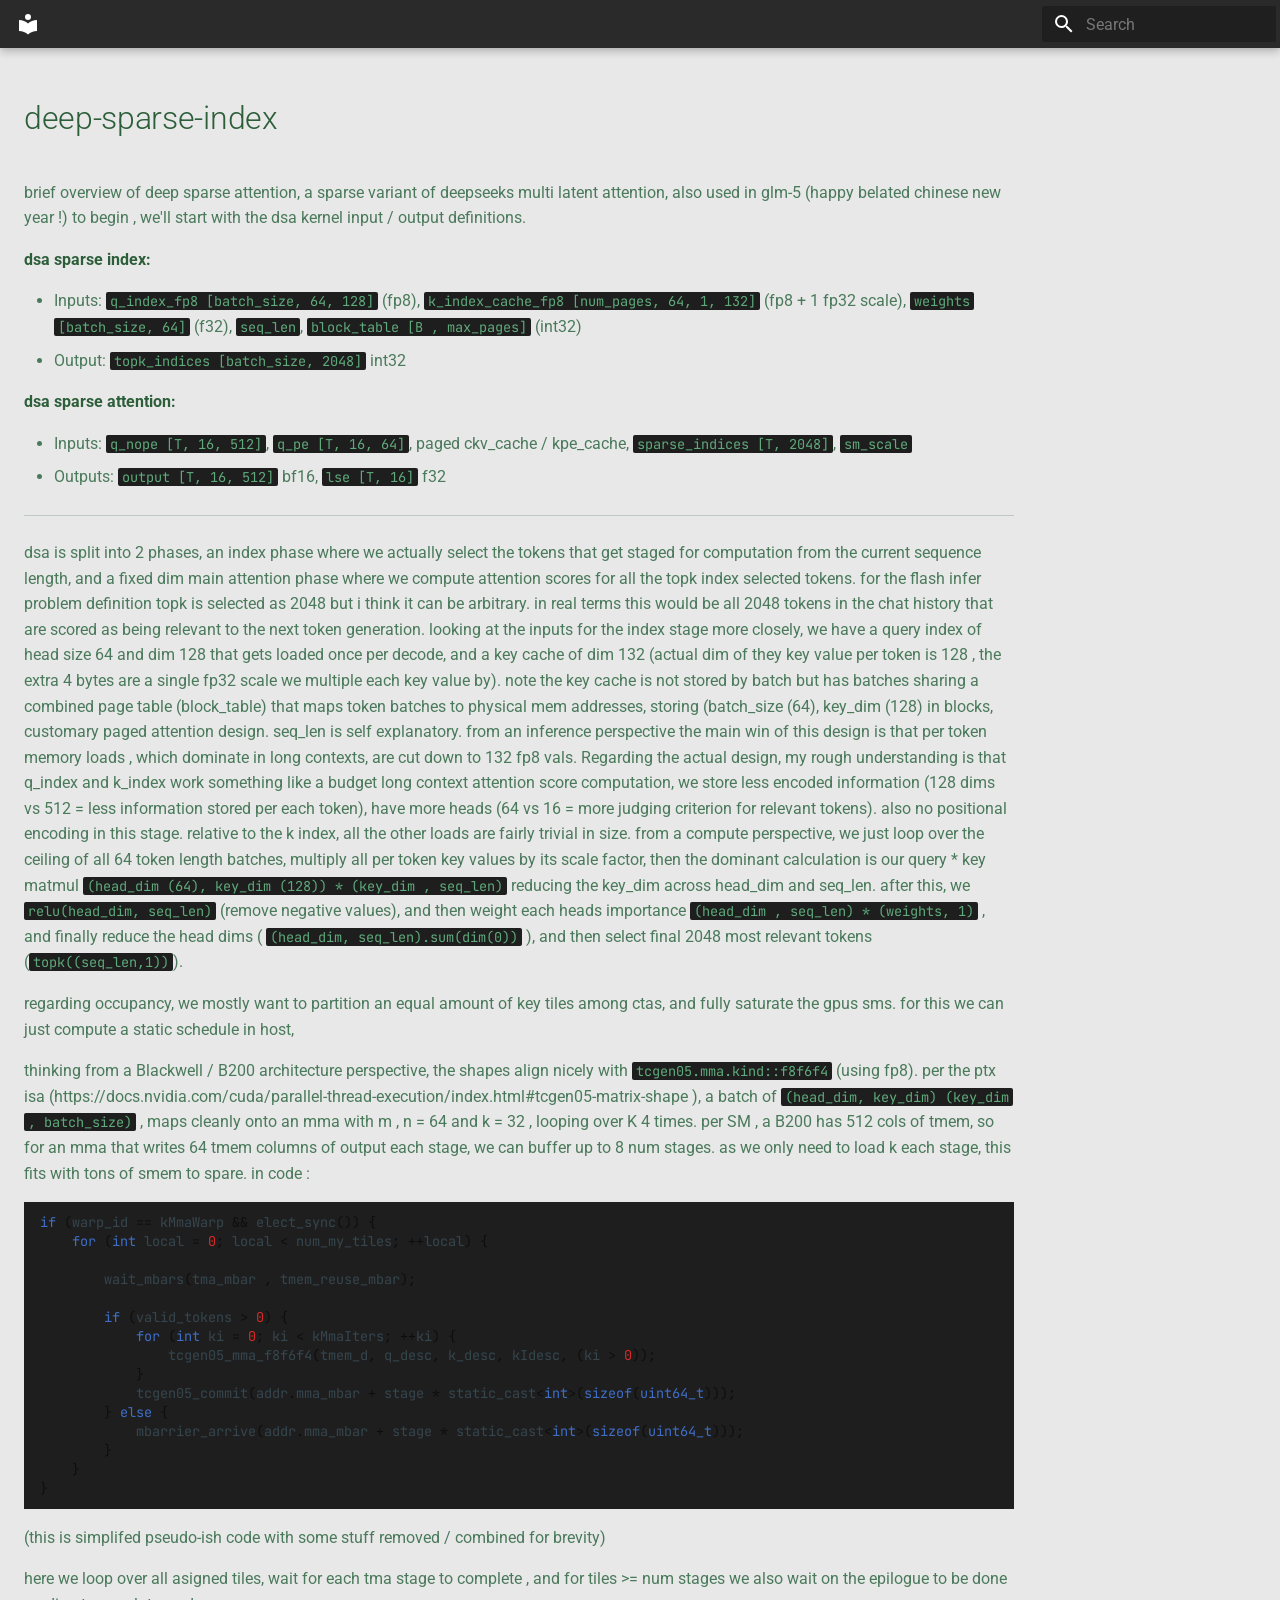
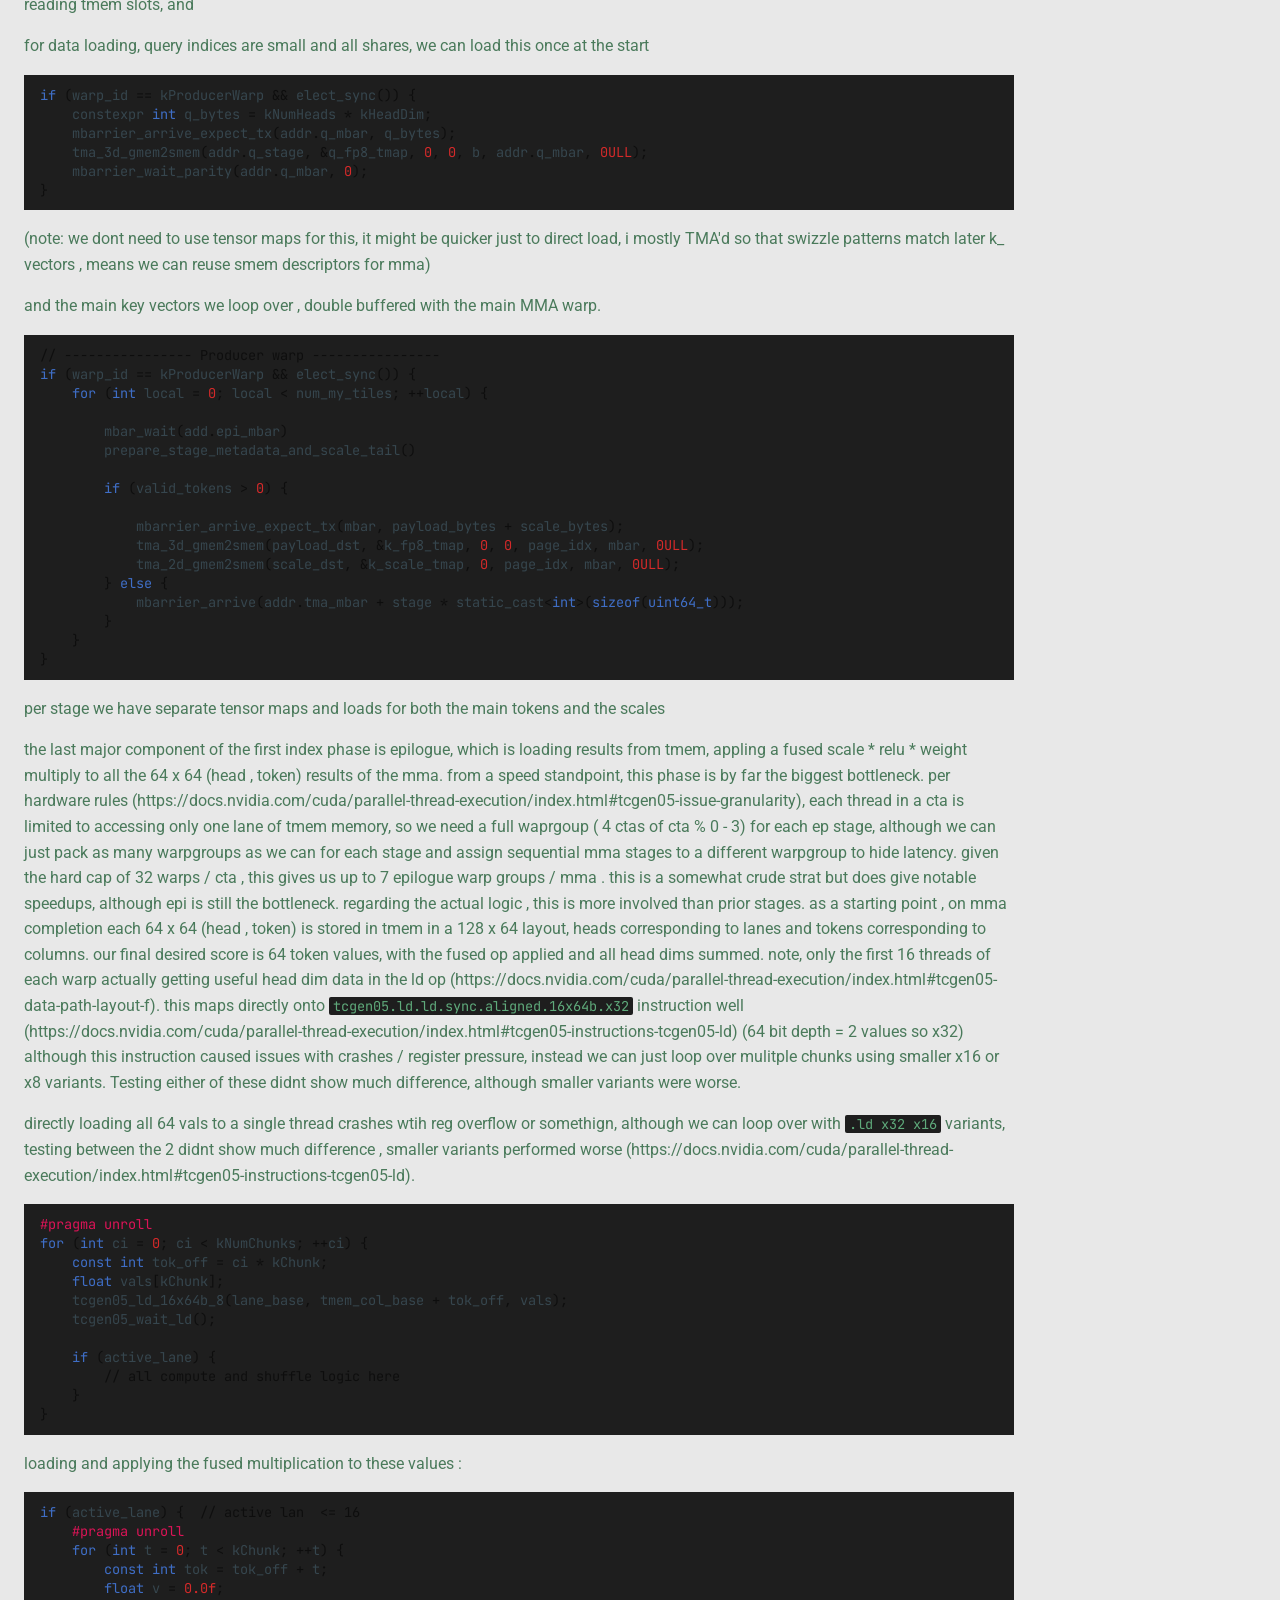
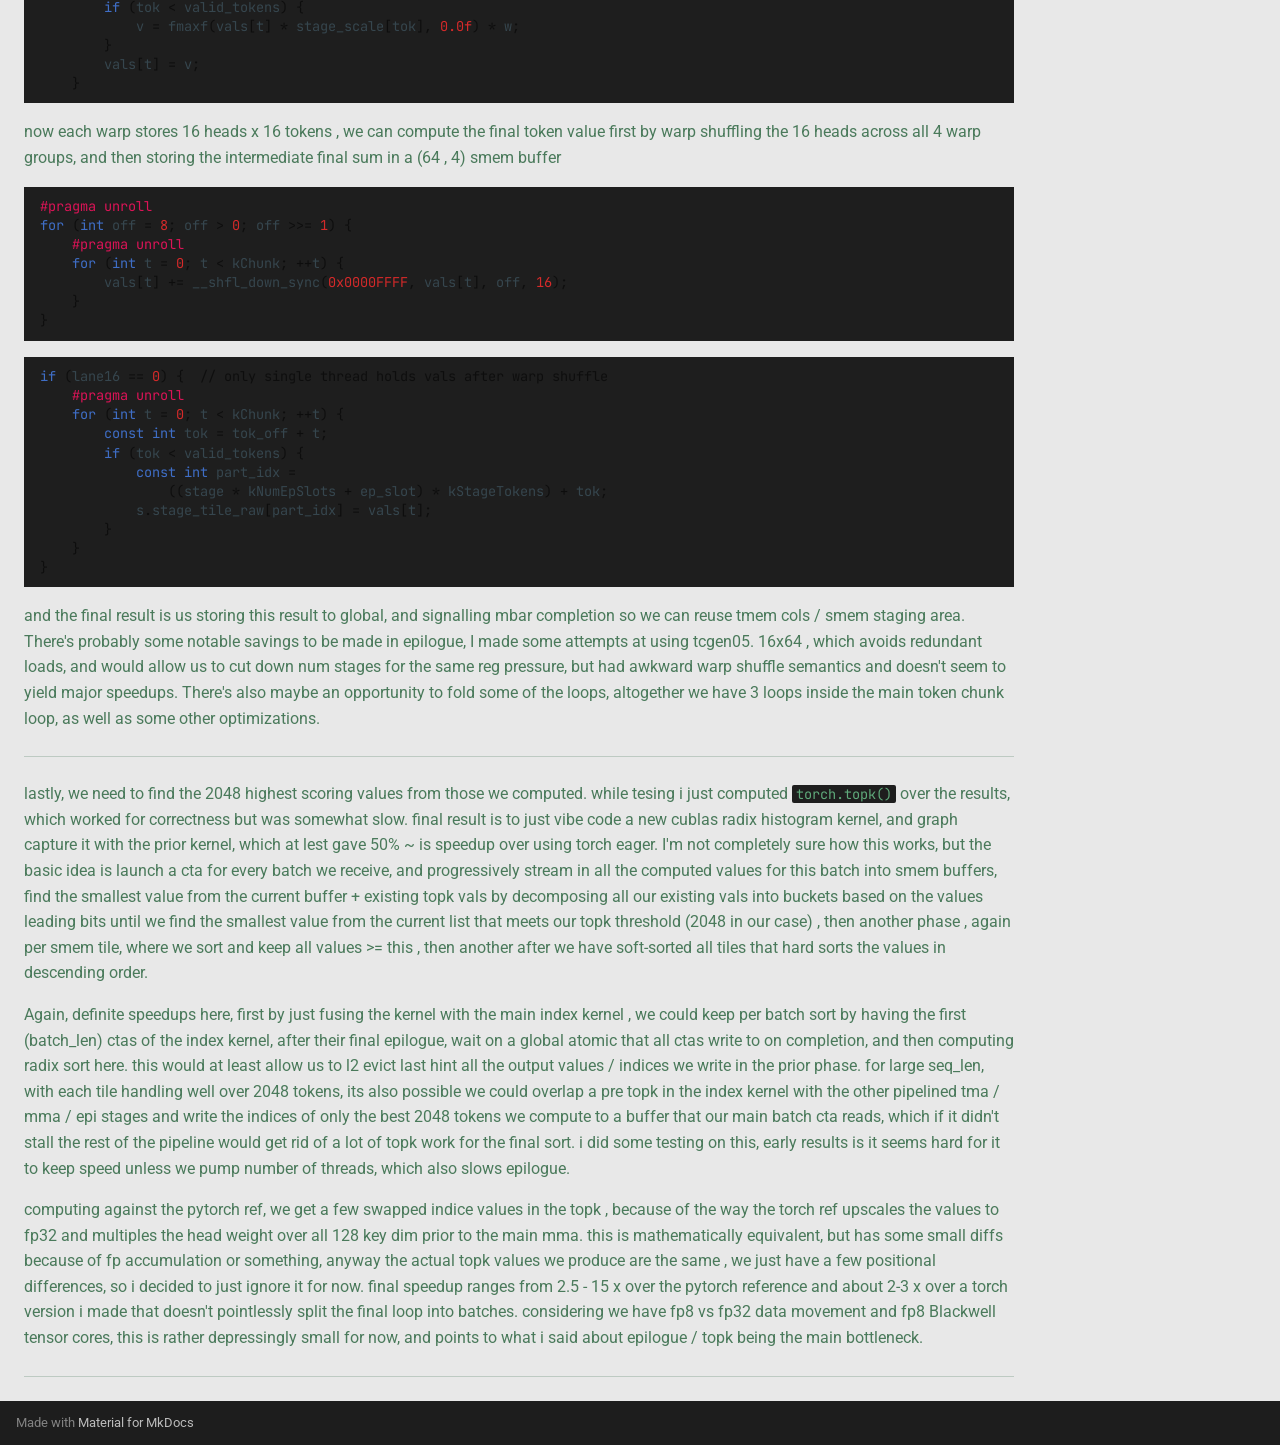
==== commit f01f4915: "Deployed 2615dbb with MkDocs version: 1.6.1" ====
--- a/deep-sparse-attn/index.html
+++ b/deep-sparse-attn/index.html
@@ -23,7 +23,7 @@
     
     
       
-        <title>Index - jIab-b</title>
+        <title>deep-sparse-index - jIab-b</title>
       
     
     
@@ -72,6 +72,11 @@
     <input class="md-toggle" data-md-toggle="search" type="checkbox" id="__search" autocomplete="off">
     <label class="md-overlay" for="__drawer"></label>
     <div data-md-component="skip">
+      
+        
+        <a href="#deep-sparse-index" class="md-skip">
+          Skip to content
+        </a>
       
     </div>
     <div data-md-component="announce">
@@ -105,7 +110,7 @@
         <div class="md-header__topic" data-md-component="header-topic">
           <span class="md-ellipsis">
             
-              Index
+              deep-sparse-index
             
           </span>
         </div>
@@ -283,6 +288,8 @@
       <input class="md-nav__toggle md-toggle" type="checkbox" id="__toc">
       
       
+        
+      
       
       <a href="./" class="md-nav__link md-nav__link--active">
         
@@ -291,7 +298,7 @@
   <span class="md-ellipsis">
     
   
-    Index
+    deep-sparse-index
   
 
     
@@ -330,6 +337,8 @@
   
   
   
+    
+  
   
 </nav>
                   </div>
@@ -346,8 +355,7 @@
 
 
 
-  <h1>Index</h1>
-
+<h1 id="deep-sparse-index">deep-sparse-index</h1>
 <p>brief overview of deep sparse attention, a sparse variant of deepseeks multi latent attention, also used in glm-5 (happy belated chinese new year !) to begin , we'll start with the dsa kernel input / output definitions.</p>
 <p><strong>dsa sparse index:</strong></p>
 <ul>
--- a/stylesheets/extra.css
+++ b/stylesheets/extra.css
@@ -15,6 +15,73 @@
 
 /* Light grey background */
 body,
-.md-main {
-  background-color: #f5f5f5;
+.md-main,
+.md-content {
+  background-color: #e8e8e8;
 }
+
+/* Header bar */
+.md-header {
+  background-color: #2a2a2a;
+}
+
+/* Faded green terminal-style text */
+.md-content {
+  color: #4a7a5b;
+}
+
+.md-typeset {
+  color: #4a7a5b;
+}
+
+.md-typeset h1,
+.md-typeset h2,
+.md-typeset h3,
+.md-typeset h4,
+.md-typeset h5,
+.md-typeset h6 {
+  color: #2d5e3a;
+}
+
+.md-typeset strong {
+  color: #2d5e3a;
+}
+
+.md-typeset a {
+  color: #3d8b5e;
+}
+
+.md-typeset a:hover {
+  color: #2d5e3a;
+}
+
+/* Code blocks - darker bg with green text */
+.md-typeset code,
+.md-typeset pre code {
+  color: #5faa7b;
+  background-color: #1e1e1e;
+}
+
+.md-typeset pre {
+  background-color: #1e1e1e;
+}
+
+.highlight {
+  background-color: #1e1e1e !important;
+}
+
+/* Horizontal rules */
+.md-typeset hr {
+  border-color: #4a7a5b44;
+}
+
+/* List markers */
+.md-typeset ul li::marker,
+.md-typeset ol li::marker {
+  color: #4a7a5b;
+}
+
+/* Footer */
+.md-footer {
+  background-color: #2a2a2a;
+}
